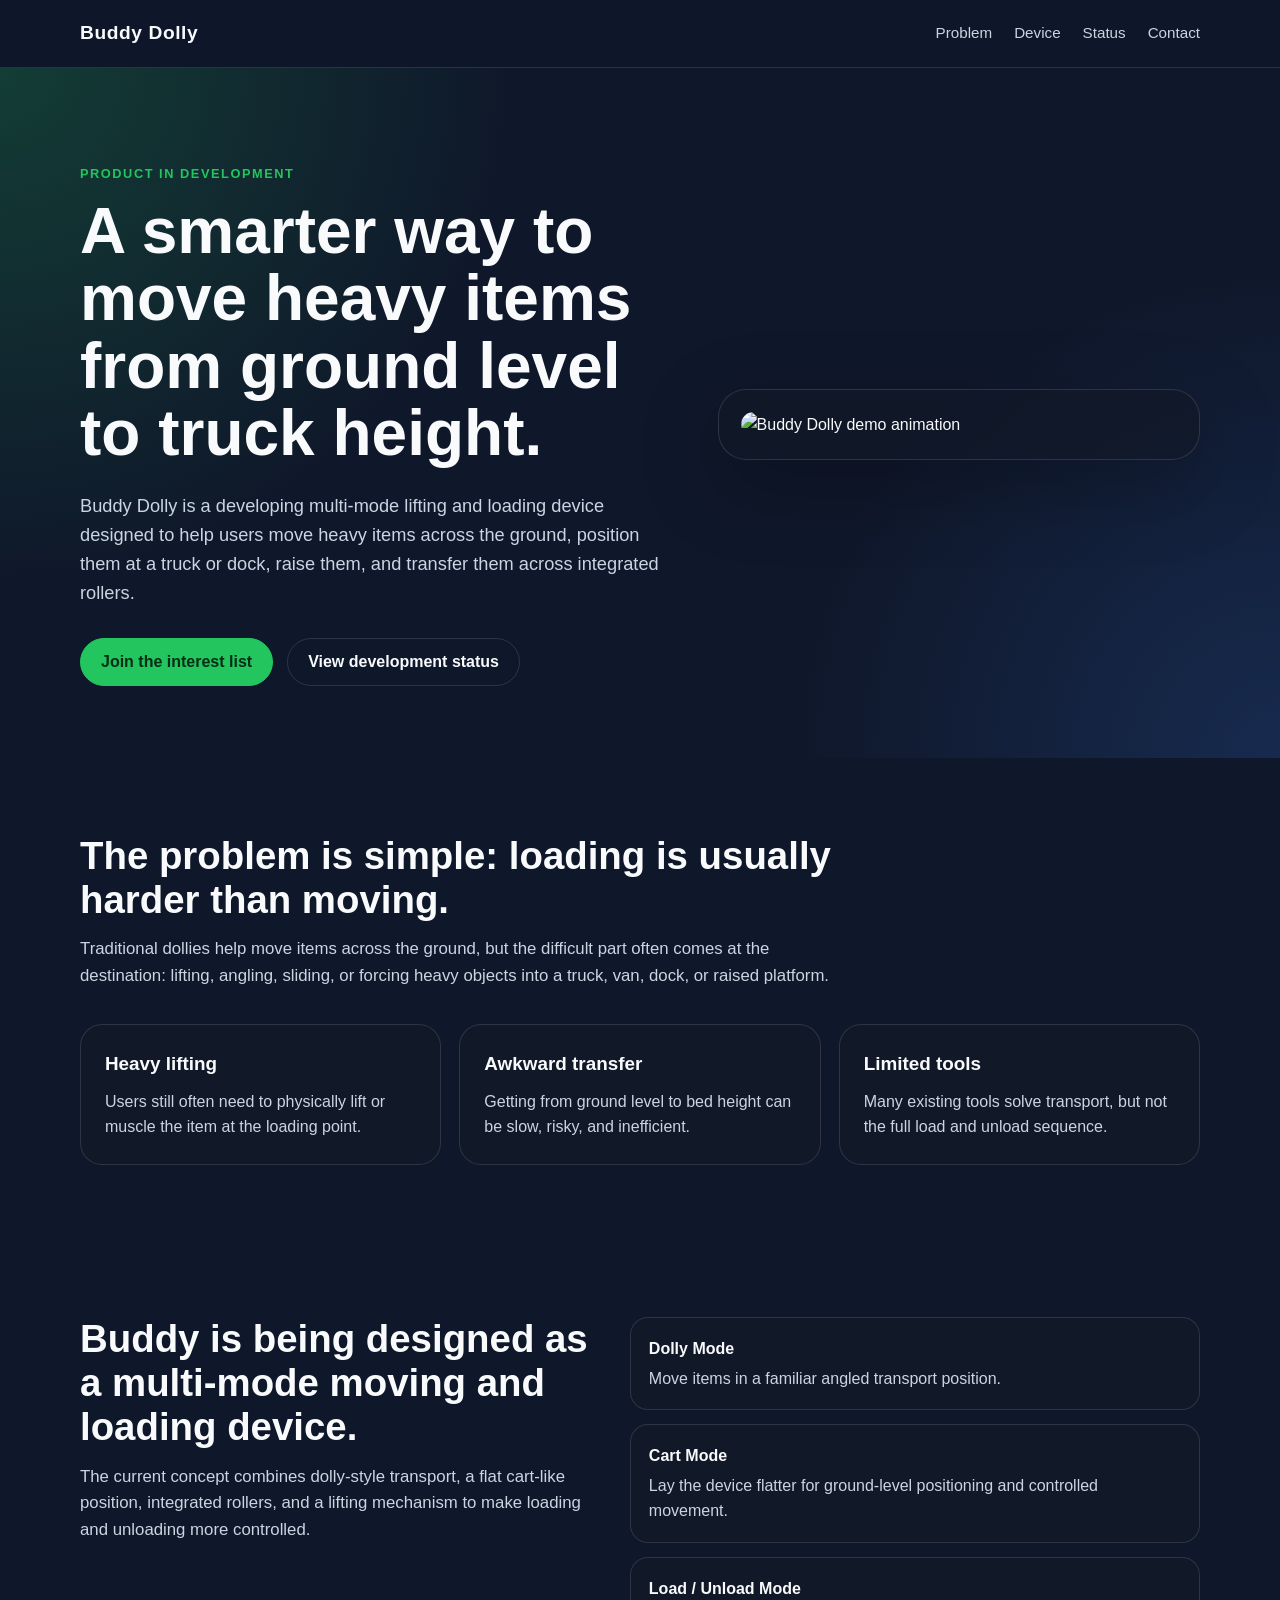
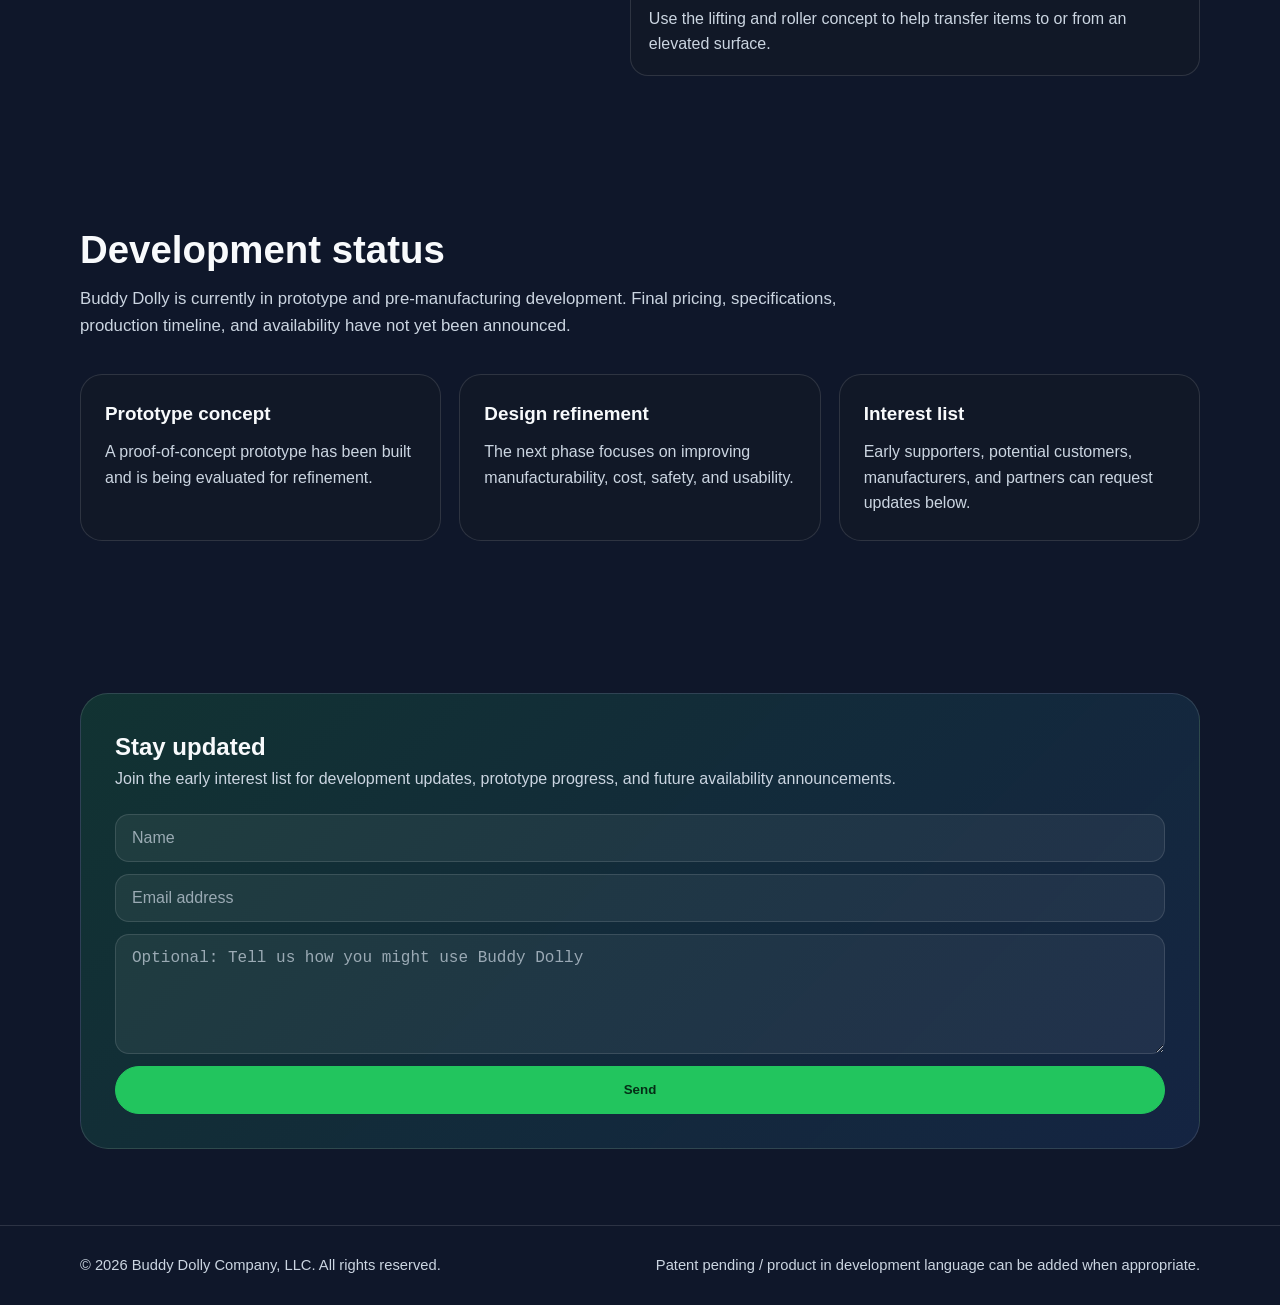
==== index.html @ 894f37d9 "Update index.html" ====
<!DOCTYPE html>
<html lang="en">
<head>
  <meta charset="UTF-8" />
  <meta name="viewport" content="width=device-width, initial-scale=1.0" />
  <title>Buddy Dolly Company</title>
  <meta name="description" content="Buddy Dolly is a developing multi-mode lifting and loading device designed to help move heavy items from ground level to trucks, docks, and elevated surfaces." />
  <style>
    :root {
      --bg: #0f172a;
      --panel: #111827;
      --panel-light: #1f2937;
      --text: #f8fafc;
      --muted: #cbd5e1;
      --accent: #22c55e;
      --accent-dark: #16a34a;
      --border: rgba(255, 255, 255, 0.12);
      --max-width: 1120px;
    }

    * {
      box-sizing: border-box;
      margin: 0;
      padding: 0;
    }

    body {
      font-family: Arial, Helvetica, sans-serif;
      background: var(--bg);
      color: var(--text);
      line-height: 1.6;
    }

    a {
      color: inherit;
      text-decoration: none;
    }

    .container {
      width: min(92%, var(--max-width));
      margin: 0 auto;
    }

    header {
      border-bottom: 1px solid var(--border);
      background: rgba(15, 23, 42, 0.92);
      position: sticky;
      top: 0;
      z-index: 10;
      backdrop-filter: blur(12px);
    }

    .nav {
      display: flex;
      justify-content: space-between;
      align-items: center;
      padding: 18px 0;
    }

    .logo {
      font-size: 1.2rem;
      font-weight: 800;
      letter-spacing: 0.03em;
    }

    .nav-links {
      display: flex;
      gap: 22px;
      font-size: 0.95rem;
      color: var(--muted);
    }

    .nav-links a:hover {
      color: var(--text);
    }

    .hero {
      padding: 96px 0 72px;
      background:
        radial-gradient(circle at top left, rgba(34, 197, 94, 0.22), transparent 36%),
        radial-gradient(circle at bottom right, rgba(59, 130, 246, 0.18), transparent 34%);
    }

    .hero-grid {
      display: grid;
      grid-template-columns: 1.1fr 0.9fr;
      gap: 48px;
      align-items: center;
    }

    .eyebrow {
      color: var(--accent);
      font-weight: 700;
      text-transform: uppercase;
      letter-spacing: 0.12em;
      font-size: 0.8rem;
      margin-bottom: 14px;
    }

    h1 {
      font-size: clamp(2.35rem, 5vw, 4.75rem);
      line-height: 1.05;
      margin-bottom: 24px;
    }

    .hero p {
      color: var(--muted);
      font-size: 1.14rem;
      max-width: 660px;
      margin-bottom: 30px;
    }

    .button-row {
      display: flex;
      gap: 14px;
      flex-wrap: wrap;
    }

    .button {
      display: inline-flex;
      align-items: center;
      justify-content: center;
      min-height: 48px;
      padding: 0 20px;
      border-radius: 999px;
      font-weight: 700;
      border: 1px solid var(--border);
      transition: 0.2s ease;
    }

    .button.primary {
      background: var(--accent);
      color: #052e16;
      border-color: var(--accent);
    }

    .button.primary:hover {
      background: var(--accent-dark);
      color: white;
    }

    .button.secondary:hover {
      background: rgba(255, 255, 255, 0.08);
    }

    .prototype-card {
      border: 1px solid var(--border);
      border-radius: 28px;
      padding: 22px;
      background: rgba(17, 24, 39, 0.72);
      box-shadow: 0 24px 80px rgba(0, 0, 0, 0.25);
    }

    .image-placeholder {
      min-height: 340px;
      border: 1px dashed rgba(255, 255, 255, 0.28);
      border-radius: 22px;
      display: flex;
      align-items: center;
      justify-content: center;
      text-align: center;
      padding: 28px;
      color: var(--muted);
      background: rgba(255, 255, 255, 0.04);
    }

    section {
      padding: 76px 0;
    }

    .section-heading {
      max-width: 760px;
      margin-bottom: 34px;
    }

    .section-heading h2 {
      font-size: clamp(1.8rem, 3vw, 2.6rem);
      line-height: 1.15;
      margin-bottom: 14px;
    }

    .section-heading p {
      color: var(--muted);
      font-size: 1.05rem;
    }

    .cards {
      display: grid;
      grid-template-columns: repeat(3, 1fr);
      gap: 18px;
    }

    .card {
      background: var(--panel);
      border: 1px solid var(--border);
      border-radius: 22px;
      padding: 24px;
    }

    .card h3 {
      font-size: 1.18rem;
      margin-bottom: 10px;
    }

    .card p {
      color: var(--muted);
    }

    .split {
      display: grid;
      grid-template-columns: 0.95fr 1.05fr;
      gap: 34px;
      align-items: start;
    }

    .status-list {
      display: grid;
      gap: 14px;
    }

    .status-item {
      background: var(--panel);
      border: 1px solid var(--border);
      border-radius: 18px;
      padding: 18px;
    }

    .status-item strong {
      display: block;
      margin-bottom: 4px;
    }

    .status-item span {
      color: var(--muted);
    }

    .contact-box {
      background: linear-gradient(135deg, rgba(34, 197, 94, 0.16), rgba(59, 130, 246, 0.12));
      border: 1px solid var(--border);
      border-radius: 28px;
      padding: 34px;
    }

    .contact-box p {
      color: var(--muted);
      margin-bottom: 22px;
    }

    form {
      display: grid;
      gap: 12px;
    }

    input,
    textarea {
      width: 100%;
      border: 1px solid var(--border);
      border-radius: 14px;
      background: rgba(255, 255, 255, 0.06);
      color: var(--text);
      padding: 14px 16px;
      font-size: 1rem;
    }

    textarea {
      min-height: 120px;
      resize: vertical;
    }

    input::placeholder,
    textarea::placeholder {
      color: rgba(203, 213, 225, 0.72);
    }

    footer {
      border-top: 1px solid var(--border);
      color: var(--muted);
      padding: 28px 0;
      font-size: 0.92rem;
    }

    .footer-row {
      display: flex;
      justify-content: space-between;
      gap: 18px;
      flex-wrap: wrap;
    }
.hero-gif {
  width: 100%;
  border-radius: 22px;
  display: block;
}
    @media (max-width: 820px) {
      .hero-grid,
      .split,
      .cards {
        grid-template-columns: 1fr;
      }

      .nav-links {
        display: none;
      }

      .hero {
        padding-top: 68px;
      }      
    }
  </style>
</head>
<body>
  <header>
    <div class="container nav">
      <a class="logo" href="#top">Buddy Dolly</a>
      <nav class="nav-links" aria-label="Primary navigation">
        <a href="#problem">Problem</a>
        <a href="#device">Device</a>
        <a href="#status">Status</a>
        <a href="#contact">Contact</a>
      </nav>
    </div>
  </header>

  <main id="top">
    <section class="hero">
      <div class="container hero-grid">
        <div>
          <div class="eyebrow">Product in development</div>
          <h1>A smarter way to move heavy items from ground level to truck height.</h1>
          <p>
            Buddy Dolly is a developing multi-mode lifting and loading device designed to help users move heavy items across the ground, position them at a truck or dock, raise them, and transfer them across integrated rollers.
          </p>
          <div class="button-row">
            <a class="button primary" href="#contact">Join the interest list</a>
            <a class="button secondary" href="#status">View development status</a>
          </div>
        </div>

        <div class="prototype-card">
  <img src="buddy-demo.gif" alt="Buddy Dolly demo animation" class="hero-gif" />
</div>
      </div>
    </section>

    <section id="problem">
      <div class="container">
        <div class="section-heading">
          <h2>The problem is simple: loading is usually harder than moving.</h2>
          <p>
            Traditional dollies help move items across the ground, but the difficult part often comes at the destination: lifting, angling, sliding, or forcing heavy objects into a truck, van, dock, or raised platform.
          </p>
        </div>
        <div class="cards">
          <article class="card">
            <h3>Heavy lifting</h3>
            <p>Users still often need to physically lift or muscle the item at the loading point.</p>
          </article>
          <article class="card">
            <h3>Awkward transfer</h3>
            <p>Getting from ground level to bed height can be slow, risky, and inefficient.</p>
          </article>
          <article class="card">
            <h3>Limited tools</h3>
            <p>Many existing tools solve transport, but not the full load and unload sequence.</p>
          </article>
        </div>
      </div>
    </section>

    <section id="device">
      <div class="container split">
        <div class="section-heading">
          <h2>Buddy is being designed as a multi-mode moving and loading device.</h2>
          <p>
            The current concept combines dolly-style transport, a flat cart-like position, integrated rollers, and a lifting mechanism to make loading and unloading more controlled.
          </p>
        </div>
        <div class="status-list">
          <div class="status-item">
            <strong>Dolly Mode</strong>
            <span>Move items in a familiar angled transport position.</span>
          </div>
          <div class="status-item">
            <strong>Cart Mode</strong>
            <span>Lay the device flatter for ground-level positioning and controlled movement.</span>
          </div>
          <div class="status-item">
            <strong>Load / Unload Mode</strong>
            <span>Use the lifting and roller concept to help transfer items to or from an elevated surface.</span>
          </div>
        </div>
      </div>
    </section>

    <section id="status">
      <div class="container">
        <div class="section-heading">
          <h2>Development status</h2>
          <p>
            Buddy Dolly is currently in prototype and pre-manufacturing development. Final pricing, specifications, production timeline, and availability have not yet been announced.
          </p>
        </div>
        <div class="cards">
          <article class="card">
            <h3>Prototype concept</h3>
            <p>A proof-of-concept prototype has been built and is being evaluated for refinement.</p>
          </article>
          <article class="card">
            <h3>Design refinement</h3>
            <p>The next phase focuses on improving manufacturability, cost, safety, and usability.</p>
          </article>
          <article class="card">
            <h3>Interest list</h3>
            <p>Early supporters, potential customers, manufacturers, and partners can request updates below.</p>
          </article>
        </div>
      </div>
    </section>

    <section id="contact">
      <div class="container">
        <div class="contact-box">
          <h2>Stay updated</h2>
          <p>
            Join the early interest list for development updates, prototype progress, and future availability announcements.
          </p>
          <form action="https://formspree.io/f/xyklqewj" method="POST">
            <input type="text" name="name" placeholder="Name" />
            <input type="email" name="email" placeholder="Email address" required />
            <textarea name="message" placeholder="Optional: Tell us how you might use Buddy Dolly"></textarea>
            <button class="button primary" type="submit">Send</button>
          </form>
        </div>
      </div>
    </section>
  </main>

  <footer>
    <div class="container footer-row">
      <span>© 2026 Buddy Dolly Company, LLC. All rights reserved.</span>
      <span>Patent pending / product in development language can be added when appropriate.</span>
    </div>
  </footer>
</body>
</html>
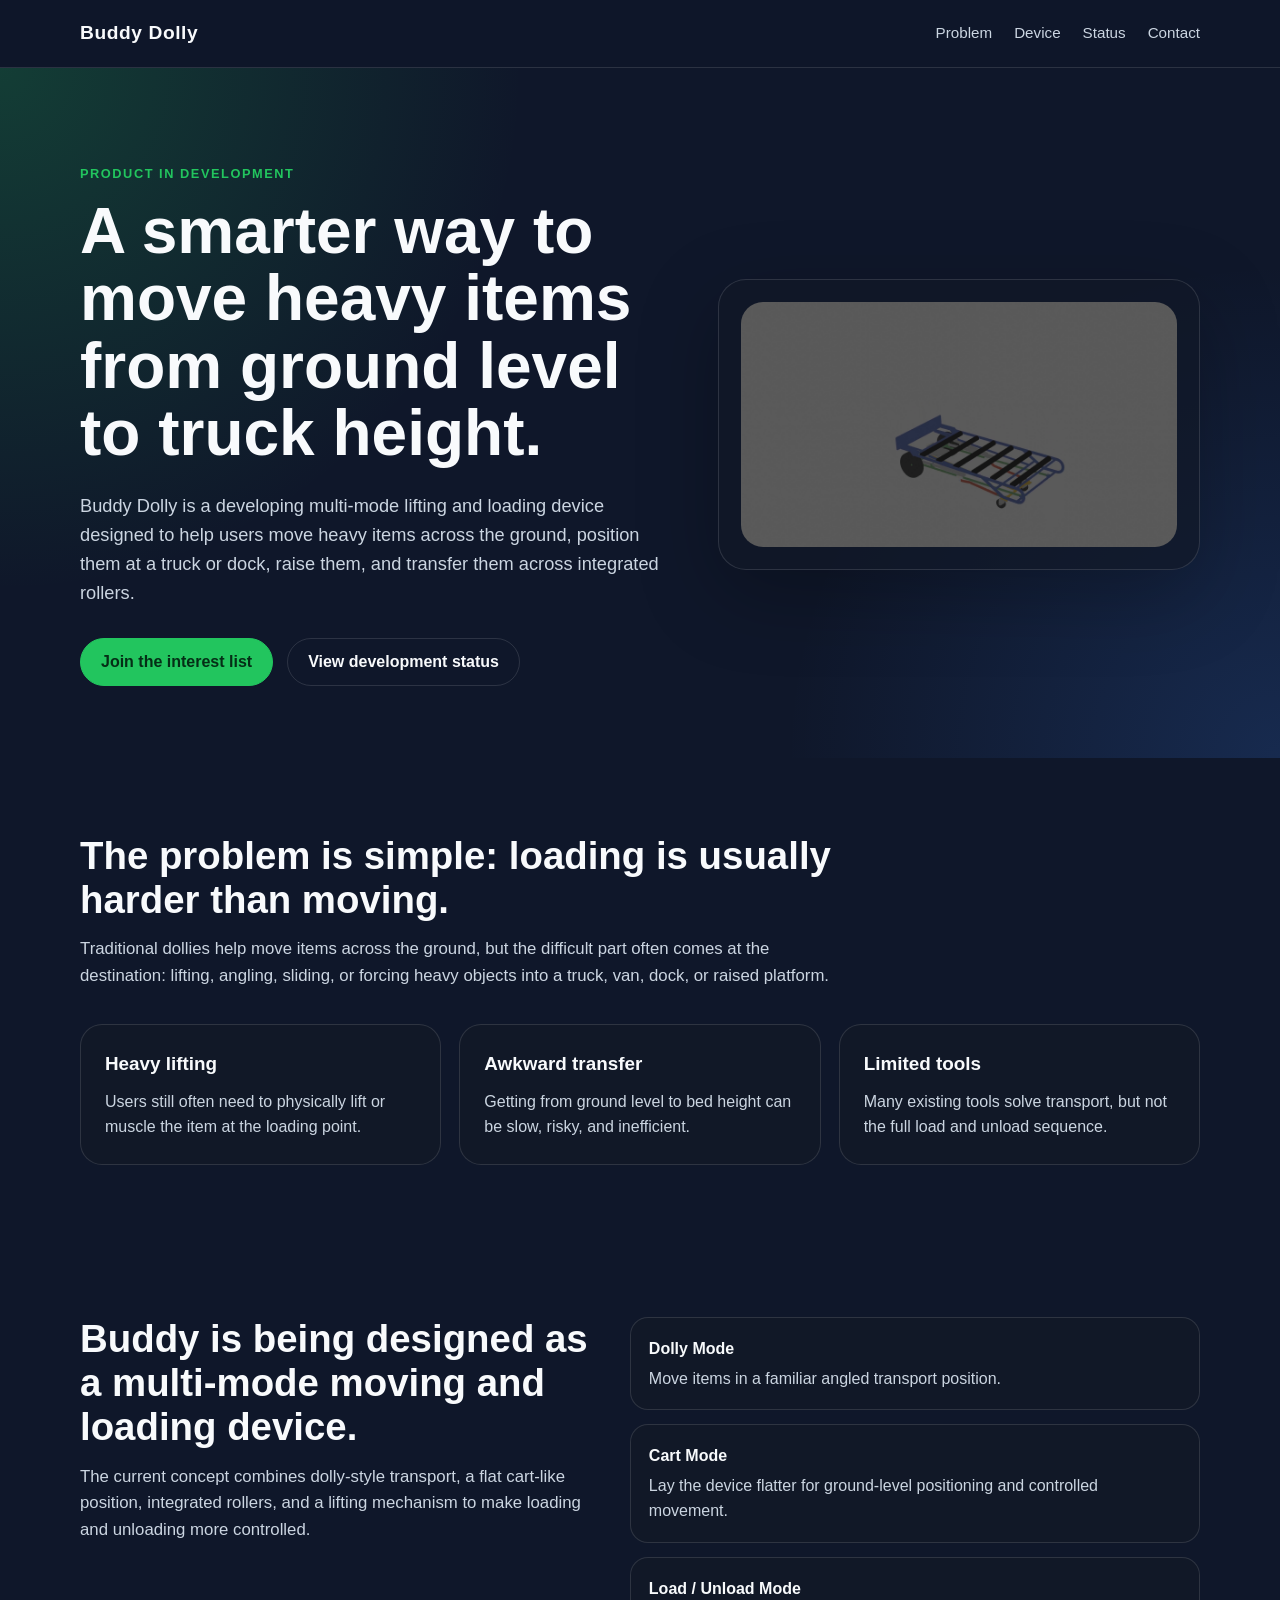
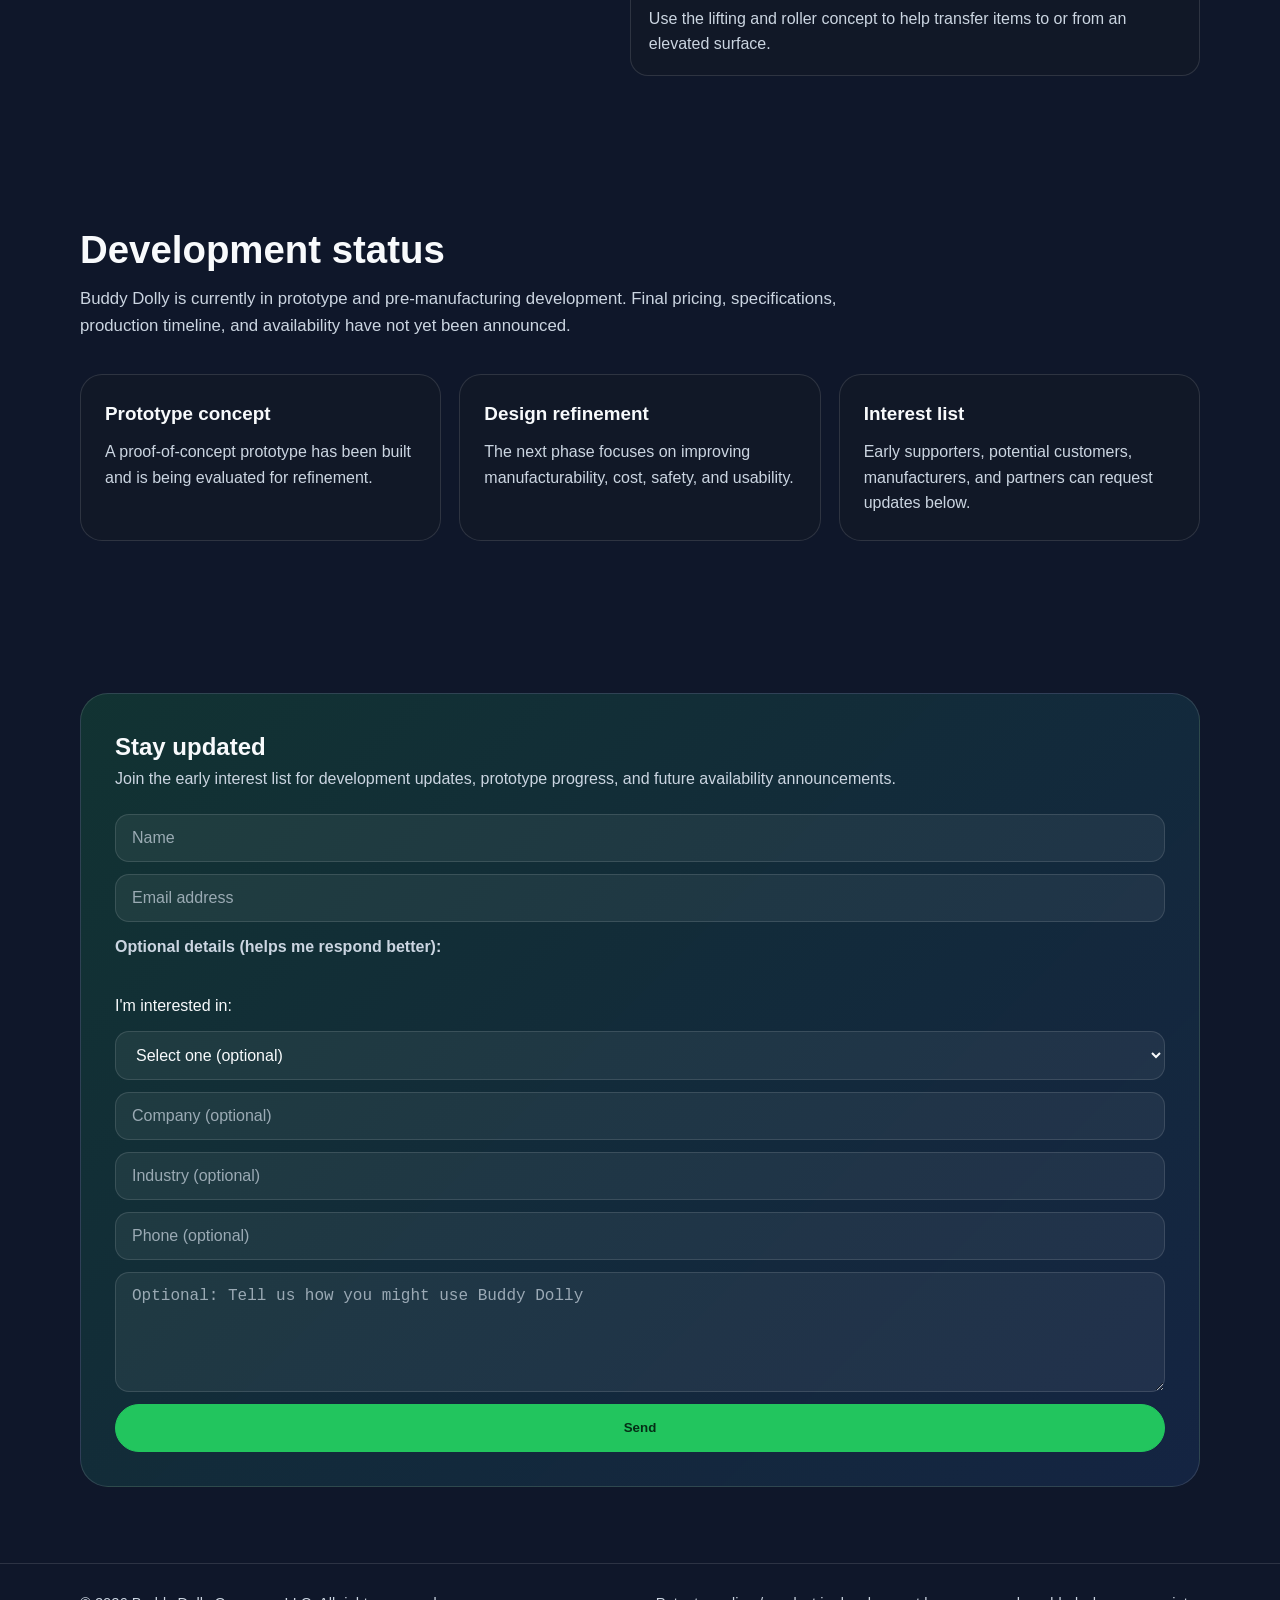
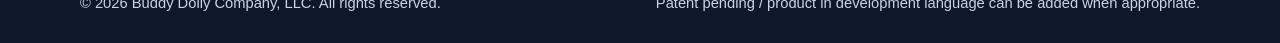
==== commit c9c0683b: "Update Form" ====
--- a/index.html
+++ b/index.html
@@ -252,7 +252,8 @@
     }
 
     input,
-    textarea {
+    textarea,
+    select {
       width: 100%;
       border: 1px solid var(--border);
       border-radius: 14px;
@@ -424,9 +425,27 @@
             Join the early interest list for development updates, prototype progress, and future availability announcements.
           </p>
           <form action="https://formspree.io/f/xyklqewj" method="POST">
-            <input type="text" name="name" placeholder="Name" />
+            <input type="text" name="name" placeholder="Name" required />
             <input type="email" name="email" placeholder="Email address" required />
+          
+            <p><strong>Optional details (helps me respond better):</strong></p>
+          
+            <label>I'm interested in:</label>
+            <select name="interest">
+              <option value="">Select one (optional)</option>
+              <option value="buy">Buying one</option>
+              <option value="invest">Investing</option>
+              <option value="manufacture">Manufacturing / partnership</option>
+              <option value="distribute">Distribution</option>
+              <option value="other">Other</option>
+            </select>
+          
+            <input type="text" name="company" placeholder="Company (optional)" />
+            <input type="text" name="industry" placeholder="Industry (optional)" />
+            <input type="tel" name="phone" placeholder="Phone (optional)" />
+          
             <textarea name="message" placeholder="Optional: Tell us how you might use Buddy Dolly"></textarea>
+          
             <button class="button primary" type="submit">Send</button>
           </form>
         </div>
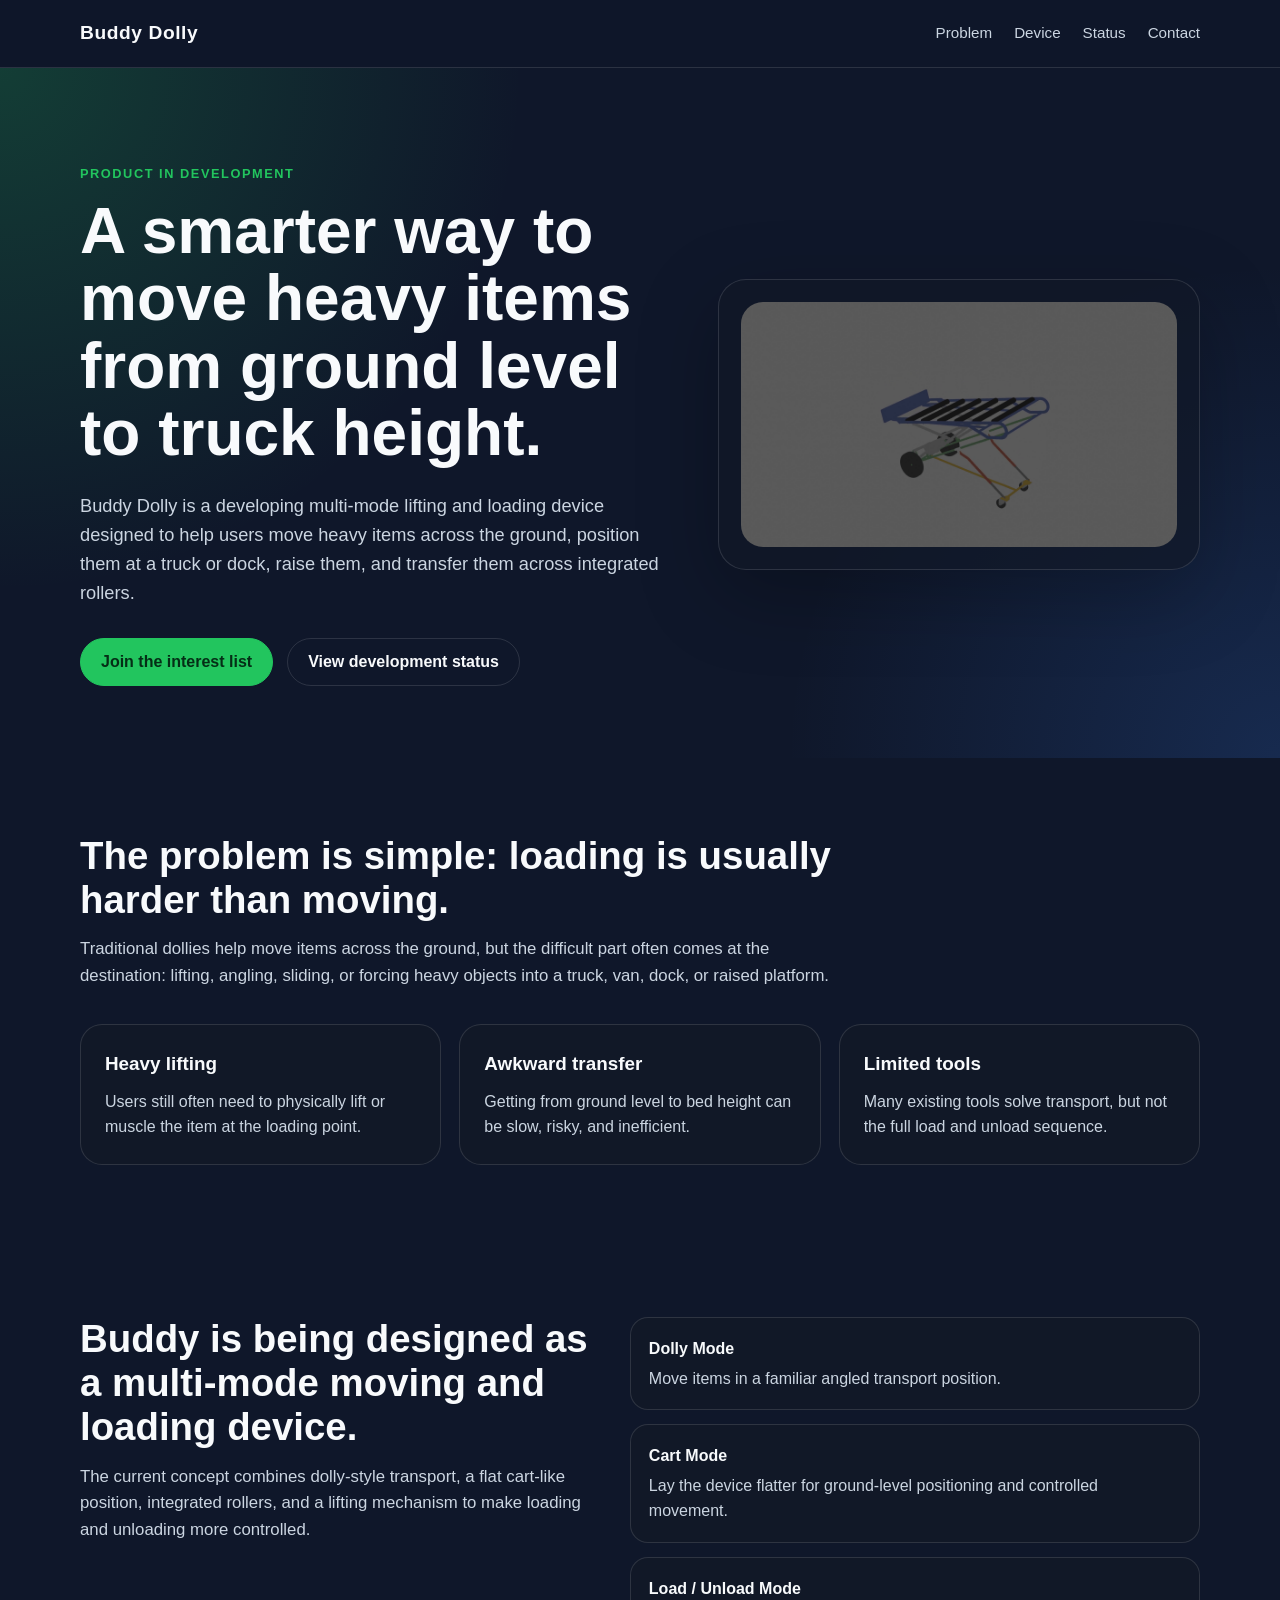
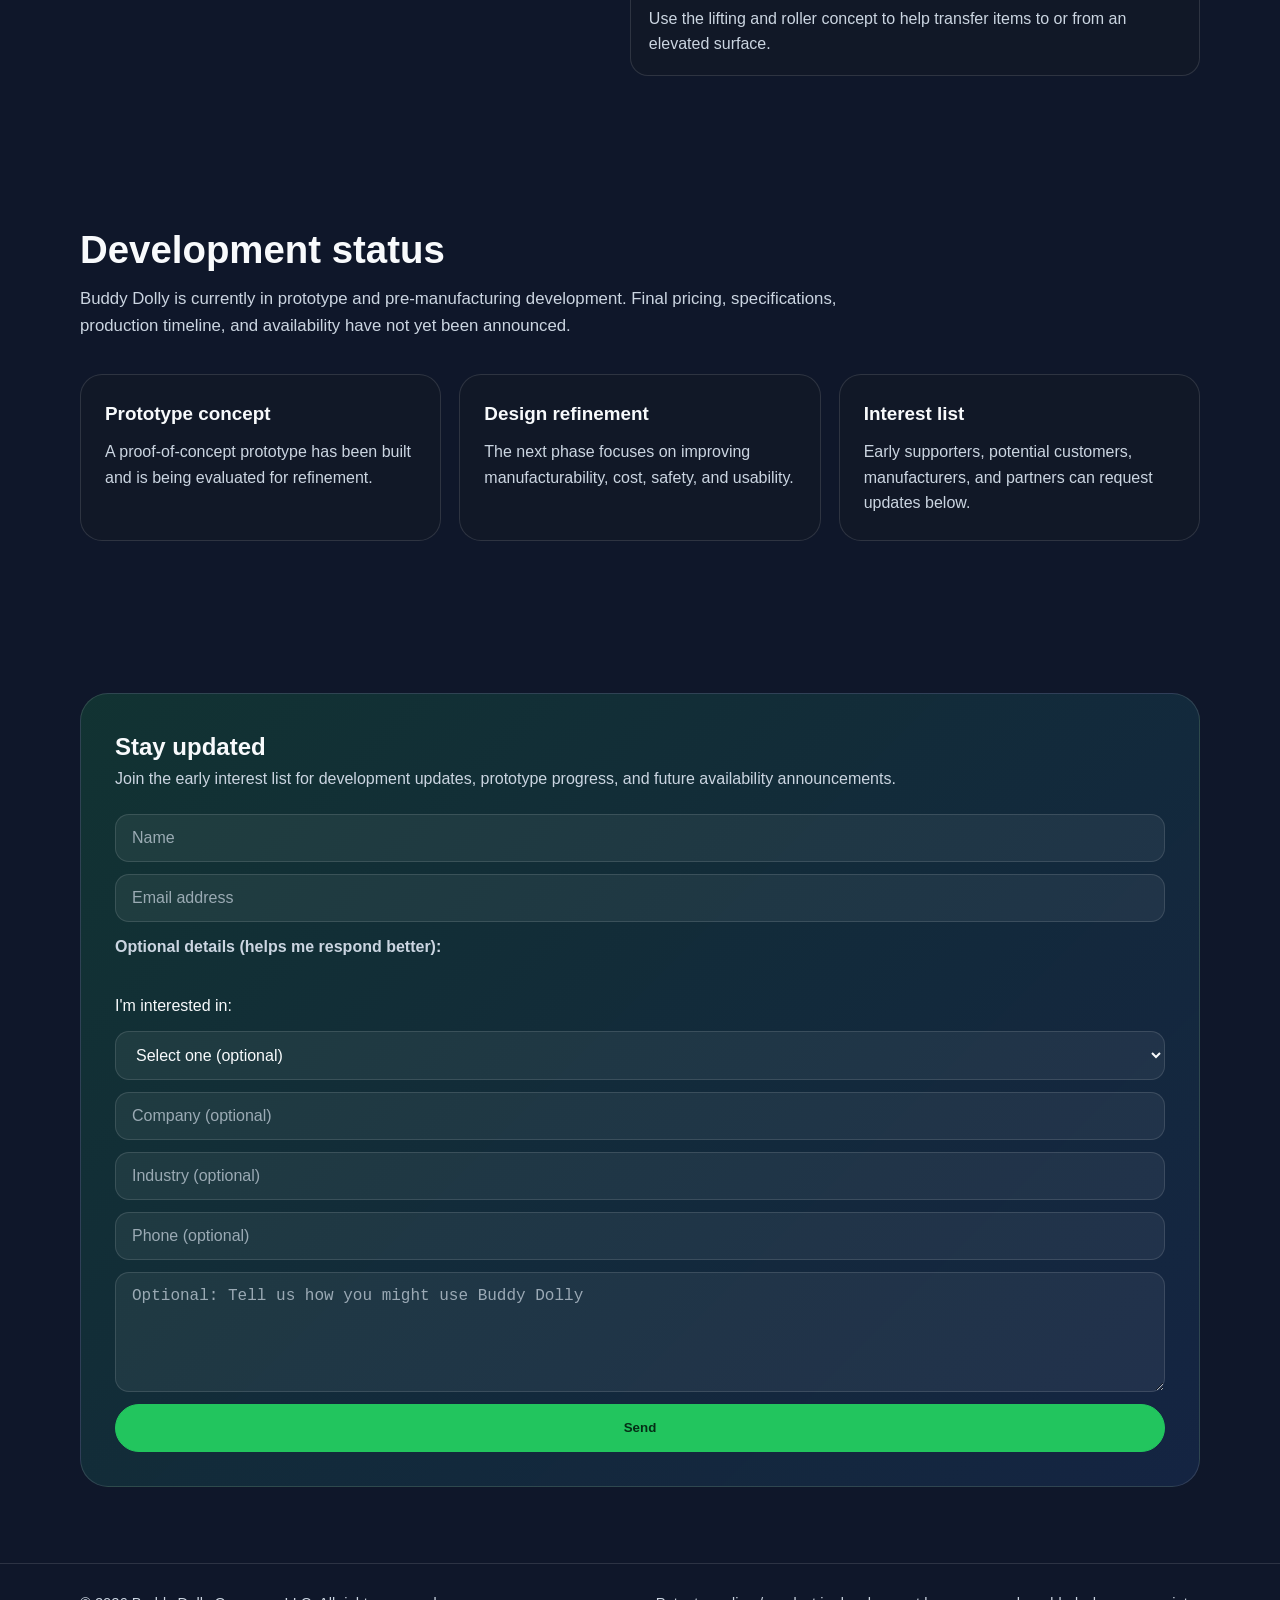
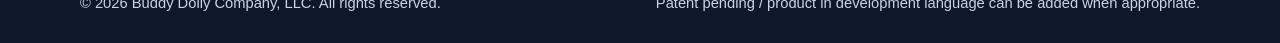
==== commit 7bfb465b: "Form Update" ====
--- a/index.html
+++ b/index.html
@@ -445,7 +445,7 @@
             <input type="tel" name="phone" placeholder="Phone (optional)" />
           
             <textarea name="message" placeholder="Optional: Tell us how you might use Buddy Dolly"></textarea>
-          
+            <input type="hidden" name="_autoresponse" value="Thanks for reaching out! I’ll follow up shortly. – Ryan, Buddy Dolly">
             <button class="button primary" type="submit">Send</button>
           </form>
         </div>
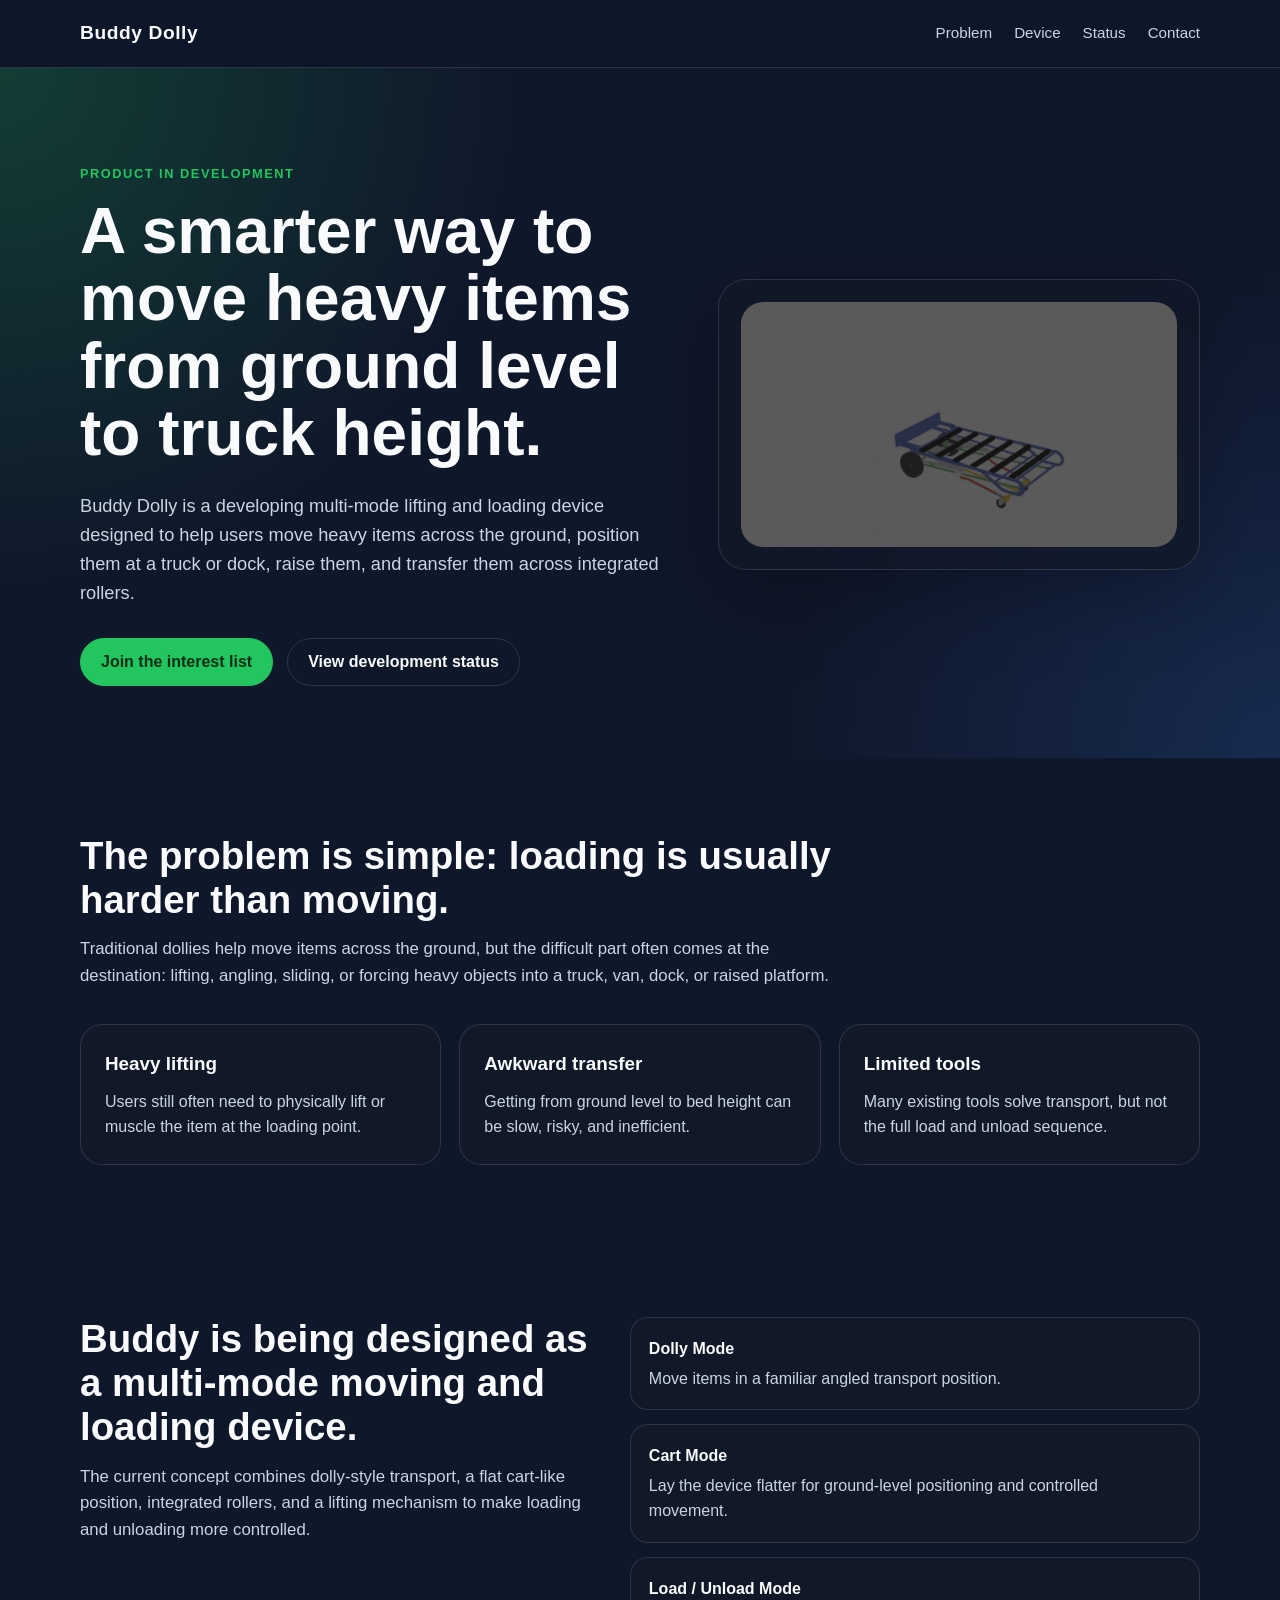
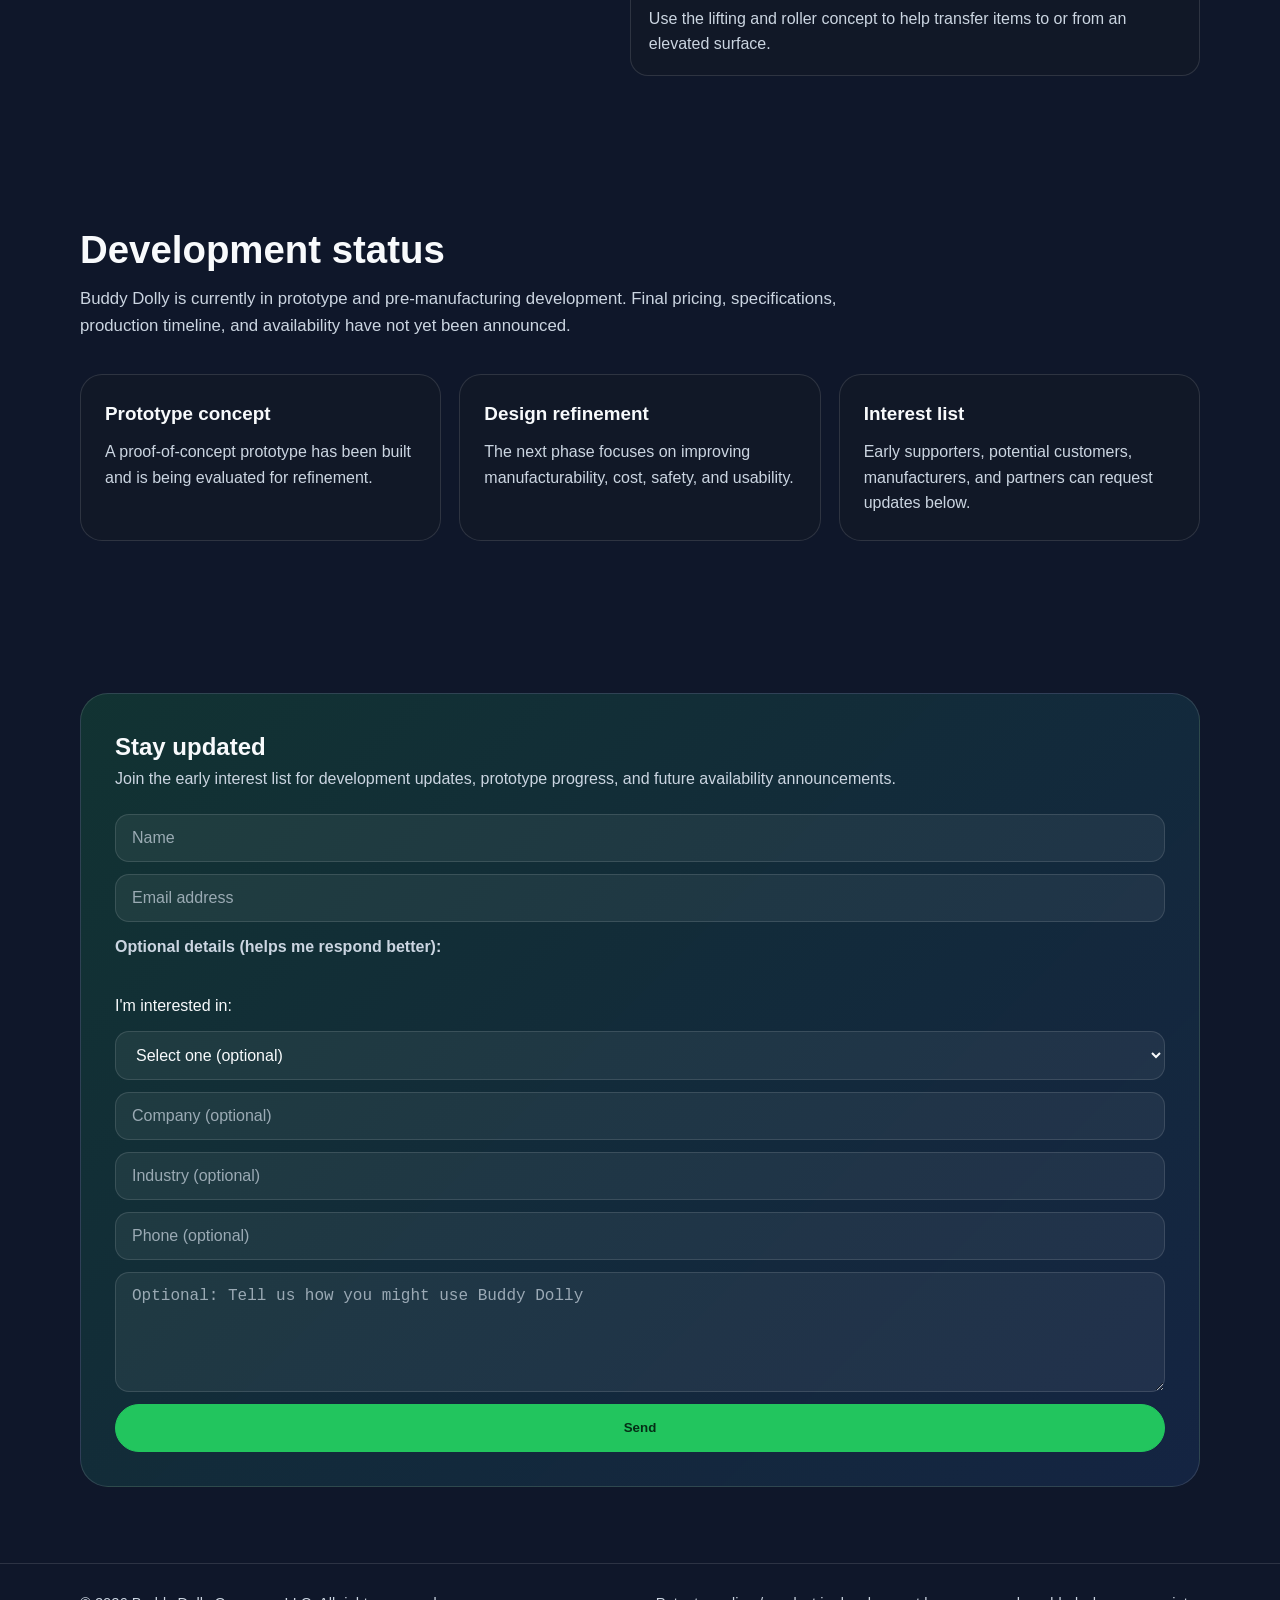
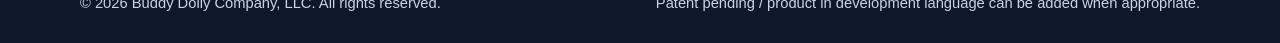
==== commit 72e7a782: "Form Update" ====
--- a/index.html
+++ b/index.html
@@ -446,6 +446,7 @@
           
             <textarea name="message" placeholder="Optional: Tell us how you might use Buddy Dolly"></textarea>
             <input type="hidden" name="_autoresponse" value="Thanks for reaching out! I’ll follow up shortly. – Ryan, Buddy Dolly">
+            <input type="hidden" name="_redirect" value="https://buddydollyco.com/thank-you.html">
             <button class="button primary" type="submit">Send</button>
           </form>
         </div>
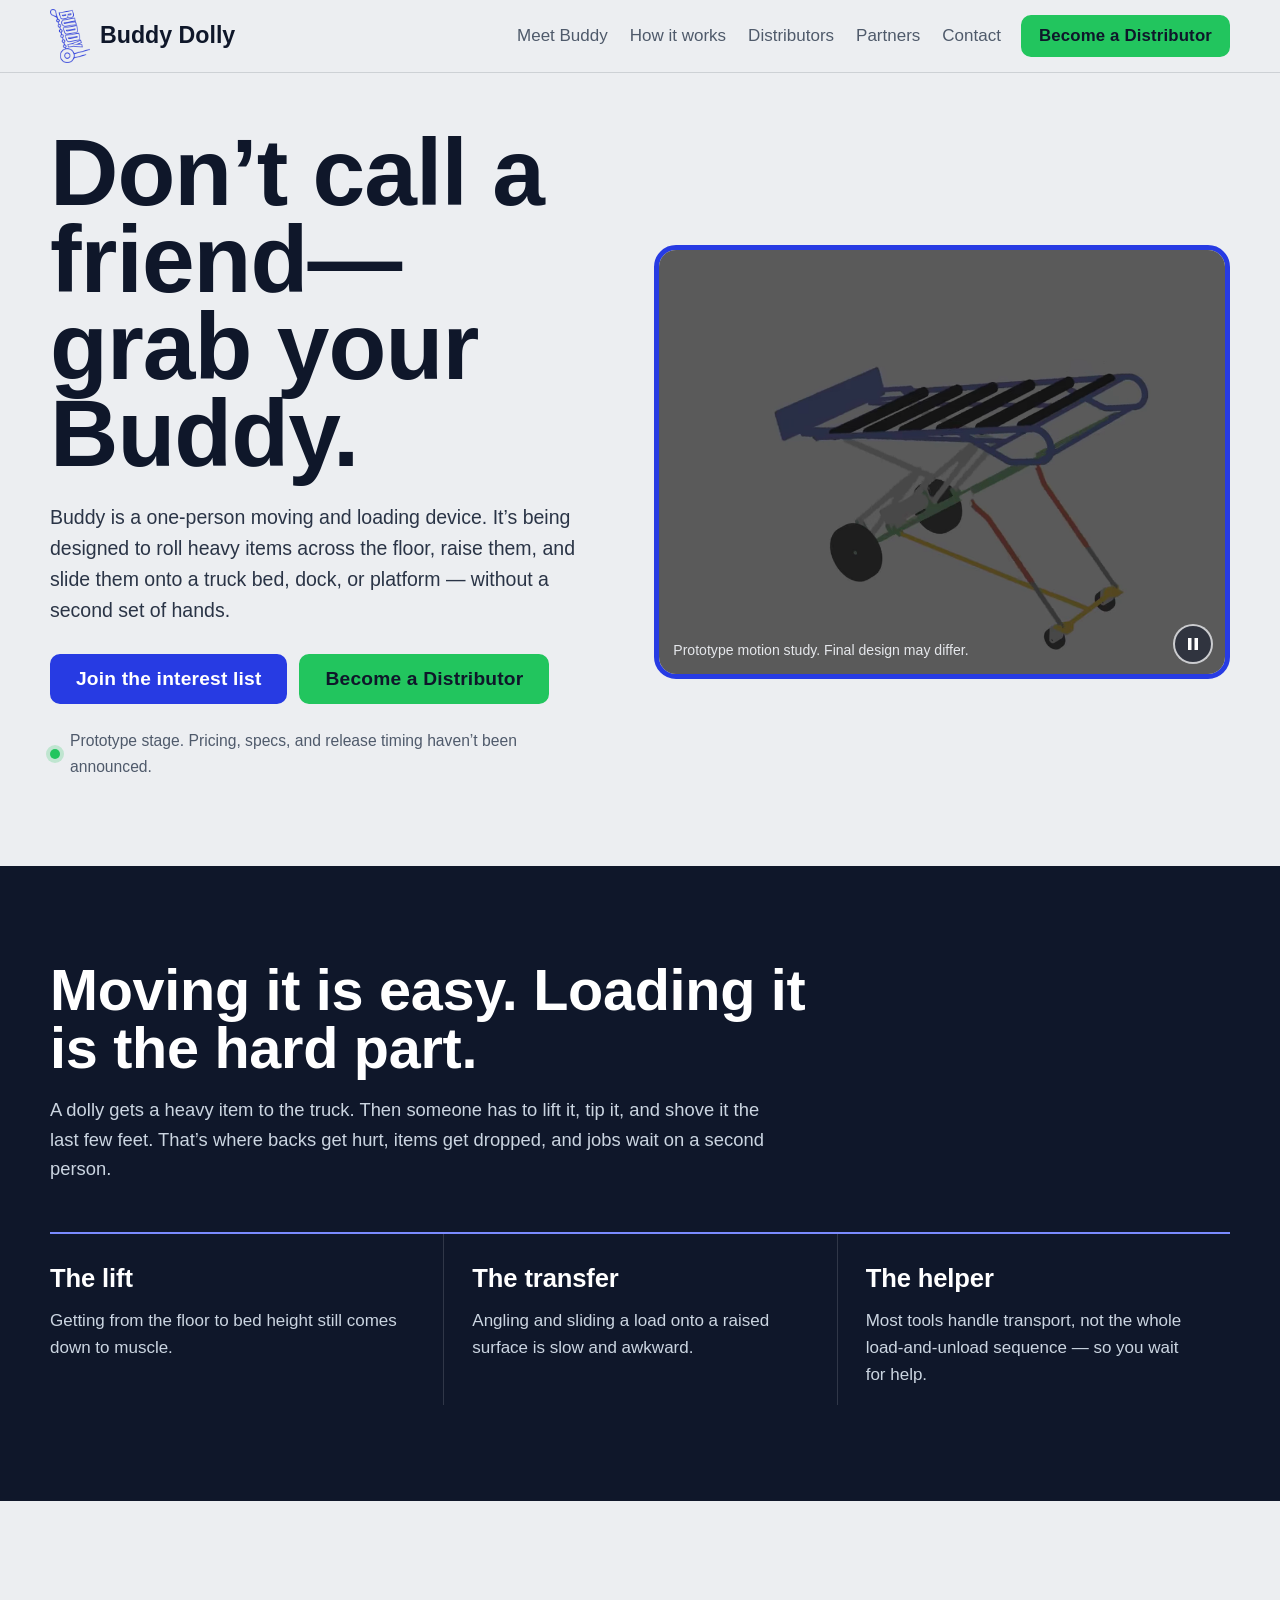
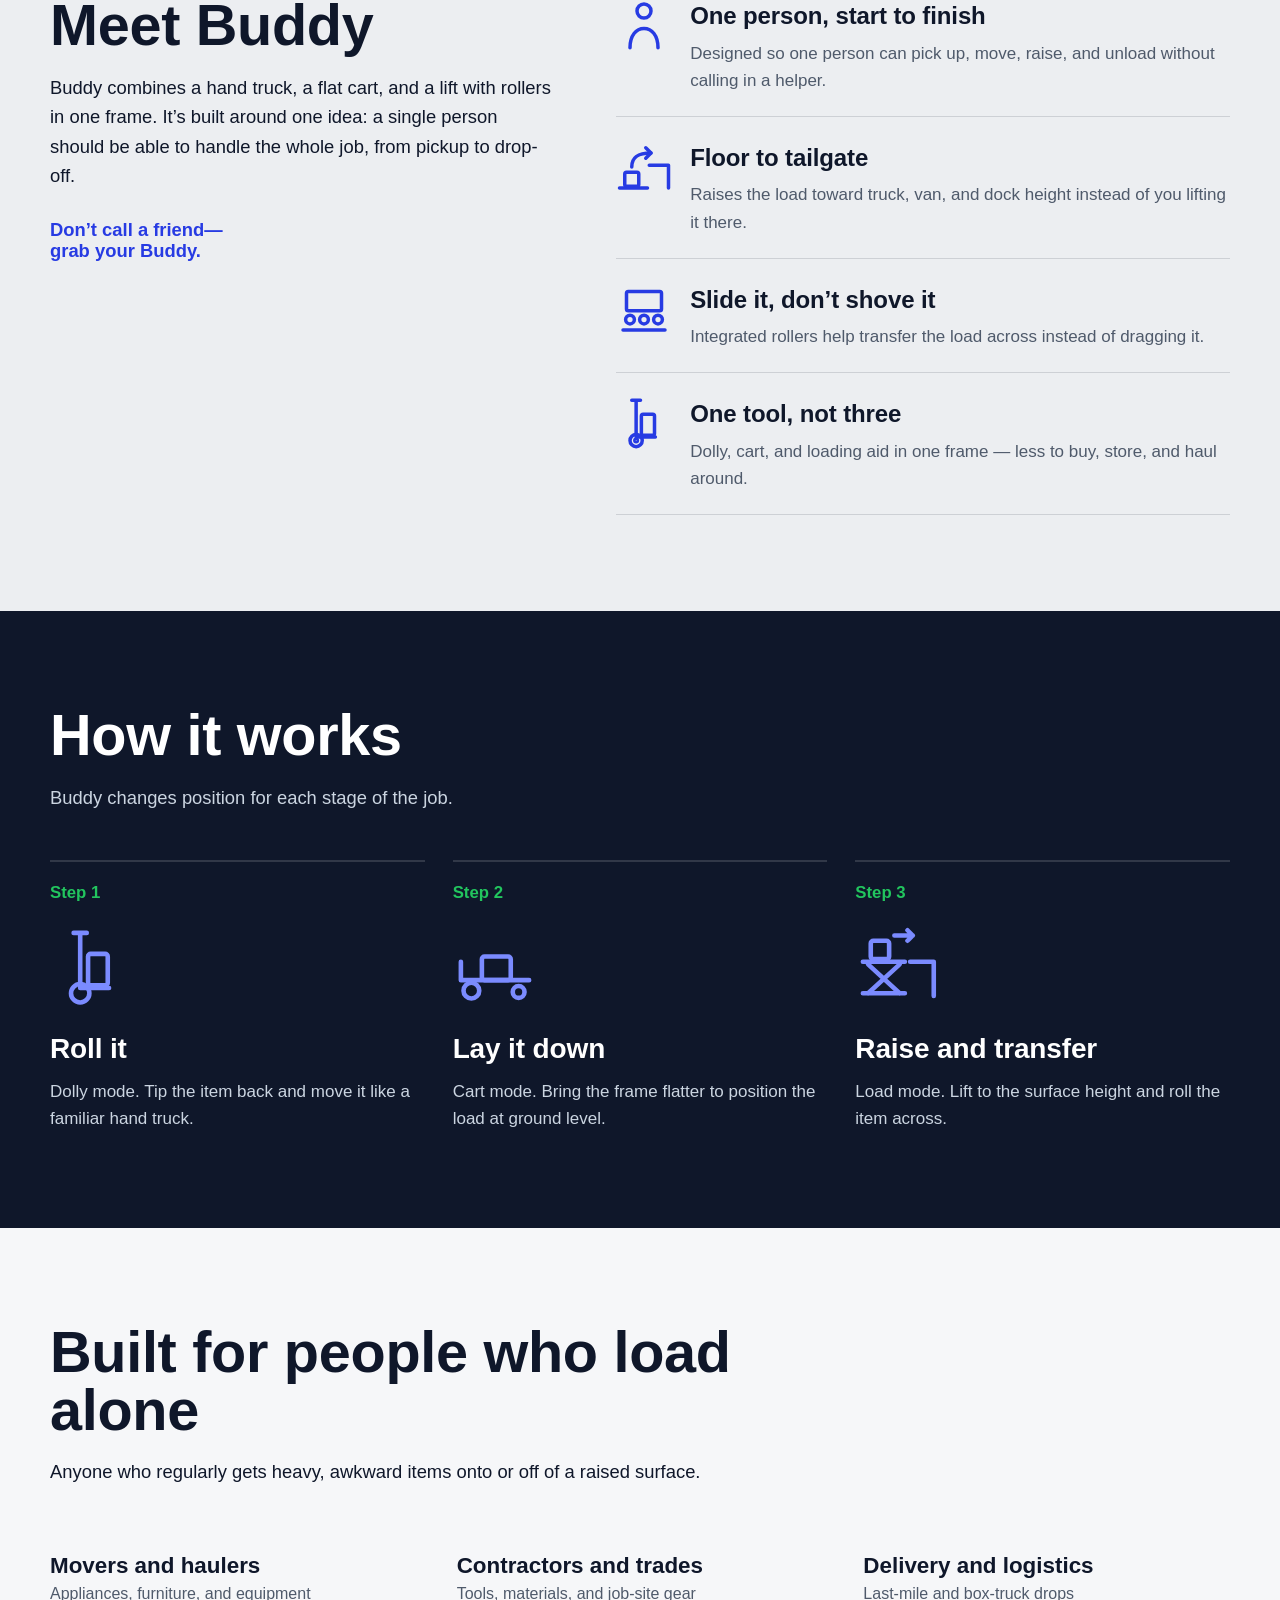
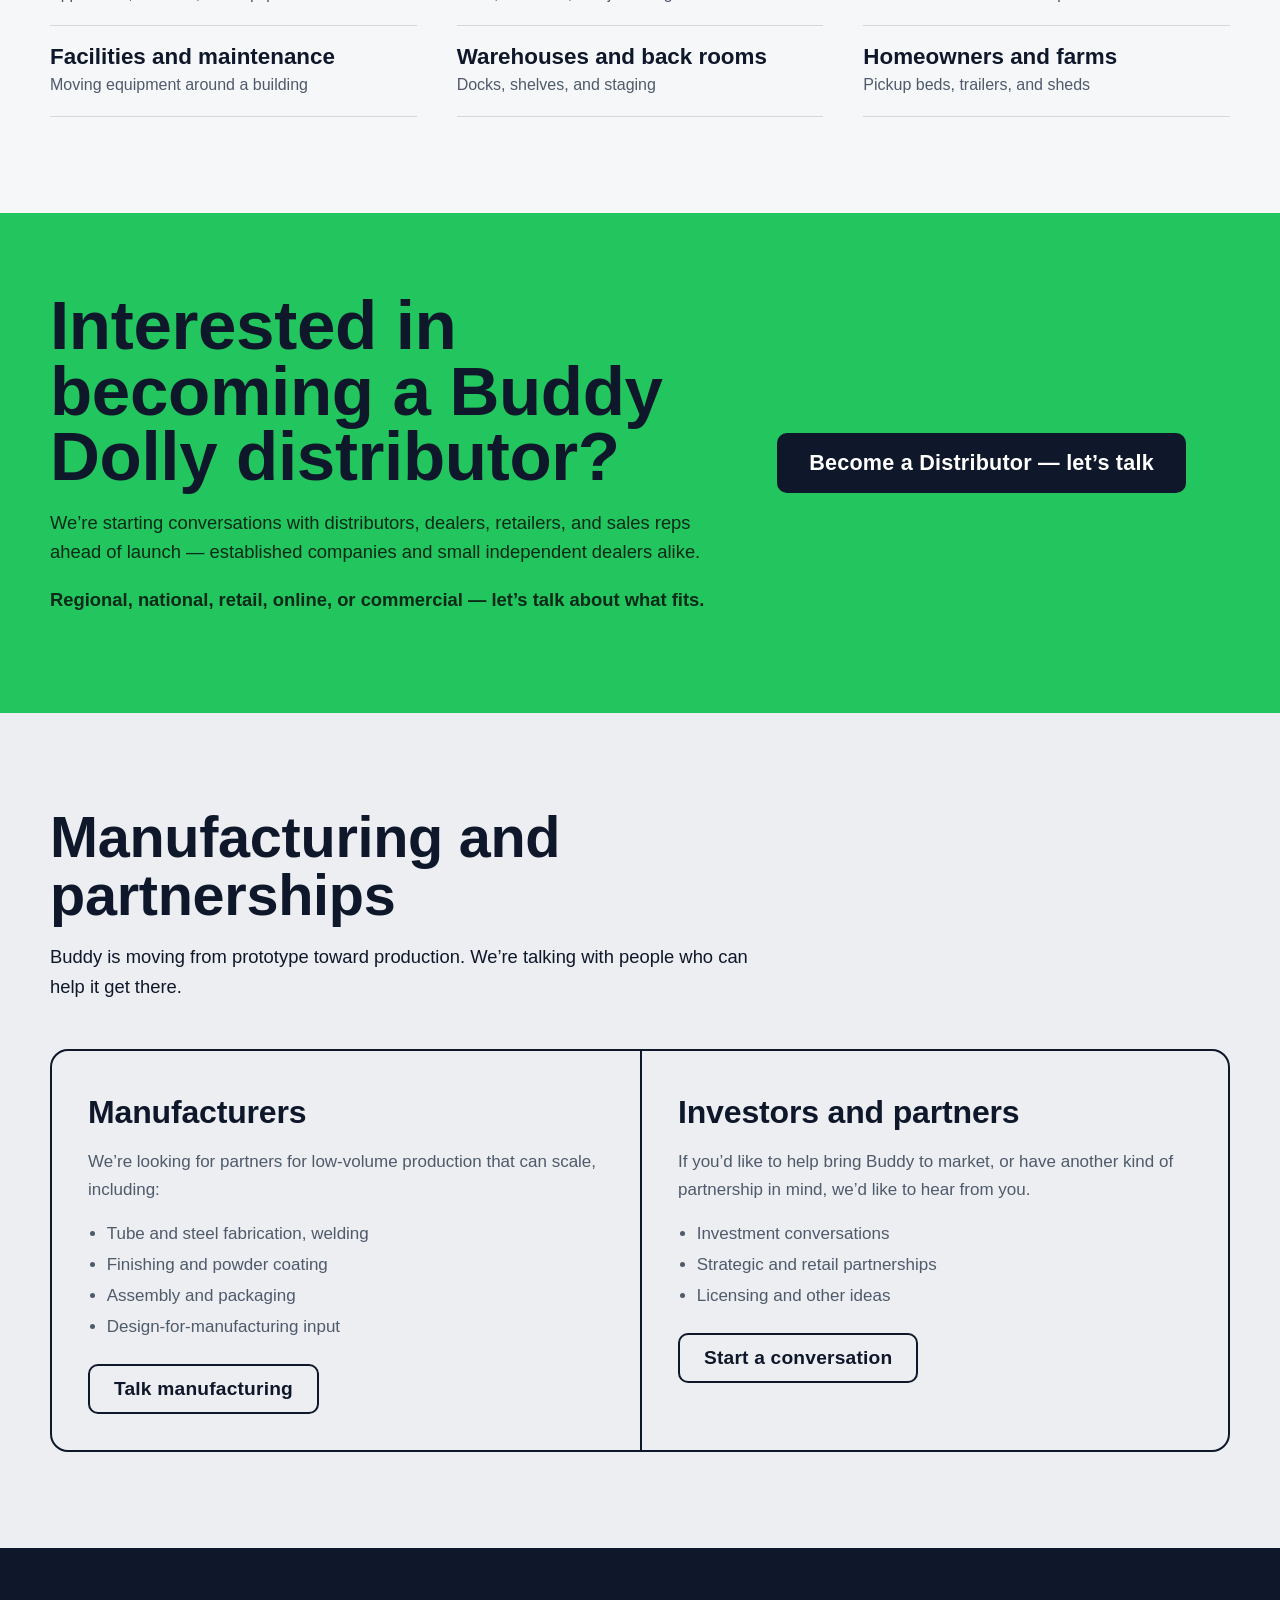
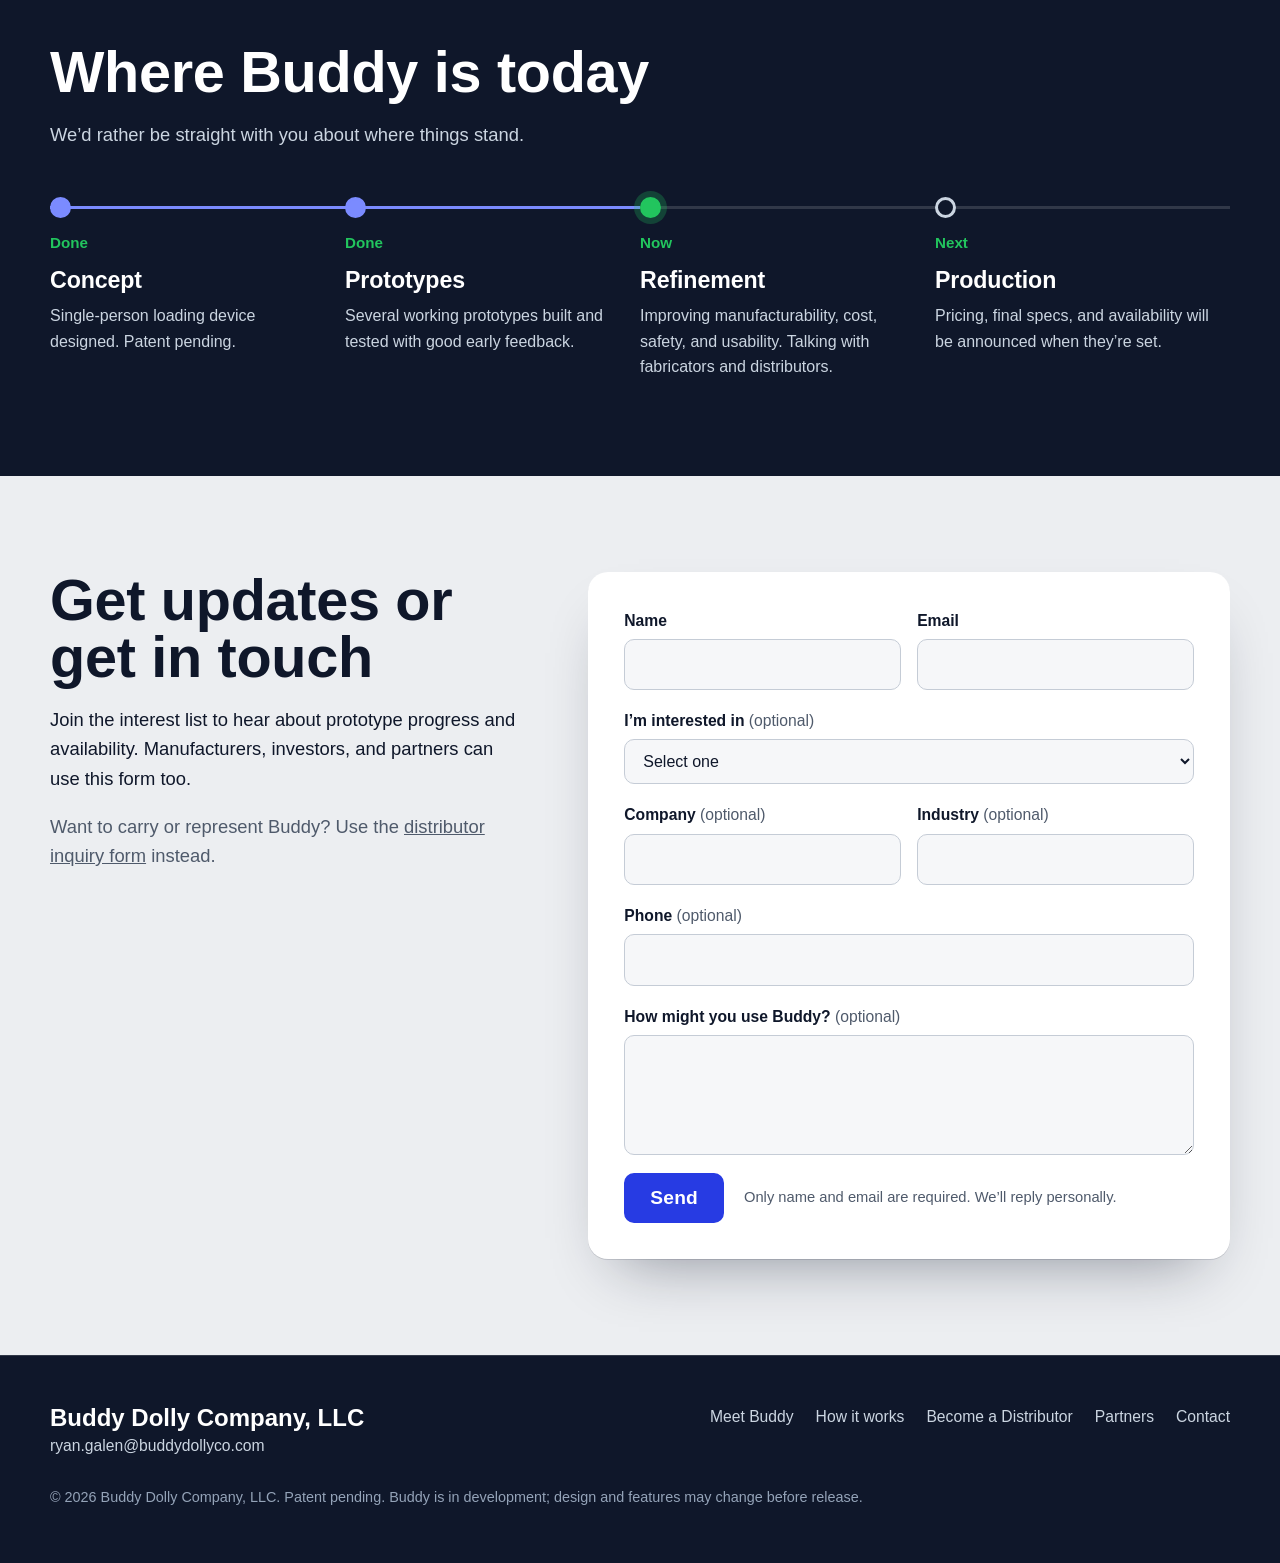
==== commit 91f92e3b: "Revamp site: new homepage, distributor page, restyled thank-you - New industrial design (Barlow type" ====
--- a/index.html
+++ b/index.html
@@ -3,462 +3,311 @@
 <head>
   <meta charset="UTF-8" />
   <meta name="viewport" content="width=device-width, initial-scale=1.0" />
-  <title>Buddy Dolly Company</title>
-  <meta name="description" content="Buddy Dolly is a developing multi-mode lifting and loading device designed to help move heavy items from ground level to trucks, docks, and elevated surfaces." />
-  <style>
-    :root {
-      --bg: #0f172a;
-      --panel: #111827;
-      --panel-light: #1f2937;
-      --text: #f8fafc;
-      --muted: #cbd5e1;
-      --accent: #22c55e;
-      --accent-dark: #16a34a;
-      --border: rgba(255, 255, 255, 0.12);
-      --max-width: 1120px;
-    }
-
-    * {
-      box-sizing: border-box;
-      margin: 0;
-      padding: 0;
-    }
-
-    body {
-      font-family: Arial, Helvetica, sans-serif;
-      background: var(--bg);
-      color: var(--text);
-      line-height: 1.6;
-    }
-
-    a {
-      color: inherit;
-      text-decoration: none;
-    }
-
-    .container {
-      width: min(92%, var(--max-width));
-      margin: 0 auto;
-    }
-
-    header {
-      border-bottom: 1px solid var(--border);
-      background: rgba(15, 23, 42, 0.92);
-      position: sticky;
-      top: 0;
-      z-index: 10;
-      backdrop-filter: blur(12px);
-    }
-
-    .nav {
-      display: flex;
-      justify-content: space-between;
-      align-items: center;
-      padding: 18px 0;
-    }
-
-    .logo {
-      font-size: 1.2rem;
-      font-weight: 800;
-      letter-spacing: 0.03em;
-    }
-
-    .nav-links {
-      display: flex;
-      gap: 22px;
-      font-size: 0.95rem;
-      color: var(--muted);
-    }
-
-    .nav-links a:hover {
-      color: var(--text);
-    }
-
-    .hero {
-      padding: 96px 0 72px;
-      background:
-        radial-gradient(circle at top left, rgba(34, 197, 94, 0.22), transparent 36%),
-        radial-gradient(circle at bottom right, rgba(59, 130, 246, 0.18), transparent 34%);
-    }
-
-    .hero-grid {
-      display: grid;
-      grid-template-columns: 1.1fr 0.9fr;
-      gap: 48px;
-      align-items: center;
-    }
-
-    .eyebrow {
-      color: var(--accent);
-      font-weight: 700;
-      text-transform: uppercase;
-      letter-spacing: 0.12em;
-      font-size: 0.8rem;
-      margin-bottom: 14px;
-    }
-
-    h1 {
-      font-size: clamp(2.35rem, 5vw, 4.75rem);
-      line-height: 1.05;
-      margin-bottom: 24px;
-    }
-
-    .hero p {
-      color: var(--muted);
-      font-size: 1.14rem;
-      max-width: 660px;
-      margin-bottom: 30px;
-    }
-
-    .button-row {
-      display: flex;
-      gap: 14px;
-      flex-wrap: wrap;
-    }
-
-    .button {
-      display: inline-flex;
-      align-items: center;
-      justify-content: center;
-      min-height: 48px;
-      padding: 0 20px;
-      border-radius: 999px;
-      font-weight: 700;
-      border: 1px solid var(--border);
-      transition: 0.2s ease;
-    }
-
-    .button.primary {
-      background: var(--accent);
-      color: #052e16;
-      border-color: var(--accent);
-    }
-
-    .button.primary:hover {
-      background: var(--accent-dark);
-      color: white;
-    }
-
-    .button.secondary:hover {
-      background: rgba(255, 255, 255, 0.08);
-    }
-
-    .prototype-card {
-      border: 1px solid var(--border);
-      border-radius: 28px;
-      padding: 22px;
-      background: rgba(17, 24, 39, 0.72);
-      box-shadow: 0 24px 80px rgba(0, 0, 0, 0.25);
-    }
-
-    .image-placeholder {
-      min-height: 340px;
-      border: 1px dashed rgba(255, 255, 255, 0.28);
-      border-radius: 22px;
-      display: flex;
-      align-items: center;
-      justify-content: center;
-      text-align: center;
-      padding: 28px;
-      color: var(--muted);
-      background: rgba(255, 255, 255, 0.04);
-    }
-
-    section {
-      padding: 76px 0;
-    }
-
-    .section-heading {
-      max-width: 760px;
-      margin-bottom: 34px;
-    }
-
-    .section-heading h2 {
-      font-size: clamp(1.8rem, 3vw, 2.6rem);
-      line-height: 1.15;
-      margin-bottom: 14px;
-    }
-
-    .section-heading p {
-      color: var(--muted);
-      font-size: 1.05rem;
-    }
-
-    .cards {
-      display: grid;
-      grid-template-columns: repeat(3, 1fr);
-      gap: 18px;
-    }
-
-    .card {
-      background: var(--panel);
-      border: 1px solid var(--border);
-      border-radius: 22px;
-      padding: 24px;
-    }
-
-    .card h3 {
-      font-size: 1.18rem;
-      margin-bottom: 10px;
-    }
-
-    .card p {
-      color: var(--muted);
-    }
-
-    .split {
-      display: grid;
-      grid-template-columns: 0.95fr 1.05fr;
-      gap: 34px;
-      align-items: start;
-    }
-
-    .status-list {
-      display: grid;
-      gap: 14px;
-    }
-
-    .status-item {
-      background: var(--panel);
-      border: 1px solid var(--border);
-      border-radius: 18px;
-      padding: 18px;
-    }
-
-    .status-item strong {
-      display: block;
-      margin-bottom: 4px;
-    }
-
-    .status-item span {
-      color: var(--muted);
-    }
-
-    .contact-box {
-      background: linear-gradient(135deg, rgba(34, 197, 94, 0.16), rgba(59, 130, 246, 0.12));
-      border: 1px solid var(--border);
-      border-radius: 28px;
-      padding: 34px;
-    }
-
-    .contact-box p {
-      color: var(--muted);
-      margin-bottom: 22px;
-    }
-
-    form {
-      display: grid;
-      gap: 12px;
-    }
-
-    input,
-    textarea,
-    select {
-      width: 100%;
-      border: 1px solid var(--border);
-      border-radius: 14px;
-      background: rgba(255, 255, 255, 0.06);
-      color: var(--text);
-      padding: 14px 16px;
-      font-size: 1rem;
-    }
-
-    textarea {
-      min-height: 120px;
-      resize: vertical;
-    }
-
-    input::placeholder,
-    textarea::placeholder {
-      color: rgba(203, 213, 225, 0.72);
-    }
-
-    footer {
-      border-top: 1px solid var(--border);
-      color: var(--muted);
-      padding: 28px 0;
-      font-size: 0.92rem;
-    }
-
-    .footer-row {
-      display: flex;
-      justify-content: space-between;
-      gap: 18px;
-      flex-wrap: wrap;
-    }
-.hero-gif {
-  width: 100%;
-  border-radius: 22px;
-  display: block;
-}
-    @media (max-width: 820px) {
-      .hero-grid,
-      .split,
-      .cards {
-        grid-template-columns: 1fr;
-      }
-
-      .nav-links {
-        display: none;
-      }
-
-      .hero {
-        padding-top: 68px;
-      }      
-    }
-  </style>
+  <title>Buddy Dolly — Don’t call a friend, grab your Buddy</title>
+  <meta name="description" content="Buddy Dolly is a one-person material-handling device in development, designed to move, raise, load, and unload heavy items. Join the interest list or ask about becoming a distributor." />
+  <link rel="canonical" href="https://buddydollyco.com/" />
+  <meta property="og:type" content="website" />
+  <meta property="og:title" content="Buddy Dolly — Don't call a friend, grab your Buddy" />
+  <meta property="og:description" content="A one-person device in development for moving, raising, loading, and unloading heavy items. Distributor conversations now open." />
+  <meta property="og:url" content="https://buddydollyco.com/" />
+  <meta property="og:image" content="https://buddydollyco.com/assets/buddy-demo-poster.jpg" />
+  <meta name="theme-color" content="#eceef1" />
+  <link rel="icon" type="image/png" href="assets/favicon.png" />
+  <link rel="apple-touch-icon" href="assets/apple-touch-icon.png" />
+  <link rel="preload" href="assets/fonts/barlow-condensed-latin-700-normal.woff2" as="font" type="font/woff2" crossorigin />
+  <link rel="stylesheet" href="assets/site.css" />
+  <script type="application/ld+json">
+  {"@context":"https://schema.org","@type":"Organization","name":"Buddy Dolly Company, LLC","url":"https://buddydollyco.com/","logo":"https://buddydollyco.com/assets/buddy-logo.png","slogan":"Don't call a friend—grab your Buddy."}
+  </script>
 </head>
 <body>
-  <header>
-    <div class="container nav">
-      <a class="logo" href="#top">Buddy Dolly</a>
-      <nav class="nav-links" aria-label="Primary navigation">
-        <a href="#problem">Problem</a>
-        <a href="#device">Device</a>
-        <a href="#status">Status</a>
+  <a class="skip" href="#main">Skip to content</a>
+
+  <header class="site-header">
+    <div class="wrap header-row">
+      <a class="brand" href="#top" aria-label="Buddy Dolly home">
+        <img src="assets/buddy-logo.png" alt="" width="34" height="45" />
+        <span>Buddy Dolly</span>
+      </a>
+      <nav id="site-nav" class="nav" aria-label="Primary">
+        <a href="#meet">Meet Buddy</a>
+        <a href="#how">How it works</a>
+        <a href="distributors/">Distributors</a>
+        <a href="#partners">Partners</a>
         <a href="#contact">Contact</a>
       </nav>
+      <a class="btn btn-green btn-sm" href="distributors/">Become a Distributor</a>
+      <button class="menu-toggle" type="button" aria-controls="site-nav" aria-expanded="false" aria-label="Menu">
+        <svg width="20" height="20" viewBox="0 0 20 20" aria-hidden="true"><path d="M2 5h16M2 10h16M2 15h16" stroke="currentColor" stroke-width="2.4" stroke-linecap="round"/></svg>
+      </button>
     </div>
   </header>
 
-  <main id="top">
-    <section class="hero">
-      <div class="container hero-grid">
+  <main id="main">
+    <!-- Hero -->
+    <section class="hero" id="top">
+      <div class="wrap hero-grid">
         <div>
-          <div class="eyebrow">Product in development</div>
-          <h1>A smarter way to move heavy items from ground level to truck height.</h1>
-          <p>
-            Buddy Dolly is a developing multi-mode lifting and loading device designed to help users move heavy items across the ground, position them at a truck or dock, raise them, and transfer them across integrated rollers.
-          </p>
-          <div class="button-row">
-            <a class="button primary" href="#contact">Join the interest list</a>
-            <a class="button secondary" href="#status">View development status</a>
-          </div>
-        </div>
-
-        <div class="prototype-card">
-  <img src="buddy-demo.gif" alt="Buddy Dolly demo animation" class="hero-gif" />
-</div>
-      </div>
-    </section>
-
-    <section id="problem">
-      <div class="container">
-        <div class="section-heading">
-          <h2>The problem is simple: loading is usually harder than moving.</h2>
-          <p>
-            Traditional dollies help move items across the ground, but the difficult part often comes at the destination: lifting, angling, sliding, or forcing heavy objects into a truck, van, dock, or raised platform.
-          </p>
-        </div>
-        <div class="cards">
-          <article class="card">
-            <h3>Heavy lifting</h3>
-            <p>Users still often need to physically lift or muscle the item at the loading point.</p>
-          </article>
-          <article class="card">
-            <h3>Awkward transfer</h3>
-            <p>Getting from ground level to bed height can be slow, risky, and inefficient.</p>
-          </article>
-          <article class="card">
-            <h3>Limited tools</h3>
-            <p>Many existing tools solve transport, but not the full load and unload sequence.</p>
-          </article>
-        </div>
-      </div>
-    </section>
-
-    <section id="device">
-      <div class="container split">
-        <div class="section-heading">
-          <h2>Buddy is being designed as a multi-mode moving and loading device.</h2>
-          <p>
-            The current concept combines dolly-style transport, a flat cart-like position, integrated rollers, and a lifting mechanism to make loading and unloading more controlled.
-          </p>
-        </div>
-        <div class="status-list">
-          <div class="status-item">
-            <strong>Dolly Mode</strong>
-            <span>Move items in a familiar angled transport position.</span>
-          </div>
-          <div class="status-item">
-            <strong>Cart Mode</strong>
-            <span>Lay the device flatter for ground-level positioning and controlled movement.</span>
-          </div>
-          <div class="status-item">
-            <strong>Load / Unload Mode</strong>
-            <span>Use the lifting and roller concept to help transfer items to or from an elevated surface.</span>
-          </div>
-        </div>
-      </div>
-    </section>
-
-    <section id="status">
-      <div class="container">
-        <div class="section-heading">
-          <h2>Development status</h2>
-          <p>
-            Buddy Dolly is currently in prototype and pre-manufacturing development. Final pricing, specifications, production timeline, and availability have not yet been announced.
-          </p>
-        </div>
-        <div class="cards">
-          <article class="card">
-            <h3>Prototype concept</h3>
-            <p>A proof-of-concept prototype has been built and is being evaluated for refinement.</p>
-          </article>
-          <article class="card">
-            <h3>Design refinement</h3>
-            <p>The next phase focuses on improving manufacturability, cost, safety, and usability.</p>
-          </article>
-          <article class="card">
-            <h3>Interest list</h3>
-            <p>Early supporters, potential customers, manufacturers, and partners can request updates below.</p>
-          </article>
-        </div>
-      </div>
-    </section>
-
-    <section id="contact">
-      <div class="container">
-        <div class="contact-box">
-          <h2>Stay updated</h2>
-          <p>
-            Join the early interest list for development updates, prototype progress, and future availability announcements.
-          </p>
-          <form action="https://formspree.io/f/xyklqewj" method="POST">
-            <input type="text" name="name" placeholder="Name" required />
-            <input type="email" name="email" placeholder="Email address" required />
-          
-            <p><strong>Optional details (helps me respond better):</strong></p>
-          
-            <label>I'm interested in:</label>
-            <select name="interest">
-              <option value="">Select one (optional)</option>
-              <option value="buy">Buying one</option>
-              <option value="invest">Investing</option>
-              <option value="manufacture">Manufacturing / partnership</option>
-              <option value="distribute">Distribution</option>
-              <option value="other">Other</option>
-            </select>
-          
-            <input type="text" name="company" placeholder="Company (optional)" />
-            <input type="text" name="industry" placeholder="Industry (optional)" />
-            <input type="tel" name="phone" placeholder="Phone (optional)" />
-          
-            <textarea name="message" placeholder="Optional: Tell us how you might use Buddy Dolly"></textarea>
+          <h1>Don’t call a friend—grab your Buddy.</h1>
+          <p class="hero-lede">Buddy is a one-person moving and loading device. It’s being designed to roll heavy items across the floor, raise them, and slide them onto a truck bed, dock, or platform — without a second set of hands.</p>
+          <div class="cta-row">
+            <a class="btn btn-blue" href="#contact" data-interest="buy">Join the interest list</a>
+            <a class="btn btn-green" href="distributors/">Become a Distributor</a>
+          </div>
+          <p class="status-note">Prototype stage. Pricing, specs, and release timing haven’t been announced.</p>
+        </div>
+        <figure class="viewport">
+          <video autoplay muted loop playsinline preload="metadata" poster="assets/buddy-demo-poster.jpg" aria-label="Animation of the Buddy Dolly prototype changing between upright dolly and flat cart positions">
+            <source src="assets/buddy-demo.webm" type="video/webm" />
+            <source src="assets/buddy-demo.mp4" type="video/mp4" />
+            <img src="assets/buddy-demo-poster.jpg" alt="Buddy Dolly prototype render" />
+          </video>
+          <figcaption>Prototype motion study. Final design may differ.</figcaption>
+          <button class="video-toggle" type="button" aria-label="Pause demo animation"></button>
+        </figure>
+      </div>
+    </section>
+
+    <!-- Problem -->
+    <section class="band dark" id="problem">
+      <div class="wrap">
+        <div class="section-head">
+          <h2>Moving it is easy. Loading it is the hard part.</h2>
+          <p>A dolly gets a heavy item to the truck. Then someone has to lift it, tip it, and shove it the last few feet. That’s where backs get hurt, items get dropped, and jobs wait on a second person.</p>
+        </div>
+        <div class="ruled">
+          <div>
+            <h3>The lift</h3>
+            <p>Getting from the floor to bed height still comes down to muscle.</p>
+          </div>
+          <div>
+            <h3>The transfer</h3>
+            <p>Angling and sliding a load onto a raised surface is slow and awkward.</p>
+          </div>
+          <div>
+            <h3>The helper</h3>
+            <p>Most tools handle transport, not the whole load-and-unload sequence — so you wait for help.</p>
+          </div>
+        </div>
+      </div>
+    </section>
+
+    <!-- Meet Buddy -->
+    <section class="band" id="meet">
+      <div class="wrap split">
+        <div class="section-head">
+          <h2>Meet Buddy</h2>
+          <p>Buddy combines a hand truck, a flat cart, and a lift with rollers in one frame. It’s built around one idea: a single person should be able to handle the whole job, from pickup to drop-off.</p>
+          <p class="slogan">Don’t call a friend—<br />grab your Buddy.</p>
+        </div>
+        <ul class="benefits">
+          <li>
+            <svg viewBox="0 0 64 64" fill="none" stroke="currentColor" stroke-width="4" stroke-linecap="round" stroke-linejoin="round" aria-hidden="true"><circle cx="32" cy="16" r="8"/><path d="M16 58c0-14 7-22 16-22s16 8 16 22"/></svg>
+            <div><h3>One person, start to finish</h3><p>Designed so one person can pick up, move, raise, and unload without calling in a helper.</p></div>
+          </li>
+          <li>
+            <svg viewBox="0 0 64 64" fill="none" stroke="currentColor" stroke-width="4" stroke-linecap="round" stroke-linejoin="round" aria-hidden="true"><path d="M4 56h32M38 30h22v26"/><rect x="10" y="38" width="16" height="16" rx="2"/><path d="M18 32c0-12 8-16 22-16"/><path d="M34 10l6 6-6 6"/></svg>
+            <div><h3>Floor to tailgate</h3><p>Raises the load toward truck, van, and dock height instead of you lifting it there.</p></div>
+          </li>
+          <li>
+            <svg viewBox="0 0 64 64" fill="none" stroke="currentColor" stroke-width="4" stroke-linecap="round" stroke-linejoin="round" aria-hidden="true"><rect x="12" y="12" width="40" height="22" rx="2"/><circle cx="16" cy="44" r="5"/><circle cx="32" cy="44" r="5"/><circle cx="48" cy="44" r="5"/><path d="M8 56h48"/></svg>
+            <div><h3>Slide it, don’t shove it</h3><p>Integrated rollers help transfer the load across instead of dragging it.</p></div>
+          </li>
+          <li>
+            <svg viewBox="0 0 64 64" fill="none" stroke="currentColor" stroke-width="4" stroke-linecap="round" stroke-linejoin="round" aria-hidden="true"><path d="M18 6h10M23 6v42h22"/><rect x="29" y="22" width="15" height="24" rx="2"/><circle cx="23" cy="52" r="7"/><circle cx="23" cy="52" r="1.5"/></svg>
+            <div><h3>One tool, not three</h3><p>Dolly, cart, and loading aid in one frame — less to buy, store, and haul around.</p></div>
+          </li>
+        </ul>
+      </div>
+    </section>
+
+    <!-- How it works -->
+    <section class="band dark" id="how">
+      <div class="wrap">
+        <div class="section-head">
+          <h2>How it works</h2>
+          <p>Buddy changes position for each stage of the job.</p>
+        </div>
+        <ol class="steps">
+          <li>
+            <span class="num">Step 1</span>
+            <svg viewBox="0 0 64 64" fill="none" stroke="currentColor" stroke-width="3.5" stroke-linecap="round" stroke-linejoin="round" aria-hidden="true"><path d="M18 6h10M23 6v42h22"/><rect x="29" y="22" width="15" height="24" rx="2"/><circle cx="23" cy="52" r="7"/></svg>
+            <h3>Roll it</h3>
+            <p>Dolly mode. Tip the item back and move it like a familiar hand truck.</p>
+          </li>
+          <li>
+            <span class="num">Step 2</span>
+            <svg viewBox="0 0 64 64" fill="none" stroke="currentColor" stroke-width="3.5" stroke-linecap="round" stroke-linejoin="round" aria-hidden="true"><path d="M6 28v14h52"/><rect x="22" y="24" width="22" height="18" rx="2"/><circle cx="14" cy="50" r="6"/><circle cx="50" cy="51" r="4.5"/></svg>
+            <h3>Lay it down</h3>
+            <p>Cart mode. Bring the frame flatter to position the load at ground level.</p>
+          </li>
+          <li>
+            <span class="num">Step 3</span>
+            <svg viewBox="0 0 64 64" fill="none" stroke="currentColor" stroke-width="3.5" stroke-linecap="round" stroke-linejoin="round" aria-hidden="true"><path d="M6 28h32M10 52l24-22M10 30l24 22M6 52h32"/><rect x="12" y="12" width="14" height="14" rx="2"/><path d="M42 28h18v26"/><path d="M30 8h14M40 4l4 4-4 4"/></svg>
+            <h3>Raise and transfer</h3>
+            <p>Load mode. Lift to the surface height and roll the item across.</p>
+          </li>
+        </ol>
+      </div>
+    </section>
+
+    <!-- Who it's for -->
+    <section class="band paler" id="uses">
+      <div class="wrap">
+        <div class="section-head">
+          <h2>Built for people who load alone</h2>
+          <p>Anyone who regularly gets heavy, awkward items onto or off of a raised surface.</p>
+        </div>
+        <ul class="uses">
+          <li><strong>Movers and haulers</strong><span>Appliances, furniture, and equipment</span></li>
+          <li><strong>Contractors and trades</strong><span>Tools, materials, and job-site gear</span></li>
+          <li><strong>Delivery and logistics</strong><span>Last-mile and box-truck drops</span></li>
+          <li><strong>Facilities and maintenance</strong><span>Moving equipment around a building</span></li>
+          <li><strong>Warehouses and back rooms</strong><span>Docks, shelves, and staging</span></li>
+          <li><strong>Homeowners and farms</strong><span>Pickup beds, trailers, and sheds</span></li>
+        </ul>
+      </div>
+    </section>
+
+    <!-- Distributor band -->
+    <section class="dist-band" id="distributors" aria-labelledby="dist-title">
+      <div class="wrap dist-grid">
+        <div>
+          <h2 id="dist-title">Interested in becoming a Buddy Dolly distributor?</h2>
+          <p>We’re starting conversations with distributors, dealers, retailers, and sales reps ahead of launch — established companies and small independent dealers alike.</p>
+          <p class="channels">Regional, national, retail, online, or commercial — let’s talk about what fits.</p>
+        </div>
+        <div>
+          <a class="btn btn-night" href="distributors/">Become a Distributor — let’s talk</a>
+        </div>
+      </div>
+    </section>
+
+    <!-- Partners -->
+    <section class="band" id="partners">
+      <div class="wrap">
+        <div class="section-head">
+          <h2>Manufacturing and partnerships</h2>
+          <p>Buddy is moving from prototype toward production. We’re talking with people who can help it get there.</p>
+        </div>
+        <div class="partner-cols">
+          <div>
+            <h3>Manufacturers</h3>
+            <p class="muted">We’re looking for partners for low-volume production that can scale, including:</p>
+            <ul>
+              <li>Tube and steel fabrication, welding</li>
+              <li>Finishing and powder coating</li>
+              <li>Assembly and packaging</li>
+              <li>Design-for-manufacturing input</li>
+            </ul>
+            <a class="btn btn-outline" href="#contact" data-interest="manufacture">Talk manufacturing</a>
+          </div>
+          <div>
+            <h3>Investors and partners</h3>
+            <p class="muted">If you’d like to help bring Buddy to market, or have another kind of partnership in mind, we’d like to hear from you.</p>
+            <ul>
+              <li>Investment conversations</li>
+              <li>Strategic and retail partnerships</li>
+              <li>Licensing and other ideas</li>
+            </ul>
+            <a class="btn btn-outline" href="#contact" data-interest="invest">Start a conversation</a>
+          </div>
+        </div>
+      </div>
+    </section>
+
+    <!-- Status -->
+    <section class="band dark" id="status">
+      <div class="wrap">
+        <div class="section-head">
+          <h2>Where Buddy is today</h2>
+          <p>We’d rather be straight with you about where things stand.</p>
+        </div>
+        <ol class="timeline">
+          <li class="done"><span class="when">Done</span><h3>Concept</h3><p>Single-person loading device designed. Patent pending.</p></li>
+          <li class="done"><span class="when">Done</span><h3>Prototypes</h3><p>Several working prototypes built and tested with good early feedback.</p></li>
+          <li class="now"><span class="when">Now</span><h3>Refinement</h3><p>Improving manufacturability, cost, safety, and usability. Talking with fabricators and distributors.</p></li>
+          <li><span class="when">Next</span><h3>Production</h3><p>Pricing, final specs, and availability will be announced when they’re set.</p></li>
+        </ol>
+      </div>
+    </section>
+
+    <!-- Contact (original Formspree form, restyled; same endpoint and fields) -->
+    <section class="band" id="contact">
+      <div class="wrap form-split">
+        <div class="section-head">
+          <h2>Get updates or get in touch</h2>
+          <p>Join the interest list to hear about prototype progress and availability. Manufacturers, investors, and partners can use this form too.</p>
+          <p class="muted">Want to carry or represent Buddy? Use the <a href="distributors/">distributor inquiry form</a> instead.</p>
+        </div>
+        <div class="form-panel">
+          <form class="form" action="https://formspree.io/f/xyklqewj" method="POST" data-enhance>
+            <div class="field">
+              <label for="c-name">Name</label>
+              <input id="c-name" type="text" name="name" autocomplete="name" required />
+            </div>
+            <div class="field">
+              <label for="c-email">Email</label>
+              <input id="c-email" type="email" name="email" autocomplete="email" required />
+            </div>
+            <div class="field full">
+              <label for="c-interest">I’m interested in <span class="opt">(optional)</span></label>
+              <select id="c-interest" name="interest">
+                <option value="">Select one</option>
+                <option value="buy">Buying one</option>
+                <option value="invest">Investing</option>
+                <option value="manufacture">Manufacturing / partnership</option>
+                <option value="distribute">Distribution</option>
+                <option value="other">Other</option>
+              </select>
+            </div>
+            <div class="field">
+              <label for="c-company">Company <span class="opt">(optional)</span></label>
+              <input id="c-company" type="text" name="company" autocomplete="organization" />
+            </div>
+            <div class="field">
+              <label for="c-industry">Industry <span class="opt">(optional)</span></label>
+              <input id="c-industry" type="text" name="industry" />
+            </div>
+            <div class="field full">
+              <label for="c-phone">Phone <span class="opt">(optional)</span></label>
+              <input id="c-phone" type="tel" name="phone" autocomplete="tel" />
+            </div>
+            <div class="field full">
+              <label for="c-message">How might you use Buddy? <span class="opt">(optional)</span></label>
+              <textarea id="c-message" name="message"></textarea>
+            </div>
             <input type="hidden" name="_autoresponse" value="Thanks for reaching out! I’ll follow up shortly. – Ryan, Buddy Dolly">
             <input type="hidden" name="_redirect" value="https://buddydollyco.com/thank-you.html">
-            <button class="button primary" type="submit">Send</button>
+            <div class="form-foot">
+              <button class="btn btn-blue" type="submit">Send</button>
+              <small>Only name and email are required. We’ll reply personally.</small>
+            </div>
           </form>
         </div>
       </div>
     </section>
   </main>
 
-  <footer>
-    <div class="container footer-row">
-      <span>© 2026 Buddy Dolly Company, LLC. All rights reserved.</span>
-      <span>Patent pending / product in development language can be added when appropriate.</span>
+  <footer class="site-footer">
+    <div class="wrap">
+      <div class="footer-grid">
+        <div>
+          <div class="footer-brand">Buddy Dolly Company, LLC</div>
+          <div><a href="mailto:ryan.galen@buddydollyco.com">ryan.galen@buddydollyco.com</a></div>
+        </div>
+        <nav aria-label="Footer">
+          <a href="#meet">Meet Buddy</a>
+          <a href="#how">How it works</a>
+          <a href="distributors/">Become a Distributor</a>
+          <a href="#partners">Partners</a>
+          <a href="#contact">Contact</a>
+        </nav>
+      </div>
+      <p class="footer-small">© 2026 Buddy Dolly Company, LLC. Patent pending. Buddy is in development; design and features may change before release.</p>
     </div>
   </footer>
+
+  <script src="assets/site.js" defer></script>
 </body>
 </html>
--- a/assets/site.css
+++ b/assets/site.css
@@ -0,0 +1,330 @@
+/* Buddy Dolly Company — site styles */
+/* Barlow by Jeremy Tribby, SIL Open Font License (assets/fonts/OFL-LICENSE.txt) */
+@font-face { font-family: "Barlow"; font-style: normal; font-weight: 400; font-display: swap; src: url("fonts/barlow-latin-400-normal.woff2") format("woff2"); }
+@font-face { font-family: "Barlow"; font-style: normal; font-weight: 500; font-display: swap; src: url("fonts/barlow-latin-500-normal.woff2") format("woff2"); }
+@font-face { font-family: "Barlow"; font-style: normal; font-weight: 600; font-display: swap; src: url("fonts/barlow-latin-600-normal.woff2") format("woff2"); }
+@font-face { font-family: "Barlow Condensed"; font-style: normal; font-weight: 600; font-display: swap; src: url("fonts/barlow-condensed-latin-600-normal.woff2") format("woff2"); }
+@font-face { font-family: "Barlow Condensed"; font-style: normal; font-weight: 700; font-display: swap; src: url("fonts/barlow-condensed-latin-700-normal.woff2") format("woff2"); }
+:root {
+  --night: #0f172a;
+  --night-2: #17223b;
+  --concrete: #eceef1;
+  --concrete-2: #dfe3e8;
+  --blue: #273be3;
+  --blue-bright: #7b8bff;
+  --green: #22c55e;
+  --green-dark: #15803d;
+  --steel: #4f5a6b;
+  --slate: #cbd5e1;
+  --render: #5a5a5a;
+  --line-dark: rgba(255, 255, 255, 0.14);
+  --line-light: rgba(15, 23, 42, 0.14);
+  --max: 1180px;
+  --display: "Barlow Condensed", "Arial Narrow", Arial, sans-serif;
+  --body: "Barlow", Arial, Helvetica, sans-serif;
+}
+
+*, *::before, *::after { box-sizing: border-box; }
+html { scroll-behavior: smooth; scroll-padding-top: 88px; }
+@media (prefers-reduced-motion: reduce) { html { scroll-behavior: auto; } }
+
+body {
+  margin: 0;
+  font-family: var(--body);
+  font-size: 1.0625rem;
+  line-height: 1.6;
+  color: var(--night);
+  background: var(--concrete);
+  -webkit-font-smoothing: antialiased;
+}
+
+img, video, svg { display: block; max-width: 100%; }
+a { color: inherit; }
+p { margin: 0 0 1em; }
+h1, h2, h3 { font-family: var(--display); margin: 0; letter-spacing: -0.005em; }
+
+.wrap { width: min(100% - 32px, var(--max)); margin-inline: auto; }
+
+.skip {
+  position: absolute; left: 12px; top: -60px; z-index: 100;
+  background: var(--night); color: #fff; padding: 10px 14px; border-radius: 8px;
+}
+.skip:focus { top: 12px; }
+
+:focus-visible { outline: 3px solid var(--blue); outline-offset: 3px; }
+.dark :focus-visible, .site-footer :focus-visible { outline-color: var(--blue-bright); }
+
+/* ---------- Buttons ---------- */
+.btn {
+  white-space: nowrap;
+  display: inline-flex; align-items: center; justify-content: center; gap: 8px;
+  min-height: 50px; padding: 0 24px;
+  font-family: var(--display); font-weight: 600; font-size: 1.2rem; letter-spacing: 0.01em;
+  border-radius: 10px; border: 2px solid transparent;
+  text-decoration: none; cursor: pointer;
+  transition: background-color .15s ease, color .15s ease, border-color .15s ease;
+}
+.btn-green { background: var(--green); color: var(--night); border-color: var(--green); }
+.btn-green:hover { background: #16a34a; border-color: #16a34a; color: #fff; }
+.btn-blue { background: var(--blue); color: #fff; border-color: var(--blue); }
+.btn-blue:hover { background: #1d2cb3; border-color: #1d2cb3; }
+.btn-outline { background: transparent; color: var(--night); border-color: var(--night); }
+.btn-outline:hover { background: var(--night); color: #fff; }
+.dark .btn-outline { color: #fff; border-color: rgba(255,255,255,.6); }
+.dark .btn-outline:hover { background: #fff; color: var(--night); border-color: #fff; }
+.btn-night { background: var(--night); color: #fff; border-color: var(--night); }
+.btn-night:hover { background: #000; border-color: #000; }
+.btn-sm { min-height: 42px; padding: 0 16px; font-size: 1.05rem; }
+
+/* ---------- Header ---------- */
+.site-header {
+  position: sticky; top: 0; z-index: 50;
+  background: rgba(236, 238, 241, 0.94);
+  backdrop-filter: blur(10px);
+  border-bottom: 1px solid var(--line-light);
+}
+.header-row { display: flex; align-items: center; gap: 20px; min-height: 72px; }
+.brand { display: flex; align-items: center; gap: 10px; text-decoration: none; margin-right: auto; }
+.brand img { width: 40px; height: auto; }
+.brand span { font-family: var(--display); font-weight: 700; font-size: 1.45rem; line-height: 1; }
+.nav { display: flex; gap: 22px; }
+.nav a { text-decoration: none; font-weight: 500; color: var(--steel); }
+.nav a:hover, .nav a[aria-current="page"] { color: var(--night); }
+.menu-toggle {
+  display: none; background: none; border: 2px solid var(--night); border-radius: 8px;
+  width: 42px; height: 42px; padding: 0; cursor: pointer; color: var(--night);
+}
+.menu-toggle svg { margin: auto; }
+
+@media (max-width: 900px) {
+  .nav {
+    display: none; position: absolute; left: 0; right: 0; top: 100%;
+    flex-direction: column; gap: 0; background: var(--concrete);
+    border-bottom: 1px solid var(--line-light); padding: 8px 16px 16px;
+  }
+  .nav.open { display: flex; }
+  .nav a { padding: 12px 0; border-bottom: 1px solid var(--line-light); font-size: 1.1rem; }
+  .menu-toggle { display: grid; }
+  .header-row { gap: 10px; }
+}
+@media (max-width: 480px) {
+  .brand span { display: none; }
+  .header-row > .btn-sm { margin-left: auto; }
+}
+@media (max-width: 520px) {
+  .btn { white-space: normal; text-align: center; }
+  .header-row > .btn-sm { white-space: nowrap; }
+}
+
+/* ---------- Hero ---------- */
+.hero { padding: 56px 0 72px; }
+.hero-grid { display: grid; grid-template-columns: 1fr 1.05fr; gap: 56px; align-items: center; }
+.hero h1 {
+  font-size: clamp(3.1rem, 7.4vw, 6.4rem);
+  font-weight: 700; line-height: 0.92; letter-spacing: -0.01em;
+  margin-bottom: 24px;
+}
+.hero-lede { font-size: 1.22rem; color: #2a3446; max-width: 34em; margin-bottom: 28px; }
+.cta-row { display: flex; flex-wrap: wrap; gap: 12px; }
+.status-note {
+  display: flex; align-items: center; gap: 10px;
+  margin-top: 24px; font-size: 0.98rem; color: var(--steel);
+}
+.status-note::before {
+  content: ""; width: 10px; height: 10px; border-radius: 50%;
+  background: var(--green); box-shadow: 0 0 0 4px rgba(34,197,94,.22); flex: none;
+}
+
+.viewport {
+  position: relative; margin: 0;
+  border: 5px solid var(--blue); border-radius: 22px; overflow: hidden;
+  background: var(--render);
+}
+.viewport video, .viewport img { width: 100%; height: auto; aspect-ratio: 4 / 3; object-fit: cover; }
+.viewport figcaption {
+  position: absolute; left: 14px; bottom: 12px; right: 64px;
+  font-size: 0.88rem; color: #e5e7eb;
+}
+.video-toggle {
+  position: absolute; right: 12px; bottom: 10px;
+  width: 40px; height: 40px; border-radius: 50%;
+  border: 2px solid rgba(255,255,255,.75); background: rgba(15,23,42,.55); color: #fff;
+  display: grid; place-items: center; cursor: pointer;
+}
+.video-toggle:hover { background: var(--night); }
+
+@media (max-width: 900px) {
+  .hero { padding: 28px 0 48px; }
+  .hero-grid { grid-template-columns: 1fr; gap: 32px; }
+  .hero-lede { font-size: 1.12rem; }
+}
+@media (max-width: 520px) {
+  .cta-row .btn { flex: 1 1 100%; }
+}
+
+/* ---------- Sections ---------- */
+.band { padding: 96px 0; }
+.band.tight { padding: 72px 0; }
+.dark { background: var(--night); color: #f8fafc; }
+.dark .muted, .dark p { color: var(--slate); }
+.paler { background: #f6f7f9; }
+.muted { color: var(--steel); }
+
+.section-head { max-width: 760px; margin-bottom: 48px; }
+.section-head h2, .h2 {
+  font-size: clamp(2.3rem, 4.6vw, 3.6rem); font-weight: 700; line-height: 1; margin-bottom: 18px;
+}
+.section-head p { font-size: 1.15rem; max-width: 40em; }
+.dark h2, .dark h3 { color: #fff; }
+
+/* problem: three ruled columns */
+.ruled { display: grid; grid-template-columns: repeat(3, 1fr); gap: 0; border-top: 2px solid var(--blue-bright); }
+.ruled > div { padding: 24px 28px 0 0; }
+.ruled > div + div { padding-left: 28px; border-left: 1px solid var(--line-dark); }
+.ruled h3 { font-size: 1.6rem; font-weight: 600; margin-bottom: 8px; }
+@media (max-width: 820px) {
+  .ruled { grid-template-columns: 1fr; }
+  .ruled > div, .ruled > div + div { padding: 20px 0; border-left: 0; border-bottom: 1px solid var(--line-dark); }
+}
+
+/* meet buddy: split with benefit list */
+.split { display: grid; grid-template-columns: 0.9fr 1.1fr; gap: 64px; align-items: start; }
+.split .section-head { margin-bottom: 0; }
+.slogan {
+  font-family: var(--display); font-weight: 700; font-size: 2.2rem; line-height: 1.15;
+  color: var(--blue); margin-top: 28px;
+}
+.benefits { list-style: none; margin: 0; padding: 0; }
+.benefits li {
+  display: grid; grid-template-columns: 56px 1fr; gap: 18px; align-items: start;
+  padding: 22px 0; border-bottom: 1px solid var(--line-light);
+}
+.benefits li:first-child { padding-top: 0; }
+.benefits svg { width: 56px; height: 56px; color: var(--blue); }
+.benefits h3 { font-size: 1.5rem; font-weight: 600; margin-bottom: 4px; }
+.benefits p { margin: 0; color: var(--steel); }
+@media (max-width: 900px) { .split { grid-template-columns: 1fr; gap: 40px; } }
+
+/* how it works: sequence */
+.steps { list-style: none; margin: 0; padding: 0; display: grid; grid-template-columns: repeat(3, 1fr); gap: 28px; counter-reset: step; }
+.steps li { counter-increment: step; position: relative; padding-top: 18px; border-top: 2px solid var(--line-dark); }
+.steps .num {
+  font-family: var(--display); font-weight: 700; font-size: 1.05rem; color: var(--green);
+  display: block; margin-bottom: 18px;
+}
+.steps svg { width: 84px; height: 84px; color: var(--blue-bright); margin-bottom: 18px; }
+.steps h3 { font-size: 1.75rem; font-weight: 600; margin-bottom: 6px; }
+.steps p { margin: 0; }
+@media (max-width: 820px) { .steps { grid-template-columns: 1fr; } }
+
+/* who it's for */
+.uses { display: grid; grid-template-columns: repeat(3, 1fr); gap: 0 40px; margin: 0; padding: 0; list-style: none; }
+.uses li { padding: 18px 0; border-bottom: 1px solid var(--line-light); }
+.uses strong { display: block; font-family: var(--display); font-size: 1.4rem; font-weight: 600; line-height: 1.2; }
+.uses span { color: var(--steel); font-size: 1rem; }
+@media (max-width: 820px) { .uses { grid-template-columns: 1fr 1fr; gap: 0 24px; } }
+@media (max-width: 520px) { .uses { grid-template-columns: 1fr; } }
+
+/* distributor band */
+.dist-band { background: var(--green); color: var(--night); padding: 80px 0; }
+.dist-grid { display: grid; grid-template-columns: 1.5fr 1fr; gap: 48px; align-items: center; }
+.dist-grid .btn { min-height: 60px; padding: 0 30px; font-size: 1.35rem; }
+.dist-band h2 { font-size: clamp(2.6rem, 5.4vw, 4.4rem); font-weight: 700; line-height: 0.95; margin-bottom: 18px; }
+.dist-band p { font-size: 1.15rem; color: #0b2a17; max-width: 36em; }
+.dist-band .channels { font-weight: 600; }
+@media (max-width: 900px) { .dist-grid { grid-template-columns: 1fr; gap: 24px; } }
+
+/* partners */
+.partner-cols { display: grid; grid-template-columns: 1fr 1fr; gap: 0; border: 2px solid var(--night); border-radius: 18px; overflow: hidden; }
+.partner-cols > div { padding: 36px; }
+.partner-cols > div + div { border-left: 2px solid var(--night); }
+.partner-cols h3 { font-size: 2rem; font-weight: 700; margin-bottom: 10px; }
+.partner-cols ul { margin: 0 0 24px; padding-left: 1.1em; color: var(--steel); }
+.partner-cols li { margin-bottom: 4px; }
+@media (max-width: 820px) {
+  .partner-cols { grid-template-columns: 1fr; }
+  .partner-cols > div + div { border-left: 0; border-top: 2px solid var(--night); }
+  .partner-cols > div { padding: 28px 22px; }
+}
+
+/* status timeline */
+.timeline { list-style: none; margin: 0; padding: 0; display: grid; grid-template-columns: repeat(4, 1fr); }
+.timeline li { position: relative; padding: 34px 20px 0 0; }
+.timeline li::before {
+  content: ""; position: absolute; top: 9px; left: 0; right: 0; height: 3px; background: var(--line-dark);
+}
+.timeline li::after {
+  content: ""; position: absolute; top: 0; left: 0; width: 21px; height: 21px; border-radius: 50%;
+  background: var(--night); border: 3px solid var(--slate);
+}
+.timeline li.done::before { background: var(--blue-bright); }
+.timeline li.done::after { background: var(--blue-bright); border-color: var(--blue-bright); }
+.timeline li.now::after { background: var(--green); border-color: var(--green); box-shadow: 0 0 0 6px rgba(34,197,94,.25); }
+.timeline h3 { font-size: 1.45rem; font-weight: 600; margin-bottom: 4px; }
+.timeline .when { font-size: 0.95rem; color: var(--green); font-weight: 600; margin-bottom: 6px; display: block; }
+.timeline p { margin: 0; font-size: 1rem; }
+@media (max-width: 820px) {
+  .timeline { grid-template-columns: 1fr; }
+  .timeline li { padding: 0 0 28px 40px; }
+  .timeline li::before { top: 0; bottom: 0; left: 9px; right: auto; width: 3px; height: auto; }
+}
+
+/* ---------- Forms ---------- */
+.form-panel {
+  background: #fff; color: var(--night);
+  border-radius: 20px; padding: 36px;
+  box-shadow: 0 1px 0 var(--line-light), 0 30px 60px -30px rgba(15,23,42,.45);
+}
+.form-split { display: grid; grid-template-columns: 0.85fr 1.15fr; gap: 64px; align-items: start; }
+@media (max-width: 900px) { .form-split { grid-template-columns: 1fr; gap: 32px; } .form-panel { padding: 24px 18px; } }
+
+.form { display: grid; grid-template-columns: 1fr 1fr; gap: 18px 16px; }
+.field { display: grid; gap: 6px; }
+.field.full { grid-column: 1 / -1; }
+@media (max-width: 560px) { .form { grid-template-columns: 1fr; } }
+
+.form label, .form legend { font-weight: 600; font-size: 0.98rem; }
+.opt { font-weight: 400; color: var(--steel); }
+.form input[type=text], .form input[type=email], .form input[type=tel], .form select, .form textarea {
+  width: 100%; font: inherit; font-size: 1rem; color: var(--night);
+  background: #f6f7f9; border: 1.5px solid #c5ccd6; border-radius: 10px; padding: 12px 14px;
+}
+.form textarea { min-height: 120px; resize: vertical; }
+.form input:focus, .form select:focus, .form textarea:focus { border-color: var(--blue); outline: 3px solid rgba(39,59,227,.25); outline-offset: 0; background: #fff; }
+.form .invalid { border-color: #b91c1c; }
+.err { color: #b91c1c; font-size: 0.92rem; min-height: 0; }
+.err:empty { display: none; }
+.form fieldset { border: 0; padding: 0; margin: 0; }
+.checks { display: flex; flex-wrap: wrap; gap: 8px; margin-top: 8px; }
+.checks label {
+  display: inline-flex; align-items: center; gap: 8px; font-weight: 500;
+  border: 1.5px solid #c5ccd6; border-radius: 999px; padding: 7px 14px; cursor: pointer; background: #f6f7f9;
+}
+.checks input { accent-color: var(--blue); width: 17px; height: 17px; margin: 0; }
+.checks label:has(input:checked) { border-color: var(--blue); background: #eef0ff; }
+.form-foot { grid-column: 1 / -1; display: flex; flex-wrap: wrap; gap: 14px 20px; align-items: center; }
+.form-foot small { color: var(--steel); font-size: 0.92rem; }
+.hp { position: absolute !important; left: -9999px; width: 1px; height: 1px; overflow: hidden; }
+
+/* ---------- Footer ---------- */
+.site-footer { background: var(--night); color: var(--slate); padding: 48px 0 40px; font-size: 0.98rem; border-top: 1px solid var(--line-dark); }
+.footer-grid { display: flex; flex-wrap: wrap; gap: 24px 48px; justify-content: space-between; align-items: flex-start; }
+.footer-grid nav { display: flex; flex-wrap: wrap; gap: 10px 22px; }
+.footer-grid a { text-decoration: none; }
+.footer-grid a:hover { color: #fff; text-decoration: underline; }
+.footer-brand { font-family: var(--display); font-size: 1.5rem; font-weight: 600; color: #fff; line-height: 1.2; }
+.footer-small { margin-top: 28px; font-size: 0.9rem; color: #94a3b8; }
+
+/* ---------- Distributor page ---------- */
+.page-hero { padding: 64px 0 56px; }
+.page-hero h1 { font-size: clamp(2.9rem, 6.6vw, 5.4rem); font-weight: 700; line-height: 0.95; margin-bottom: 22px; max-width: 16ch; }
+.page-hero-grid { display: grid; grid-template-columns: 1fr auto; gap: 48px; align-items: center; }
+.hero-logo { width: clamp(150px, 20vw, 240px); height: auto; margin-right: 4%; }
+@media (max-width: 760px) { .page-hero-grid { grid-template-columns: 1fr; } .hero-logo { display: none; } .page-hero { padding: 36px 0 44px; } }
+.fit-title { font-size: 1.9rem; font-weight: 600; margin-bottom: 8px; }
+.page-hero .hero-lede { max-width: 38em; }
+.fit-list { columns: 2; column-gap: 40px; list-style: none; padding: 0; margin: 0; }
+.fit-list li { break-inside: avoid; padding: 12px 0; border-bottom: 1px solid var(--line-dark); font-size: 1.1rem; color: #e2e8f0; }
+@media (max-width: 620px) { .fit-list { columns: 1; } }
+.honest { border-left: 4px solid var(--blue); padding: 4px 0 4px 18px; margin-top: 28px; }
+.honest p { margin: 0; }
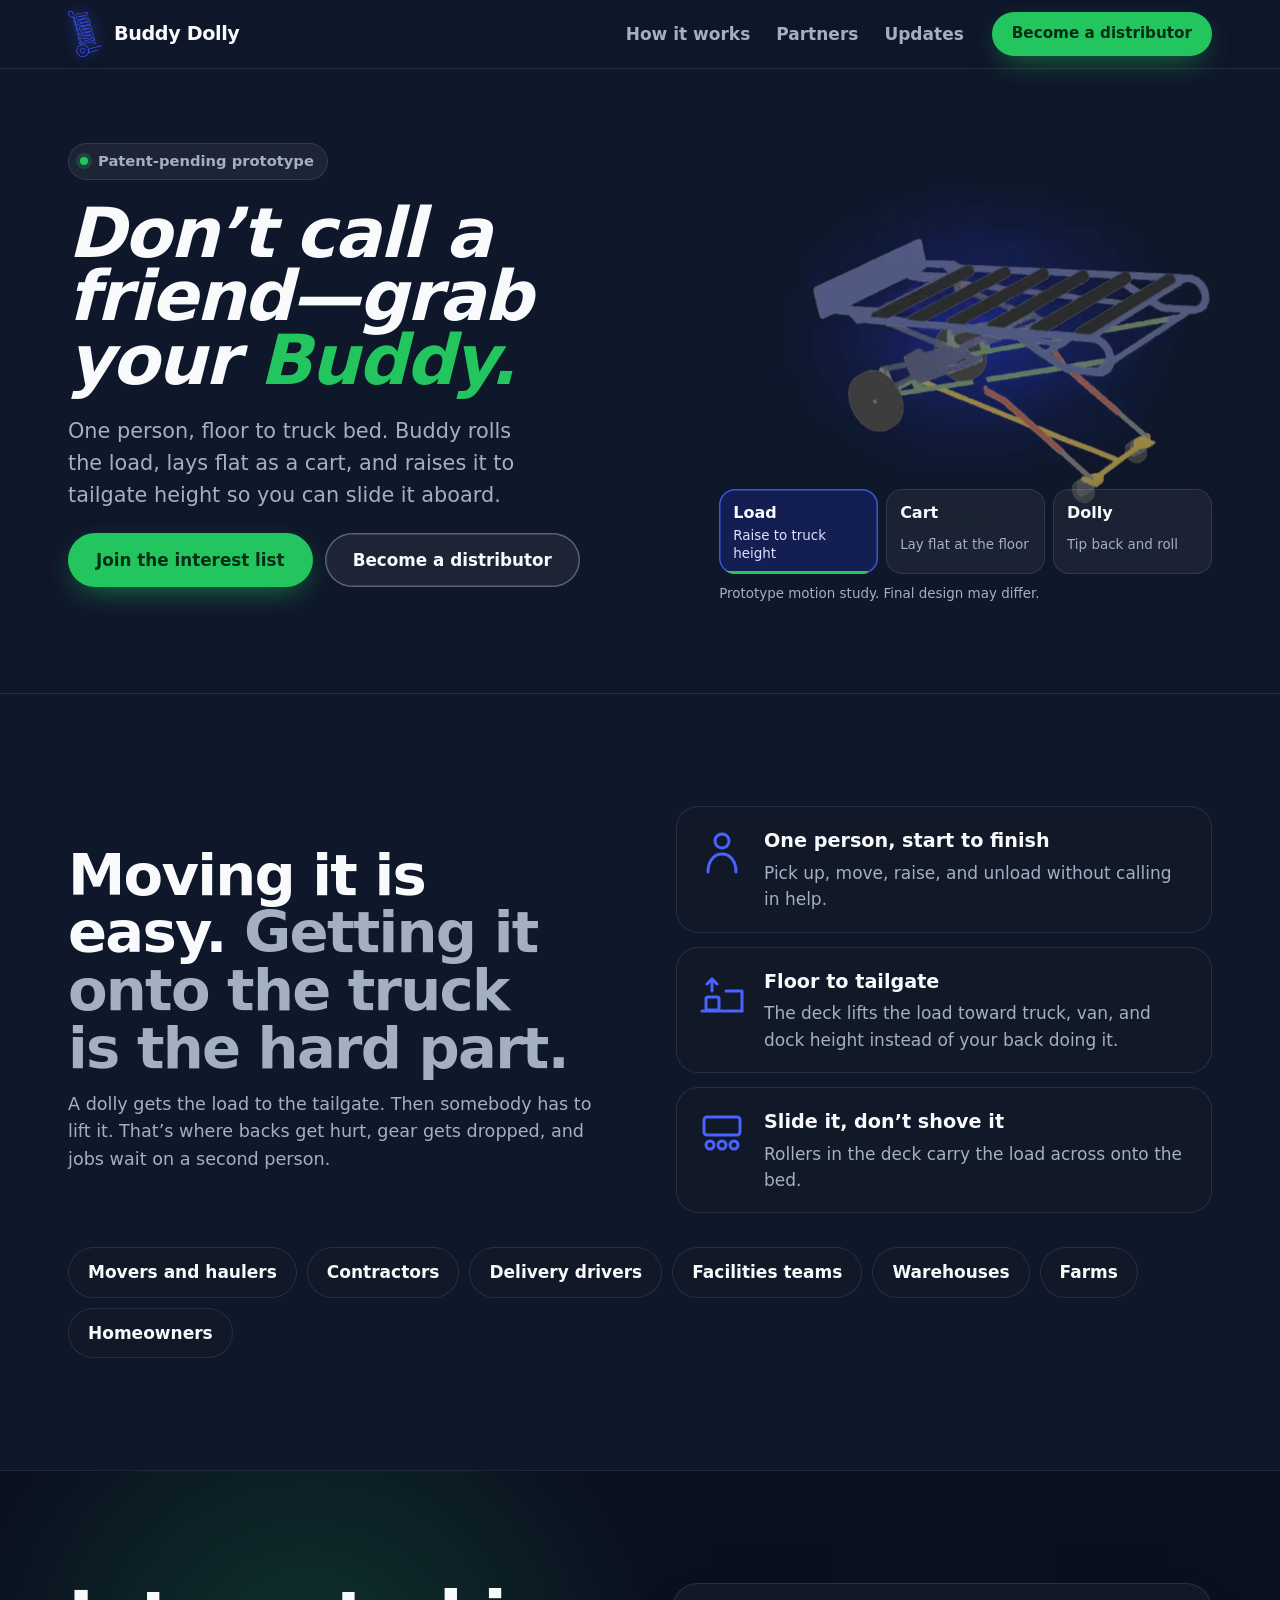
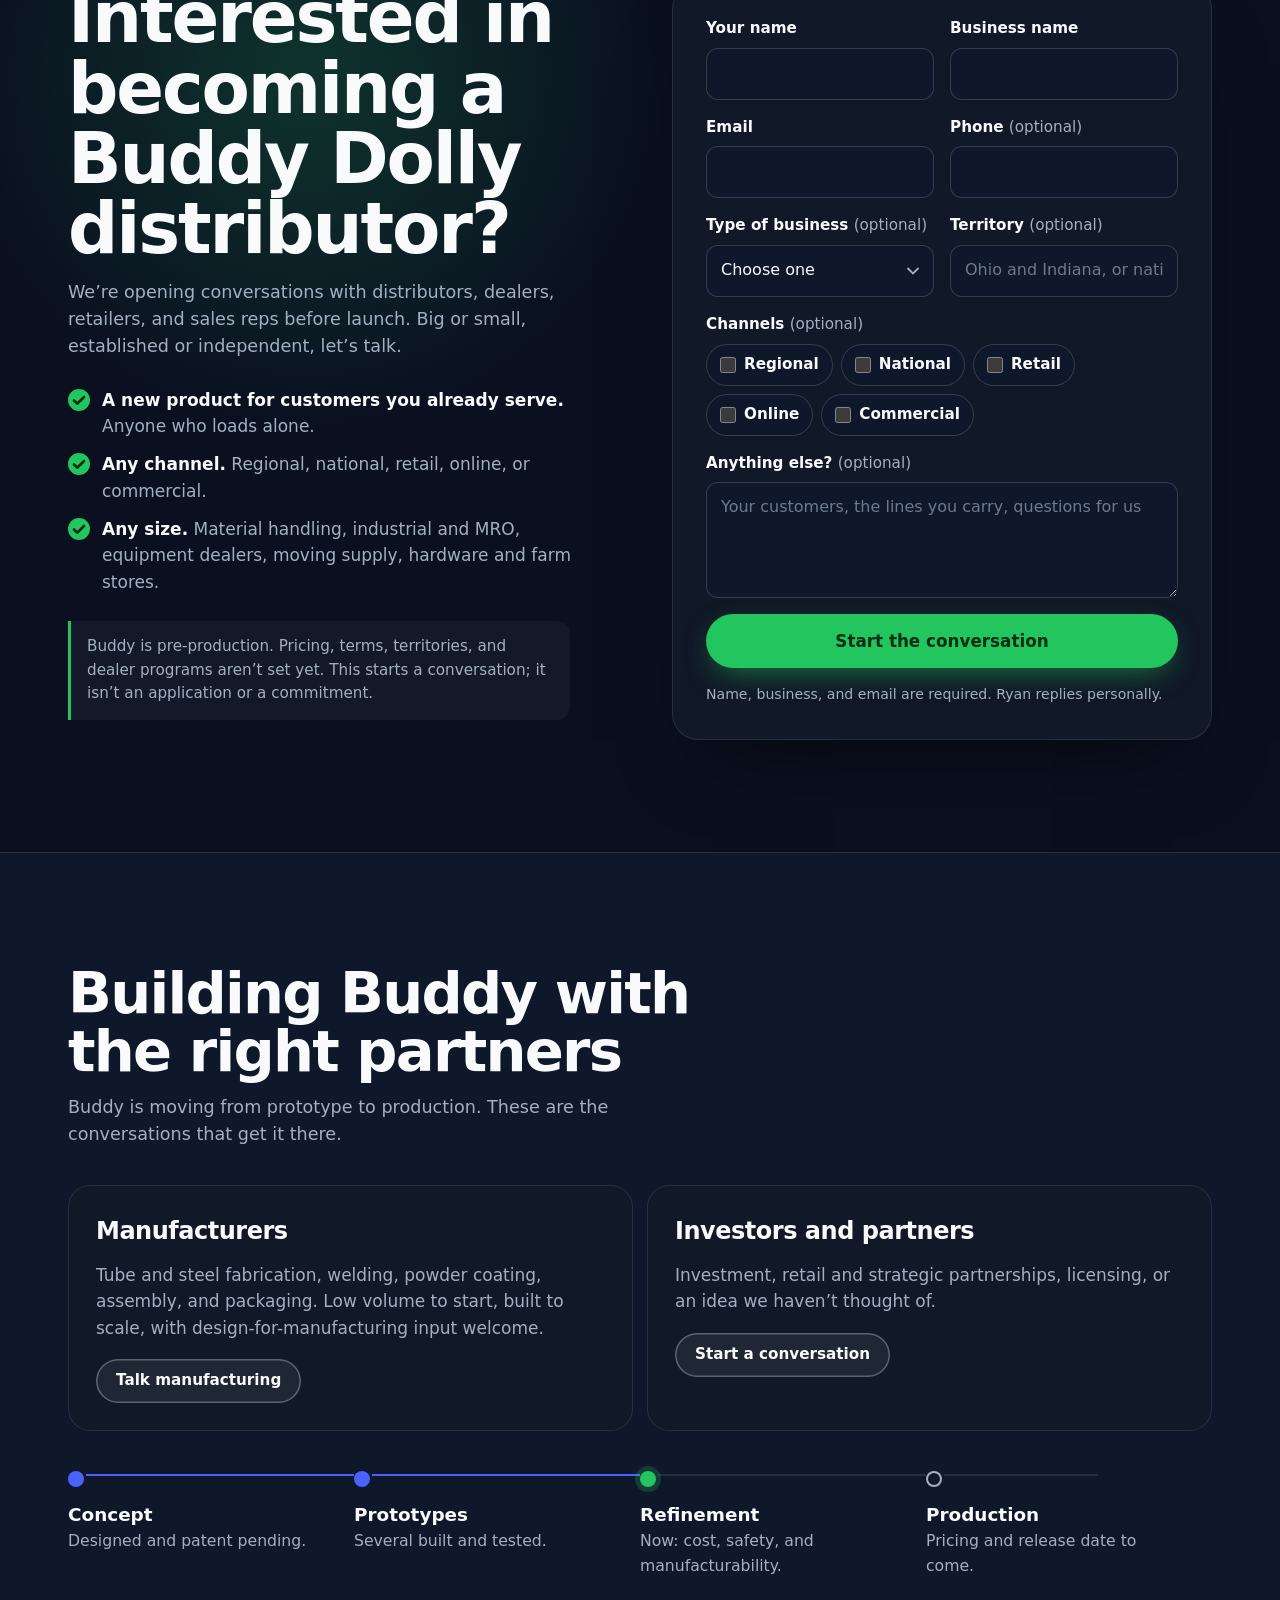
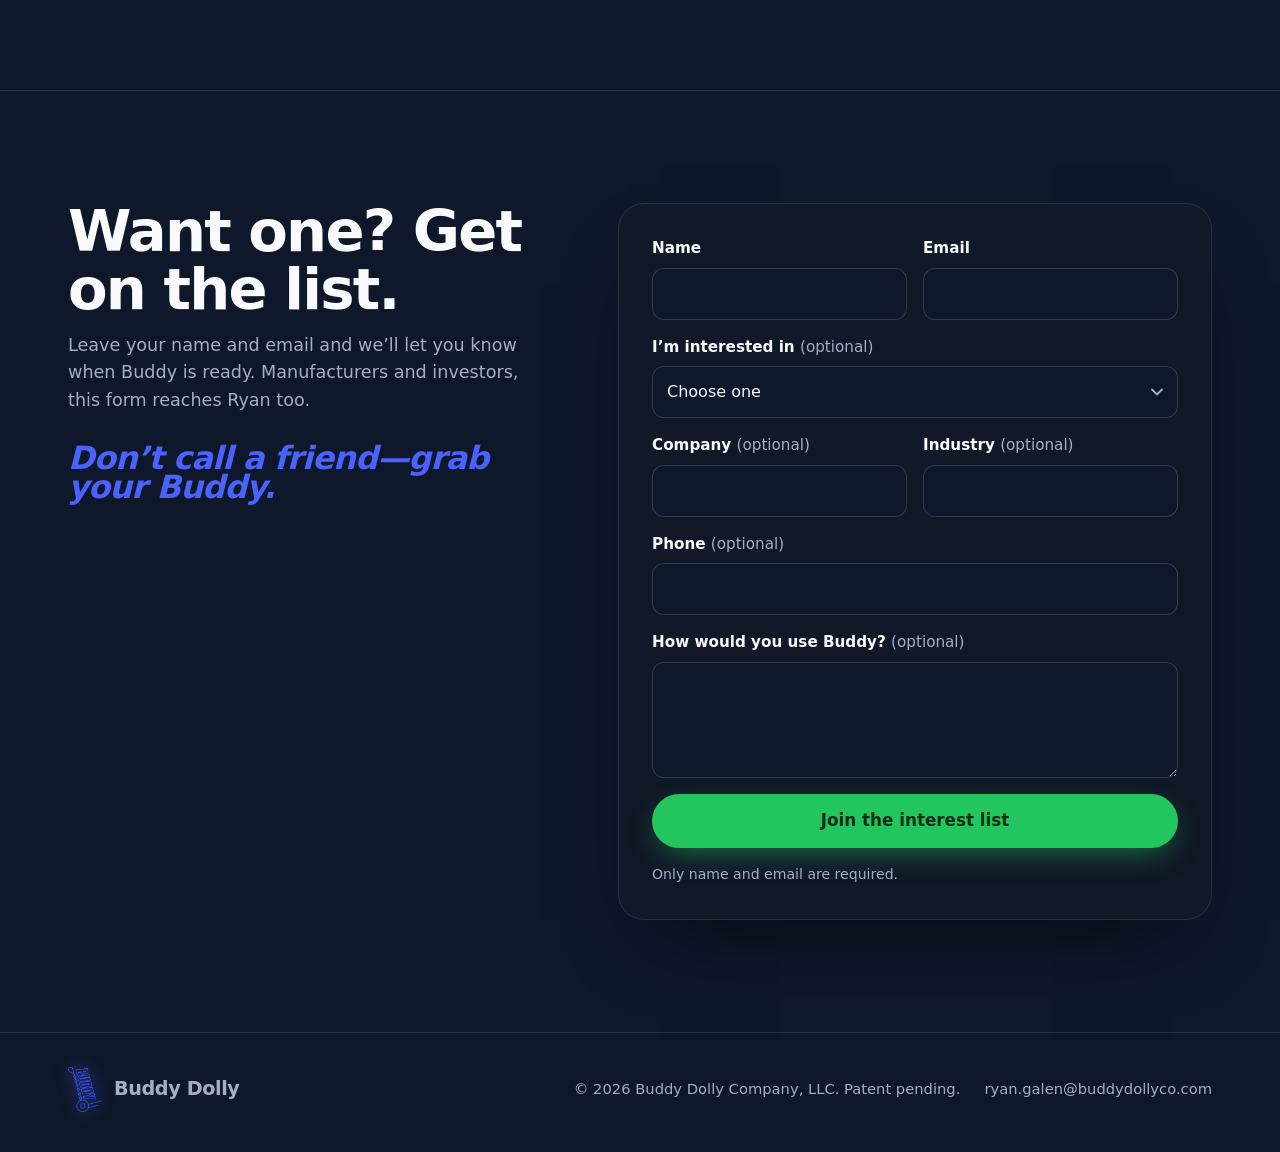
==== commit da2a6767: "Rebuild site from scratch: dark hero, live mode demo, inline distributor form Replaces the previous " ====
--- a/index.html
+++ b/index.html
@@ -1,313 +1,222 @@
 <!DOCTYPE html>
 <html lang="en">
 <head>
-  <meta charset="UTF-8" />
-  <meta name="viewport" content="width=device-width, initial-scale=1.0" />
-  <title>Buddy Dolly — Don’t call a friend, grab your Buddy</title>
-  <meta name="description" content="Buddy Dolly is a one-person material-handling device in development, designed to move, raise, load, and unload heavy items. Join the interest list or ask about becoming a distributor." />
-  <link rel="canonical" href="https://buddydollyco.com/" />
-  <meta property="og:type" content="website" />
-  <meta property="og:title" content="Buddy Dolly — Don't call a friend, grab your Buddy" />
-  <meta property="og:description" content="A one-person device in development for moving, raising, loading, and unloading heavy items. Distributor conversations now open." />
-  <meta property="og:url" content="https://buddydollyco.com/" />
-  <meta property="og:image" content="https://buddydollyco.com/assets/buddy-demo-poster.jpg" />
-  <meta name="theme-color" content="#eceef1" />
-  <link rel="icon" type="image/png" href="assets/favicon.png" />
-  <link rel="apple-touch-icon" href="assets/apple-touch-icon.png" />
-  <link rel="preload" href="assets/fonts/barlow-condensed-latin-700-normal.woff2" as="font" type="font/woff2" crossorigin />
-  <link rel="stylesheet" href="assets/site.css" />
-  <script type="application/ld+json">
-  {"@context":"https://schema.org","@type":"Organization","name":"Buddy Dolly Company, LLC","url":"https://buddydollyco.com/","logo":"https://buddydollyco.com/assets/buddy-logo.png","slogan":"Don't call a friend—grab your Buddy."}
-  </script>
+<meta charset="UTF-8">
+<meta name="viewport" content="width=device-width, initial-scale=1, viewport-fit=cover">
+<meta name="color-scheme" content="dark">
+<meta name="theme-color" content="#0f172a">
+<title>Buddy Dolly | Don’t call a friend—grab your Buddy</title>
+<meta name="description" content="Buddy is a one-person moving and loading device in development. It rolls heavy items, lays flat as a cart, and raises the load to truck height. Join the interest list or become a distributor.">
+<link rel="canonical" href="https://buddydollyco.com/">
+<meta property="og:type" content="website">
+<meta property="og:title" content="Buddy Dolly | Don’t call a friend—grab your Buddy">
+<meta property="og:description" content="A one-person moving and loading device in development. Distributor conversations are open.">
+<meta property="og:url" content="https://buddydollyco.com/">
+<meta property="og:image" content="https://buddydollyco.com/assets/buddy-modes-poster.jpg">
+<meta name="twitter:card" content="summary_large_image">
+<link rel="icon" type="image/png" href="/assets/favicon.png">
+<link rel="apple-touch-icon" href="/assets/apple-touch-icon.png">
+<link rel="preload" href="/assets/fonts/archivo-latin-wdth-italic.woff2" as="font" type="font/woff2" crossorigin>
+<link rel="preload" href="/assets/fonts/archivo-latin-wdth-normal.woff2" as="font" type="font/woff2" crossorigin>
+<link rel="stylesheet" href="/assets/buddy.css">
+<script type="application/ld+json">{"@context":"https://schema.org","@type":"Organization","name":"Buddy Dolly Company, LLC","url":"https://buddydollyco.com/","logo":"https://buddydollyco.com/assets/buddy-logo.png","slogan":"Don’t call a friend—grab your Buddy."}</script>
 </head>
 <body>
-  <a class="skip" href="#main">Skip to content</a>
-
-  <header class="site-header">
-    <div class="wrap header-row">
-      <a class="brand" href="#top" aria-label="Buddy Dolly home">
-        <img src="assets/buddy-logo.png" alt="" width="34" height="45" />
-        <span>Buddy Dolly</span>
-      </a>
-      <nav id="site-nav" class="nav" aria-label="Primary">
-        <a href="#meet">Meet Buddy</a>
-        <a href="#how">How it works</a>
-        <a href="distributors/">Distributors</a>
-        <a href="#partners">Partners</a>
-        <a href="#contact">Contact</a>
-      </nav>
-      <a class="btn btn-green btn-sm" href="distributors/">Become a Distributor</a>
-      <button class="menu-toggle" type="button" aria-controls="site-nav" aria-expanded="false" aria-label="Menu">
-        <svg width="20" height="20" viewBox="0 0 20 20" aria-hidden="true"><path d="M2 5h16M2 10h16M2 15h16" stroke="currentColor" stroke-width="2.4" stroke-linecap="round"/></svg>
-      </button>
-    </div>
-  </header>
-
-  <main id="main">
-    <!-- Hero -->
-    <section class="hero" id="top">
-      <div class="wrap hero-grid">
-        <div>
-          <h1>Don’t call a friend—grab your Buddy.</h1>
-          <p class="hero-lede">Buddy is a one-person moving and loading device. It’s being designed to roll heavy items across the floor, raise them, and slide them onto a truck bed, dock, or platform — without a second set of hands.</p>
-          <div class="cta-row">
-            <a class="btn btn-blue" href="#contact" data-interest="buy">Join the interest list</a>
-            <a class="btn btn-green" href="distributors/">Become a Distributor</a>
+<a class="skip" href="#main">Skip to content</a>
+
+<header class="top">
+  <div class="wrap nav">
+    <a class="brand" href="/" aria-label="Buddy Dolly home"><img src="/assets/buddy-logo.png" alt="" width="30" height="40"><span>Buddy Dolly</span></a>
+    <nav class="links" aria-label="Primary">
+      <a href="#how">How it works</a>
+      <a href="#partners">Partners</a>
+      <a href="#updates">Updates</a>
+    </nav>
+    <a class="btn btn-go btn-sm" href="#distributors">Become a distributor</a>
+  </div>
+</header>
+
+<main id="main">
+  <section class="hero" aria-labelledby="hero-title">
+    <div class="wrap hero-grid">
+      <div class="hero-copy">
+        <p class="badge">Patent-pending prototype</p>
+        <h1 id="hero-title" class="display">Don’t call a <span class="nw">friend—</span>grab your <span class="buddy">Buddy.</span></h1>
+        <p class="lead">One person, floor to truck bed. Buddy rolls the load, lays flat as a cart, and raises it to tailgate height so you can slide it aboard.</p>
+        <div class="cta-row">
+          <a class="btn btn-go" href="#updates" data-interest="buy">Join the interest list</a>
+          <a class="btn btn-ghost" href="#distributors">Become a distributor</a>
+        </div>
+      </div>
+
+      <figure class="stage" id="how" aria-labelledby="stage-cap">
+        <video id="buddy-video" autoplay muted loop playsinline preload="auto" poster="/assets/buddy-modes-poster.jpg" width="960" height="720" aria-label="Animation of the Buddy prototype: deck raised for loading, lowered flat as a cart, then folded upright as a dolly.">
+          <source src="/assets/buddy-modes.webm" type="video/webm">
+          <source src="/assets/buddy-modes.mp4" type="video/mp4">
+        </video>
+        <div class="modes" role="group" aria-label="Show a mode">
+          <button class="mode" type="button" data-from="0" data-to="2.1" data-hold="0.4" aria-pressed="false"><b>Load</b><small>Raise to truck height</small><span class="bar"></span></button>
+          <button class="mode" type="button" data-from="2.1" data-to="4.7" data-hold="4.2" aria-pressed="false"><b>Cart</b><small>Lay flat at the floor</small><span class="bar"></span></button>
+          <button class="mode" type="button" data-from="4.7" data-to="7.8" data-hold="7.6" aria-pressed="false"><b>Dolly</b><small>Tip back and roll</small><span class="bar"></span></button>
+        </div>
+        <figcaption class="stage-note" id="stage-cap"><span>Prototype motion study. Final design may differ.</span><button class="play" type="button" hidden>Play all</button></figcaption>
+      </figure>
+    </div>
+  </section>
+
+  <section class="section" aria-labelledby="problem-title">
+    <div class="wrap problem">
+      <div>
+        <h2 id="problem-title" class="h2">Moving it is easy. <span>Getting it onto the truck is the hard part.</span></h2>
+        <p class="sub">A dolly gets the load to the tailgate. Then somebody has to lift it. That’s where backs get hurt, gear gets dropped, and jobs wait on a second person.</p>
+      </div>
+      <ul class="facts">
+        <li>
+          <svg viewBox="0 0 52 52" fill="none" stroke="currentColor" stroke-width="3" stroke-linecap="round" stroke-linejoin="round" aria-hidden="true"><circle cx="26" cy="15" r="7"/><path d="M12 46c0-11 6-18 14-18s14 7 14 18"/></svg>
+          <div><h3>One person, start to finish</h3><p>Pick up, move, raise, and unload without calling in help.</p></div>
+        </li>
+        <li>
+          <svg viewBox="0 0 52 52" fill="none" stroke="currentColor" stroke-width="3" stroke-linecap="round" stroke-linejoin="round" aria-hidden="true"><path d="M6 44h40"/><rect x="10" y="30" width="13" height="13" rx="2"/><path d="M30 24h16v20"/><path d="M16 24V12"/><path d="M11 17l5-5 5 5"/></svg>
+          <div><h3>Floor to tailgate</h3><p>The deck lifts the load toward truck, van, and dock height instead of your back doing it.</p></div>
+        </li>
+        <li>
+          <svg viewBox="0 0 52 52" fill="none" stroke="currentColor" stroke-width="3" stroke-linecap="round" stroke-linejoin="round" aria-hidden="true"><rect x="8" y="10" width="36" height="18" rx="3"/><circle cx="14" cy="38" r="4"/><circle cx="26" cy="38" r="4"/><circle cx="38" cy="38" r="4"/></svg>
+          <div><h3>Slide it, don’t shove it</h3><p>Rollers in the deck carry the load across onto the bed.</p></div>
+        </li>
+      </ul>
+    </div>
+    <div class="wrap">
+      <ul class="who" aria-label="Who Buddy is for">
+        <li>Movers and haulers</li><li>Contractors</li><li>Delivery drivers</li><li>Facilities teams</li><li>Warehouses</li><li>Farms</li><li>Homeowners</li>
+      </ul>
+    </div>
+  </section>
+
+  <section class="section dist" id="distributors" aria-labelledby="dist-title">
+    <div class="wrap dist-grid">
+      <div>
+        <h2 id="dist-title" class="h2">Interested in becoming a Buddy Dolly distributor?</h2>
+        <p class="sub">We’re opening conversations with distributors, dealers, retailers, and sales reps before launch. Big or small, established or independent, let’s talk.</p>
+        <ul class="points">
+          <li><span><b>A new product for customers you already serve.</b> Anyone who loads alone.</span></li>
+          <li><span><b>Any channel.</b> Regional, national, retail, online, or commercial.</span></li>
+          <li><span><b>Any size.</b> Material handling, industrial and MRO, equipment dealers, moving supply, hardware and farm stores.</span></li>
+        </ul>
+        <p class="fineprint">Buddy is pre-production. Pricing, terms, territories, and dealer programs aren’t set yet. This starts a conversation; it isn’t an application or a commitment.</p>
+      </div>
+      <div class="form-card">
+        <form class="form" id="distributor-form" action="https://formspree.io/f/xyklqewj" method="POST" data-enhance>
+          <input type="hidden" name="interest" value="distribute">
+          <input type="hidden" name="_subject" value="Distributor inquiry — Buddy Dolly">
+          <div class="field"><label for="d-name">Your name</label><input id="d-name" name="name" type="text" autocomplete="name" required></div>
+          <div class="field"><label for="d-company">Business name</label><input id="d-company" name="company" type="text" autocomplete="organization" required></div>
+          <div class="field"><label for="d-email">Email</label><input id="d-email" name="email" type="email" autocomplete="email" required></div>
+          <div class="field"><label for="d-phone">Phone <span class="opt">(optional)</span></label><input id="d-phone" name="phone" type="tel" autocomplete="tel"></div>
+          <div class="field">
+            <label for="d-industry">Type of business <span class="opt">(optional)</span></label>
+            <select id="d-industry" name="industry">
+              <option value="">Choose one</option>
+              <option>Material-handling distributor</option>
+              <option>Industrial / MRO supplier</option>
+              <option>Equipment dealer or rental</option>
+              <option>Moving-equipment supplier</option>
+              <option>Retail store</option>
+              <option>Online seller</option>
+              <option>Independent sales rep or agency</option>
+              <option>Other</option>
+            </select>
           </div>
-          <p class="status-note">Prototype stage. Pricing, specs, and release timing haven’t been announced.</p>
-        </div>
-        <figure class="viewport">
-          <video autoplay muted loop playsinline preload="metadata" poster="assets/buddy-demo-poster.jpg" aria-label="Animation of the Buddy Dolly prototype changing between upright dolly and flat cart positions">
-            <source src="assets/buddy-demo.webm" type="video/webm" />
-            <source src="assets/buddy-demo.mp4" type="video/mp4" />
-            <img src="assets/buddy-demo-poster.jpg" alt="Buddy Dolly prototype render" />
-          </video>
-          <figcaption>Prototype motion study. Final design may differ.</figcaption>
-          <button class="video-toggle" type="button" aria-label="Pause demo animation"></button>
-        </figure>
-      </div>
-    </section>
-
-    <!-- Problem -->
-    <section class="band dark" id="problem">
-      <div class="wrap">
-        <div class="section-head">
-          <h2>Moving it is easy. Loading it is the hard part.</h2>
-          <p>A dolly gets a heavy item to the truck. Then someone has to lift it, tip it, and shove it the last few feet. That’s where backs get hurt, items get dropped, and jobs wait on a second person.</p>
-        </div>
-        <div class="ruled">
-          <div>
-            <h3>The lift</h3>
-            <p>Getting from the floor to bed height still comes down to muscle.</p>
+          <div class="field"><label for="d-territory">Territory <span class="opt">(optional)</span></label><input id="d-territory" name="territory" type="text" placeholder="Ohio and Indiana, or nationwide"></div>
+          <fieldset class="field full">
+            <legend>Channels <span class="opt">(optional)</span></legend>
+            <div class="chips">
+              <label><input type="checkbox" data-channel value="Regional">Regional</label>
+              <label><input type="checkbox" data-channel value="National">National</label>
+              <label><input type="checkbox" data-channel value="Retail">Retail</label>
+              <label><input type="checkbox" data-channel value="Online">Online</label>
+              <label><input type="checkbox" data-channel value="Commercial">Commercial</label>
+            </div>
+            <input type="hidden" name="channels" value="">
+          </fieldset>
+          <div class="field full"><label for="d-message">Anything else? <span class="opt">(optional)</span></label><textarea id="d-message" name="message" placeholder="Your customers, the lines you carry, questions for us"></textarea></div>
+          <input type="hidden" name="_autoresponse" value="Thanks for reaching out! I’ll follow up shortly. – Ryan, Buddy Dolly">
+          <input type="hidden" name="_redirect" value="https://buddydollyco.com/thank-you.html">
+          <div class="full"><button class="btn btn-go" type="submit">Start the conversation</button></div>
+          <p class="form-note">Name, business, and email are required. Ryan replies personally.</p>
+        </form>
+      </div>
+    </div>
+  </section>
+
+  <section class="section" id="partners" aria-labelledby="partners-title">
+    <div class="wrap">
+      <h2 id="partners-title" class="h2">Building Buddy with the right partners</h2>
+      <p class="sub">Buddy is moving from prototype to production. These are the conversations that get it there.</p>
+      <div class="partners">
+        <article class="partner">
+          <h3>Manufacturers</h3>
+          <p>Tube and steel fabrication, welding, powder coating, assembly, and packaging. Low volume to start, built to scale, with design-for-manufacturing input welcome.</p>
+          <a class="btn btn-ghost btn-sm" href="#updates" data-interest="manufacture">Talk manufacturing</a>
+        </article>
+        <article class="partner">
+          <h3>Investors and partners</h3>
+          <p>Investment, retail and strategic partnerships, licensing, or an idea we haven’t thought of.</p>
+          <a class="btn btn-ghost btn-sm" href="#updates" data-interest="invest">Start a conversation</a>
+        </article>
+      </div>
+      <ol class="progress" aria-label="Development progress">
+        <li class="done"><h3>Concept</h3><p>Designed and patent pending.</p></li>
+        <li class="done"><h3>Prototypes</h3><p>Several built and tested.</p></li>
+        <li class="now"><h3>Refinement</h3><p>Now: cost, safety, and manufacturability.</p></li>
+        <li><h3>Production</h3><p>Pricing and release date to come.</p></li>
+      </ol>
+    </div>
+  </section>
+
+  <section class="section" id="updates" aria-labelledby="updates-title">
+    <div class="wrap contact-grid">
+      <div>
+        <h2 id="updates-title" class="h2">Want one? Get on the list.</h2>
+        <p class="sub">Leave your name and email and we’ll let you know when Buddy is ready. Manufacturers and investors, this form reaches Ryan too.</p>
+        <p class="display motto" aria-hidden="true">Don’t call a friend—grab your Buddy.</p>
+      </div>
+      <div class="form-card">
+        <form class="form" id="contact-form" action="https://formspree.io/f/xyklqewj" method="POST" data-enhance>
+          <div class="field"><label for="c-name">Name</label><input id="c-name" type="text" name="name" autocomplete="name" required></div>
+          <div class="field"><label for="c-email">Email</label><input id="c-email" type="email" name="email" autocomplete="email" required></div>
+          <div class="field full">
+            <label for="c-interest">I’m interested in <span class="opt">(optional)</span></label>
+            <select id="c-interest" name="interest">
+              <option value="">Choose one</option>
+              <option value="buy">Buying one</option>
+              <option value="invest">Investing</option>
+              <option value="manufacture">Manufacturing / partnership</option>
+              <option value="distribute">Distribution</option>
+              <option value="other">Other</option>
+            </select>
           </div>
-          <div>
-            <h3>The transfer</h3>
-            <p>Angling and sliding a load onto a raised surface is slow and awkward.</p>
-          </div>
-          <div>
-            <h3>The helper</h3>
-            <p>Most tools handle transport, not the whole load-and-unload sequence — so you wait for help.</p>
-          </div>
-        </div>
-      </div>
-    </section>
-
-    <!-- Meet Buddy -->
-    <section class="band" id="meet">
-      <div class="wrap split">
-        <div class="section-head">
-          <h2>Meet Buddy</h2>
-          <p>Buddy combines a hand truck, a flat cart, and a lift with rollers in one frame. It’s built around one idea: a single person should be able to handle the whole job, from pickup to drop-off.</p>
-          <p class="slogan">Don’t call a friend—<br />grab your Buddy.</p>
-        </div>
-        <ul class="benefits">
-          <li>
-            <svg viewBox="0 0 64 64" fill="none" stroke="currentColor" stroke-width="4" stroke-linecap="round" stroke-linejoin="round" aria-hidden="true"><circle cx="32" cy="16" r="8"/><path d="M16 58c0-14 7-22 16-22s16 8 16 22"/></svg>
-            <div><h3>One person, start to finish</h3><p>Designed so one person can pick up, move, raise, and unload without calling in a helper.</p></div>
-          </li>
-          <li>
-            <svg viewBox="0 0 64 64" fill="none" stroke="currentColor" stroke-width="4" stroke-linecap="round" stroke-linejoin="round" aria-hidden="true"><path d="M4 56h32M38 30h22v26"/><rect x="10" y="38" width="16" height="16" rx="2"/><path d="M18 32c0-12 8-16 22-16"/><path d="M34 10l6 6-6 6"/></svg>
-            <div><h3>Floor to tailgate</h3><p>Raises the load toward truck, van, and dock height instead of you lifting it there.</p></div>
-          </li>
-          <li>
-            <svg viewBox="0 0 64 64" fill="none" stroke="currentColor" stroke-width="4" stroke-linecap="round" stroke-linejoin="round" aria-hidden="true"><rect x="12" y="12" width="40" height="22" rx="2"/><circle cx="16" cy="44" r="5"/><circle cx="32" cy="44" r="5"/><circle cx="48" cy="44" r="5"/><path d="M8 56h48"/></svg>
-            <div><h3>Slide it, don’t shove it</h3><p>Integrated rollers help transfer the load across instead of dragging it.</p></div>
-          </li>
-          <li>
-            <svg viewBox="0 0 64 64" fill="none" stroke="currentColor" stroke-width="4" stroke-linecap="round" stroke-linejoin="round" aria-hidden="true"><path d="M18 6h10M23 6v42h22"/><rect x="29" y="22" width="15" height="24" rx="2"/><circle cx="23" cy="52" r="7"/><circle cx="23" cy="52" r="1.5"/></svg>
-            <div><h3>One tool, not three</h3><p>Dolly, cart, and loading aid in one frame — less to buy, store, and haul around.</p></div>
-          </li>
-        </ul>
-      </div>
-    </section>
-
-    <!-- How it works -->
-    <section class="band dark" id="how">
-      <div class="wrap">
-        <div class="section-head">
-          <h2>How it works</h2>
-          <p>Buddy changes position for each stage of the job.</p>
-        </div>
-        <ol class="steps">
-          <li>
-            <span class="num">Step 1</span>
-            <svg viewBox="0 0 64 64" fill="none" stroke="currentColor" stroke-width="3.5" stroke-linecap="round" stroke-linejoin="round" aria-hidden="true"><path d="M18 6h10M23 6v42h22"/><rect x="29" y="22" width="15" height="24" rx="2"/><circle cx="23" cy="52" r="7"/></svg>
-            <h3>Roll it</h3>
-            <p>Dolly mode. Tip the item back and move it like a familiar hand truck.</p>
-          </li>
-          <li>
-            <span class="num">Step 2</span>
-            <svg viewBox="0 0 64 64" fill="none" stroke="currentColor" stroke-width="3.5" stroke-linecap="round" stroke-linejoin="round" aria-hidden="true"><path d="M6 28v14h52"/><rect x="22" y="24" width="22" height="18" rx="2"/><circle cx="14" cy="50" r="6"/><circle cx="50" cy="51" r="4.5"/></svg>
-            <h3>Lay it down</h3>
-            <p>Cart mode. Bring the frame flatter to position the load at ground level.</p>
-          </li>
-          <li>
-            <span class="num">Step 3</span>
-            <svg viewBox="0 0 64 64" fill="none" stroke="currentColor" stroke-width="3.5" stroke-linecap="round" stroke-linejoin="round" aria-hidden="true"><path d="M6 28h32M10 52l24-22M10 30l24 22M6 52h32"/><rect x="12" y="12" width="14" height="14" rx="2"/><path d="M42 28h18v26"/><path d="M30 8h14M40 4l4 4-4 4"/></svg>
-            <h3>Raise and transfer</h3>
-            <p>Load mode. Lift to the surface height and roll the item across.</p>
-          </li>
-        </ol>
-      </div>
-    </section>
-
-    <!-- Who it's for -->
-    <section class="band paler" id="uses">
-      <div class="wrap">
-        <div class="section-head">
-          <h2>Built for people who load alone</h2>
-          <p>Anyone who regularly gets heavy, awkward items onto or off of a raised surface.</p>
-        </div>
-        <ul class="uses">
-          <li><strong>Movers and haulers</strong><span>Appliances, furniture, and equipment</span></li>
-          <li><strong>Contractors and trades</strong><span>Tools, materials, and job-site gear</span></li>
-          <li><strong>Delivery and logistics</strong><span>Last-mile and box-truck drops</span></li>
-          <li><strong>Facilities and maintenance</strong><span>Moving equipment around a building</span></li>
-          <li><strong>Warehouses and back rooms</strong><span>Docks, shelves, and staging</span></li>
-          <li><strong>Homeowners and farms</strong><span>Pickup beds, trailers, and sheds</span></li>
-        </ul>
-      </div>
-    </section>
-
-    <!-- Distributor band -->
-    <section class="dist-band" id="distributors" aria-labelledby="dist-title">
-      <div class="wrap dist-grid">
-        <div>
-          <h2 id="dist-title">Interested in becoming a Buddy Dolly distributor?</h2>
-          <p>We’re starting conversations with distributors, dealers, retailers, and sales reps ahead of launch — established companies and small independent dealers alike.</p>
-          <p class="channels">Regional, national, retail, online, or commercial — let’s talk about what fits.</p>
-        </div>
-        <div>
-          <a class="btn btn-night" href="distributors/">Become a Distributor — let’s talk</a>
-        </div>
-      </div>
-    </section>
-
-    <!-- Partners -->
-    <section class="band" id="partners">
-      <div class="wrap">
-        <div class="section-head">
-          <h2>Manufacturing and partnerships</h2>
-          <p>Buddy is moving from prototype toward production. We’re talking with people who can help it get there.</p>
-        </div>
-        <div class="partner-cols">
-          <div>
-            <h3>Manufacturers</h3>
-            <p class="muted">We’re looking for partners for low-volume production that can scale, including:</p>
-            <ul>
-              <li>Tube and steel fabrication, welding</li>
-              <li>Finishing and powder coating</li>
-              <li>Assembly and packaging</li>
-              <li>Design-for-manufacturing input</li>
-            </ul>
-            <a class="btn btn-outline" href="#contact" data-interest="manufacture">Talk manufacturing</a>
-          </div>
-          <div>
-            <h3>Investors and partners</h3>
-            <p class="muted">If you’d like to help bring Buddy to market, or have another kind of partnership in mind, we’d like to hear from you.</p>
-            <ul>
-              <li>Investment conversations</li>
-              <li>Strategic and retail partnerships</li>
-              <li>Licensing and other ideas</li>
-            </ul>
-            <a class="btn btn-outline" href="#contact" data-interest="invest">Start a conversation</a>
-          </div>
-        </div>
-      </div>
-    </section>
-
-    <!-- Status -->
-    <section class="band dark" id="status">
-      <div class="wrap">
-        <div class="section-head">
-          <h2>Where Buddy is today</h2>
-          <p>We’d rather be straight with you about where things stand.</p>
-        </div>
-        <ol class="timeline">
-          <li class="done"><span class="when">Done</span><h3>Concept</h3><p>Single-person loading device designed. Patent pending.</p></li>
-          <li class="done"><span class="when">Done</span><h3>Prototypes</h3><p>Several working prototypes built and tested with good early feedback.</p></li>
-          <li class="now"><span class="when">Now</span><h3>Refinement</h3><p>Improving manufacturability, cost, safety, and usability. Talking with fabricators and distributors.</p></li>
-          <li><span class="when">Next</span><h3>Production</h3><p>Pricing, final specs, and availability will be announced when they’re set.</p></li>
-        </ol>
-      </div>
-    </section>
-
-    <!-- Contact (original Formspree form, restyled; same endpoint and fields) -->
-    <section class="band" id="contact">
-      <div class="wrap form-split">
-        <div class="section-head">
-          <h2>Get updates or get in touch</h2>
-          <p>Join the interest list to hear about prototype progress and availability. Manufacturers, investors, and partners can use this form too.</p>
-          <p class="muted">Want to carry or represent Buddy? Use the <a href="distributors/">distributor inquiry form</a> instead.</p>
-        </div>
-        <div class="form-panel">
-          <form class="form" action="https://formspree.io/f/xyklqewj" method="POST" data-enhance>
-            <div class="field">
-              <label for="c-name">Name</label>
-              <input id="c-name" type="text" name="name" autocomplete="name" required />
-            </div>
-            <div class="field">
-              <label for="c-email">Email</label>
-              <input id="c-email" type="email" name="email" autocomplete="email" required />
-            </div>
-            <div class="field full">
-              <label for="c-interest">I’m interested in <span class="opt">(optional)</span></label>
-              <select id="c-interest" name="interest">
-                <option value="">Select one</option>
-                <option value="buy">Buying one</option>
-                <option value="invest">Investing</option>
-                <option value="manufacture">Manufacturing / partnership</option>
-                <option value="distribute">Distribution</option>
-                <option value="other">Other</option>
-              </select>
-            </div>
-            <div class="field">
-              <label for="c-company">Company <span class="opt">(optional)</span></label>
-              <input id="c-company" type="text" name="company" autocomplete="organization" />
-            </div>
-            <div class="field">
-              <label for="c-industry">Industry <span class="opt">(optional)</span></label>
-              <input id="c-industry" type="text" name="industry" />
-            </div>
-            <div class="field full">
-              <label for="c-phone">Phone <span class="opt">(optional)</span></label>
-              <input id="c-phone" type="tel" name="phone" autocomplete="tel" />
-            </div>
-            <div class="field full">
-              <label for="c-message">How might you use Buddy? <span class="opt">(optional)</span></label>
-              <textarea id="c-message" name="message"></textarea>
-            </div>
-            <input type="hidden" name="_autoresponse" value="Thanks for reaching out! I’ll follow up shortly. – Ryan, Buddy Dolly">
-            <input type="hidden" name="_redirect" value="https://buddydollyco.com/thank-you.html">
-            <div class="form-foot">
-              <button class="btn btn-blue" type="submit">Send</button>
-              <small>Only name and email are required. We’ll reply personally.</small>
-            </div>
-          </form>
-        </div>
-      </div>
-    </section>
-  </main>
-
-  <footer class="site-footer">
-    <div class="wrap">
-      <div class="footer-grid">
-        <div>
-          <div class="footer-brand">Buddy Dolly Company, LLC</div>
-          <div><a href="mailto:ryan.galen@buddydollyco.com">ryan.galen@buddydollyco.com</a></div>
-        </div>
-        <nav aria-label="Footer">
-          <a href="#meet">Meet Buddy</a>
-          <a href="#how">How it works</a>
-          <a href="distributors/">Become a Distributor</a>
-          <a href="#partners">Partners</a>
-          <a href="#contact">Contact</a>
-        </nav>
-      </div>
-      <p class="footer-small">© 2026 Buddy Dolly Company, LLC. Patent pending. Buddy is in development; design and features may change before release.</p>
-    </div>
-  </footer>
-
-  <script src="assets/site.js" defer></script>
+          <div class="field"><label for="c-company">Company <span class="opt">(optional)</span></label><input id="c-company" type="text" name="company" autocomplete="organization"></div>
+          <div class="field"><label for="c-industry">Industry <span class="opt">(optional)</span></label><input id="c-industry" type="text" name="industry"></div>
+          <div class="field full"><label for="c-phone">Phone <span class="opt">(optional)</span></label><input id="c-phone" type="tel" name="phone" autocomplete="tel"></div>
+          <div class="field full"><label for="c-message">How would you use Buddy? <span class="opt">(optional)</span></label><textarea id="c-message" name="message"></textarea></div>
+          <input type="hidden" name="_autoresponse" value="Thanks for reaching out! I’ll follow up shortly. – Ryan, Buddy Dolly">
+          <input type="hidden" name="_redirect" value="https://buddydollyco.com/thank-you.html">
+          <div class="full"><button class="btn btn-go" type="submit">Join the interest list</button></div>
+          <p class="form-note">Only name and email are required.</p>
+        </form>
+      </div>
+    </div>
+  </section>
+</main>
+
+<footer class="foot">
+  <div class="wrap foot-row">
+    <a class="brand" href="/" aria-label="Buddy Dolly home"><img src="/assets/buddy-logo.png" alt="" width="30" height="40"><span>Buddy Dolly</span></a>
+    <span>© 2026 Buddy Dolly Company, LLC. Patent pending.</span>
+    <a href="mailto:ryan.galen@buddydollyco.com">ryan.galen@buddydollyco.com</a>
+  </div>
+</footer>
+
+<script src="/assets/buddy.js" defer></script>
 </body>
 </html>
--- a/assets/buddy.css
+++ b/assets/buddy.css
@@ -0,0 +1,228 @@
+/* Buddy Dolly Company. Dark navy stage, Buddy-blue glow, green action color.
+   Archivo (SIL OFL, assets/fonts/OFL-LICENSE.txt), self-hosted. */
+@font-face { font-family: "Archivo"; font-style: normal; font-weight: 100 900; font-stretch: 62% 125%; font-display: swap; src: url("fonts/archivo-latin-wdth-normal.woff2") format("woff2"); }
+@font-face { font-family: "Archivo"; font-style: italic; font-weight: 100 900; font-stretch: 62% 125%; font-display: swap; src: url("fonts/archivo-latin-wdth-italic.woff2") format("woff2"); }
+
+:root {
+  --bg: #0f172a;
+  --bg-deep: #0a1020;
+  --panel: #111827;
+  --panel-2: #1f2937;
+  --line: rgba(255, 255, 255, 0.10);
+  --text: #f8fafc;
+  --muted: #a3b0c2;
+  --green: #22c55e;
+  --green-ink: #052e16;
+  --blue: #273be3;
+  --glow: #4a62ff;
+  --radius: 22px;
+  --font: "Archivo", system-ui, -apple-system, "Segoe UI", Roboto, sans-serif;
+  color-scheme: dark;
+}
+
+* { box-sizing: border-box; }
+html { -webkit-text-size-adjust: 100%; scroll-behavior: smooth; scroll-padding-top: 84px; }
+@media (prefers-reduced-motion: reduce) { html { scroll-behavior: auto; } }
+body {
+  margin: 0; background: var(--bg); color: var(--text);
+  font: 400 1.0625rem/1.55 var(--font);
+  -webkit-font-smoothing: antialiased;
+}
+img, video { display: block; max-width: 100%; }
+p { margin: 0; }
+h1, h2, h3 { margin: 0; text-wrap: balance; }
+a { color: inherit; }
+:focus-visible { outline: 3px solid var(--green); outline-offset: 3px; border-radius: 6px; }
+
+.wrap { width: 100%; max-width: 1180px; margin: 0 auto; padding-left: max(18px, env(safe-area-inset-left)); padding-right: max(18px, env(safe-area-inset-right)); }
+.skip { position: absolute; left: -9999px; top: 8px; z-index: 60; background: var(--green); color: var(--green-ink); padding: 10px 14px; border-radius: 10px; font-weight: 700; }
+.skip:focus { left: 8px; }
+
+/* type */
+.display {
+  font-weight: 900; font-style: italic; font-stretch: 125%;
+  letter-spacing: -0.025em; line-height: 0.92;
+}
+.h2 { font-size: clamp(2rem, 5.6vw, 3.6rem); font-weight: 850; font-stretch: 112%; letter-spacing: -0.03em; line-height: 1; }
+.lead { font-size: clamp(1.1rem, 2vw, 1.3rem); color: var(--muted); max-width: 36ch; }
+.sub { color: var(--muted); max-width: 54ch; margin-top: 14px; font-size: 1.1rem; }
+
+/* buttons */
+.btn {
+  display: inline-flex; align-items: center; justify-content: center; gap: 8px;
+  min-height: 54px; padding: 0 28px; border-radius: 999px; border: 0;
+  font: 800 1.05rem/1 var(--font); font-stretch: 110%; text-decoration: none; cursor: pointer;
+  touch-action: manipulation; white-space: nowrap;
+  transition: transform .15s ease, filter .15s ease, background-color .15s ease;
+}
+.btn:active { transform: translateY(1px); }
+.btn-go { background: var(--green); color: var(--green-ink); box-shadow: 0 10px 30px -10px rgba(34, 197, 94, .65); }
+.btn-go:hover { filter: brightness(1.08); }
+.btn-ghost { background: rgba(255, 255, 255, .06); color: var(--text); box-shadow: inset 0 0 0 1.5px rgba(255, 255, 255, .28); }
+.btn-ghost:hover { background: rgba(255, 255, 255, .12); }
+.btn-sm { min-height: 44px; padding: 0 20px; font-size: .95rem; }
+.btn[disabled] { opacity: .6; cursor: default; }
+
+/* header */
+.top { position: sticky; top: 0; z-index: 40; background: rgba(15, 23, 42, .82); -webkit-backdrop-filter: blur(12px); backdrop-filter: blur(12px); border-bottom: 1px solid var(--line); }
+.nav { display: flex; align-items: center; gap: 28px; min-height: 68px; }
+.brand { display: flex; align-items: center; gap: 12px; text-decoration: none; margin-right: auto; }
+.brand img { width: 34px; height: auto; filter: brightness(1.6) drop-shadow(0 0 8px rgba(74, 98, 255, .9)); }
+.brand span { font-weight: 850; font-stretch: 115%; font-size: 1.2rem; letter-spacing: -0.02em; }
+.links { display: flex; gap: 26px; }
+.links a { text-decoration: none; color: var(--muted); font-weight: 600; }
+.links a:hover { color: var(--text); }
+@media (max-width: 860px) { .links { display: none; } }
+@media (max-width: 440px) { .top .brand span { display: none; } }
+
+/* hero */
+.hero { position: relative; overflow: hidden; }
+.hero-grid { position: relative; display: grid; gap: 24px; padding-top: 40px; padding-bottom: 56px; }
+.badge {
+  display: inline-flex; align-items: center; gap: 10px; justify-self: start;
+  padding: 7px 14px 7px 12px; border-radius: 999px; background: rgba(255, 255, 255, .06);
+  box-shadow: inset 0 0 0 1px var(--line); color: var(--muted); font-size: .92rem; font-weight: 600;
+}
+.badge::before { content: ""; width: 8px; height: 8px; border-radius: 50%; background: var(--green); box-shadow: 0 0 0 4px rgba(34, 197, 94, .2); }
+.hero-copy { display: grid; gap: 22px; align-content: center; }
+.hero h1 { font-size: clamp(2.7rem, 8.4vw, 5.1rem); }
+.nw { white-space: nowrap; }
+.hero h1 .buddy { color: var(--green); }
+.cta-row { display: flex; flex-wrap: wrap; gap: 12px; }
+
+/* stage: the animation with its three modes */
+.stage { position: relative; margin: 0; }
+.stage video {
+  width: 100%; height: auto; aspect-ratio: 4 / 3;
+  -webkit-mask-image: radial-gradient(ellipse 62% 62% at 50% 50%, #000 72%, transparent 100%);
+  mask-image: radial-gradient(ellipse 62% 62% at 50% 50%, #000 72%, transparent 100%);
+}
+.stage video { transform: scale(1.12); transform-origin: 50% 55%; }
+@media (min-width: 960px) { .stage video { transform: scale(1.2); } .modes { position: relative; } }
+.hero-copy { position: relative; z-index: 2; }
+.modes { display: grid; grid-template-columns: repeat(3, 1fr); gap: 8px; margin-top: -6px; }
+.mode {
+  position: relative; overflow: hidden; display: grid; gap: 2px; text-align: left;
+  padding: 12px 14px; border-radius: 16px; border: 0; cursor: pointer; color: var(--muted);
+  background: rgba(255, 255, 255, .05); box-shadow: inset 0 0 0 1px var(--line);
+  font: inherit; transition: background-color .2s ease, color .2s ease, box-shadow .2s ease;
+}
+.mode b { font-weight: 800; font-stretch: 112%; font-size: 1rem; color: var(--text); }
+.mode small { font-size: .84rem; line-height: 1.3; }
+.mode .bar { position: absolute; left: 0; bottom: 0; height: 3px; width: 0; background: var(--green); }
+.mode[aria-pressed="true"] { background: rgba(39, 59, 227, .22); box-shadow: inset 0 0 0 1.5px rgba(74, 98, 255, .8); color: #dbe2ff; }
+.stage-note { margin-top: 10px; font-size: .84rem; color: var(--muted); display: flex; justify-content: space-between; gap: 12px; align-items: center; }
+.play { background: none; border: 0; color: var(--muted); font: 600 .84rem var(--font); cursor: pointer; padding: 6px 0; text-decoration: underline; text-underline-offset: 3px; }
+.play:hover { color: var(--text); }
+@media (max-width: 520px) {
+  .mode { padding: 10px; }
+  .mode small { display: none; }
+  .cta-row .btn { flex: 1 1 100%; }
+}
+@media (min-width: 960px) {
+  .hero-grid { grid-template-columns: 1.12fr 0.88fr; align-items: center; gap: 24px; padding-top: 56px; padding-bottom: 88px; }
+  .hero h1 { font-size: clamp(3.4rem, 5.4vw, 5.1rem); }
+}
+
+/* sections */
+.section { padding: 76px 0; border-top: 1px solid var(--line); }
+@media (min-width: 960px) { .section { padding: 112px 0; } }
+
+.problem { display: grid; gap: 40px; }
+.problem .h2 span { color: var(--muted); }
+.facts { list-style: none; margin: 0; padding: 0; display: grid; gap: 14px; }
+.facts li { display: grid; grid-template-columns: 52px 1fr; gap: 16px; align-items: start; padding: 20px; border-radius: var(--radius); background: var(--panel); box-shadow: inset 0 0 0 1px var(--line); }
+.facts svg { width: 52px; height: 52px; color: var(--glow); }
+.facts h3 { font-size: 1.2rem; font-weight: 800; font-stretch: 110%; margin-bottom: 4px; }
+.facts p { color: var(--muted); }
+@media (min-width: 960px) {
+  .problem { grid-template-columns: 1fr 1fr; gap: 72px; align-items: center; }
+}
+
+.who { display: flex; flex-wrap: wrap; gap: 10px; list-style: none; padding: 0; margin: 34px 0 0; }
+.who li { padding: 12px 20px; border-radius: 999px; background: var(--panel); box-shadow: inset 0 0 0 1px var(--line); font-weight: 650; }
+
+/* distributor block */
+.dist { position: relative; overflow: hidden; background: var(--bg-deep); }
+.dist::before {
+  content: ""; position: absolute; left: -15%; top: -30%; width: 80vw; height: 80vw; max-width: 1000px; max-height: 1000px;
+  background: radial-gradient(closest-side, rgba(34, 197, 94, .20), rgba(34, 197, 94, 0) 70%); pointer-events: none;
+}
+.dist-grid { position: relative; display: grid; gap: 40px; }
+.dist h2 { font-size: clamp(2.3rem, 6.4vw, 4.4rem); }
+.dist .points { list-style: none; margin: 26px 0 0; padding: 0; display: grid; gap: 12px; }
+.dist .points li { display: grid; grid-template-columns: 22px 1fr; gap: 12px; color: var(--muted); }
+.dist .points li::before { content: ""; width: 22px; height: 22px; margin-top: 2px; border-radius: 50%; background: var(--green) url("data:image/svg+xml,%3Csvg xmlns='http://www.w3.org/2000/svg' viewBox='0 0 22 22'%3E%3Cpath d='M6 11.5l3.2 3.2L16 8' fill='none' stroke='%23052e16' stroke-width='2.6' stroke-linecap='round' stroke-linejoin='round'/%3E%3C/svg%3E") center/100% no-repeat; }
+.dist .points b { color: var(--text); font-weight: 700; }
+.fineprint { margin-top: 26px; padding: 14px 16px; border-radius: 0 14px 14px 0; border-left: 3px solid var(--green); background: rgba(255, 255, 255, .04); color: var(--muted); font-size: .95rem; max-width: 52ch; }
+@media (min-width: 960px) { .dist-grid { grid-template-columns: 1fr 1fr; gap: 64px; align-items: start; } }
+
+/* partners */
+.partners { display: grid; gap: 14px; margin-top: 36px; }
+.partner { display: grid; gap: 12px; align-content: start; padding: 28px; border-radius: var(--radius); background: var(--panel); box-shadow: inset 0 0 0 1px var(--line); }
+.partner h3 { font-size: 1.5rem; font-weight: 850; font-stretch: 112%; letter-spacing: -0.02em; }
+.partner p { color: var(--muted); }
+.partner .btn { justify-self: start; margin-top: 6px; }
+@media (min-width: 860px) { .partners { grid-template-columns: 1fr 1fr; } }
+
+/* progress */
+.progress { list-style: none; margin: 36px 0 0; padding: 0; display: grid; gap: 0; }
+.progress li { position: relative; padding: 0 0 26px 38px; }
+.progress li::before { content: ""; position: absolute; left: 7px; top: 22px; bottom: 0; width: 2px; background: var(--line); }
+.progress li:last-child::before { display: none; }
+.progress li::after { content: ""; position: absolute; left: 0; top: 4px; width: 16px; height: 16px; border-radius: 50%; box-shadow: inset 0 0 0 2px var(--muted); }
+.progress li.done::after { background: var(--glow); box-shadow: none; }
+.progress li.now::after { background: var(--green); box-shadow: 0 0 0 5px rgba(34, 197, 94, .22); }
+.progress li.done::before { background: var(--glow); }
+.progress h3 { font-size: 1.15rem; font-weight: 800; font-stretch: 110%; }
+.progress p { color: var(--muted); font-size: .98rem; }
+@media (min-width: 860px) {
+  .progress { grid-template-columns: repeat(4, 1fr); }
+  .progress li { padding: 34px 24px 0 0; }
+  .progress li::before { left: 18px; right: 0; top: 7px; bottom: auto; width: auto; height: 2px; }
+  .progress li:last-child::before { display: block; right: 40%; }
+}
+
+/* forms */
+.form-card { padding: 26px 22px; border-radius: 26px; background: var(--panel); box-shadow: inset 0 0 0 1px var(--line), 0 40px 80px -40px rgba(0, 0, 0, .7); }
+@media (min-width: 600px) { .form-card { padding: 34px; } }
+.form { display: grid; grid-template-columns: 1fr; gap: 16px; }
+@media (min-width: 600px) { .form { grid-template-columns: 1fr 1fr; } }
+.field { display: grid; gap: 7px; min-width: 0; }
+.field.full, .form > .full { grid-column: 1 / -1; }
+.form label, .form legend { font-weight: 700; font-size: .95rem; padding: 0; }
+.opt { color: var(--muted); font-weight: 400; }
+.form input[type=text], .form input[type=email], .form input[type=tel], .form select, .form textarea {
+  width: 100%; min-height: 52px; padding: 12px 14px; border-radius: 12px;
+  border: 1px solid rgba(255, 255, 255, .16); background: var(--bg); color: var(--text);
+  font: inherit; font-size: 1rem;
+}
+.form select { appearance: none; -webkit-appearance: none; padding-right: 40px; background-image: url("data:image/svg+xml,%3Csvg xmlns='http://www.w3.org/2000/svg' viewBox='0 0 12 8'%3E%3Cpath d='M1 1.5l5 5 5-5' fill='none' stroke='%23a3b0c2' stroke-width='1.8' stroke-linecap='round'/%3E%3C/svg%3E"); background-repeat: no-repeat; background-position: right 14px center; background-size: 12px; }
+.form textarea { min-height: 116px; resize: vertical; }
+.form input::placeholder, .form textarea::placeholder { color: #6b7a90; }
+.form input:focus, .form select:focus, .form textarea:focus { outline: none; border-color: var(--green); box-shadow: 0 0 0 3px rgba(34, 197, 94, .25); }
+.form fieldset { border: 0; margin: 0; padding: 0; min-width: 0; }
+.chips { display: flex; flex-wrap: wrap; gap: 8px; margin-top: 8px; }
+.chips label { display: inline-flex; align-items: center; gap: 8px; padding: 9px 14px; border-radius: 999px; background: var(--bg); box-shadow: inset 0 0 0 1px rgba(255, 255, 255, .16); font-weight: 600; cursor: pointer; }
+.chips input { accent-color: var(--green); width: 16px; height: 16px; margin: 0; }
+.chips label:has(input:checked) { background: rgba(34, 197, 94, .14); box-shadow: inset 0 0 0 1.5px var(--green); }
+.form .btn { width: 100%; }
+.form-note { grid-column: 1 / -1; color: var(--muted); font-size: .88rem; }
+
+.contact-grid { display: grid; gap: 40px; }
+@media (min-width: 960px) { .contact-grid { grid-template-columns: 0.9fr 1.1fr; gap: 64px; align-items: start; } }
+.contact-grid .motto { margin-top: 30px; font-size: clamp(1.5rem, 3vw, 2rem); color: var(--glow); }
+
+/* footer */
+.foot { border-top: 1px solid var(--line); padding: 34px 0 calc(40px + env(safe-area-inset-bottom)); color: var(--muted); font-size: .92rem; }
+.foot-row { display: flex; flex-wrap: wrap; gap: 10px 24px; align-items: center; }
+.foot-row .brand { margin-right: auto; }
+.foot a { text-decoration: none; }
+.foot a:hover { color: var(--text); }
+
+/* thank-you */
+.thanks { min-height: 100vh; min-height: 100svh; display: grid; place-items: center; padding: 48px 0; position: relative; overflow: hidden; }
+.thanks::before { content: ""; position: absolute; width: 90vw; height: 90vw; max-width: 900px; max-height: 900px; background: radial-gradient(closest-side, rgba(39, 59, 227, .35), transparent 70%); }
+.thanks-card { position: relative; display: grid; gap: 22px; justify-items: start; max-width: 640px; }
+.thanks-card img { width: 72px; filter: brightness(1.6) drop-shadow(0 0 14px rgba(74, 98, 255, .9)); }
+.thanks-card h1 { font-size: clamp(2.6rem, 8vw, 4.6rem); }
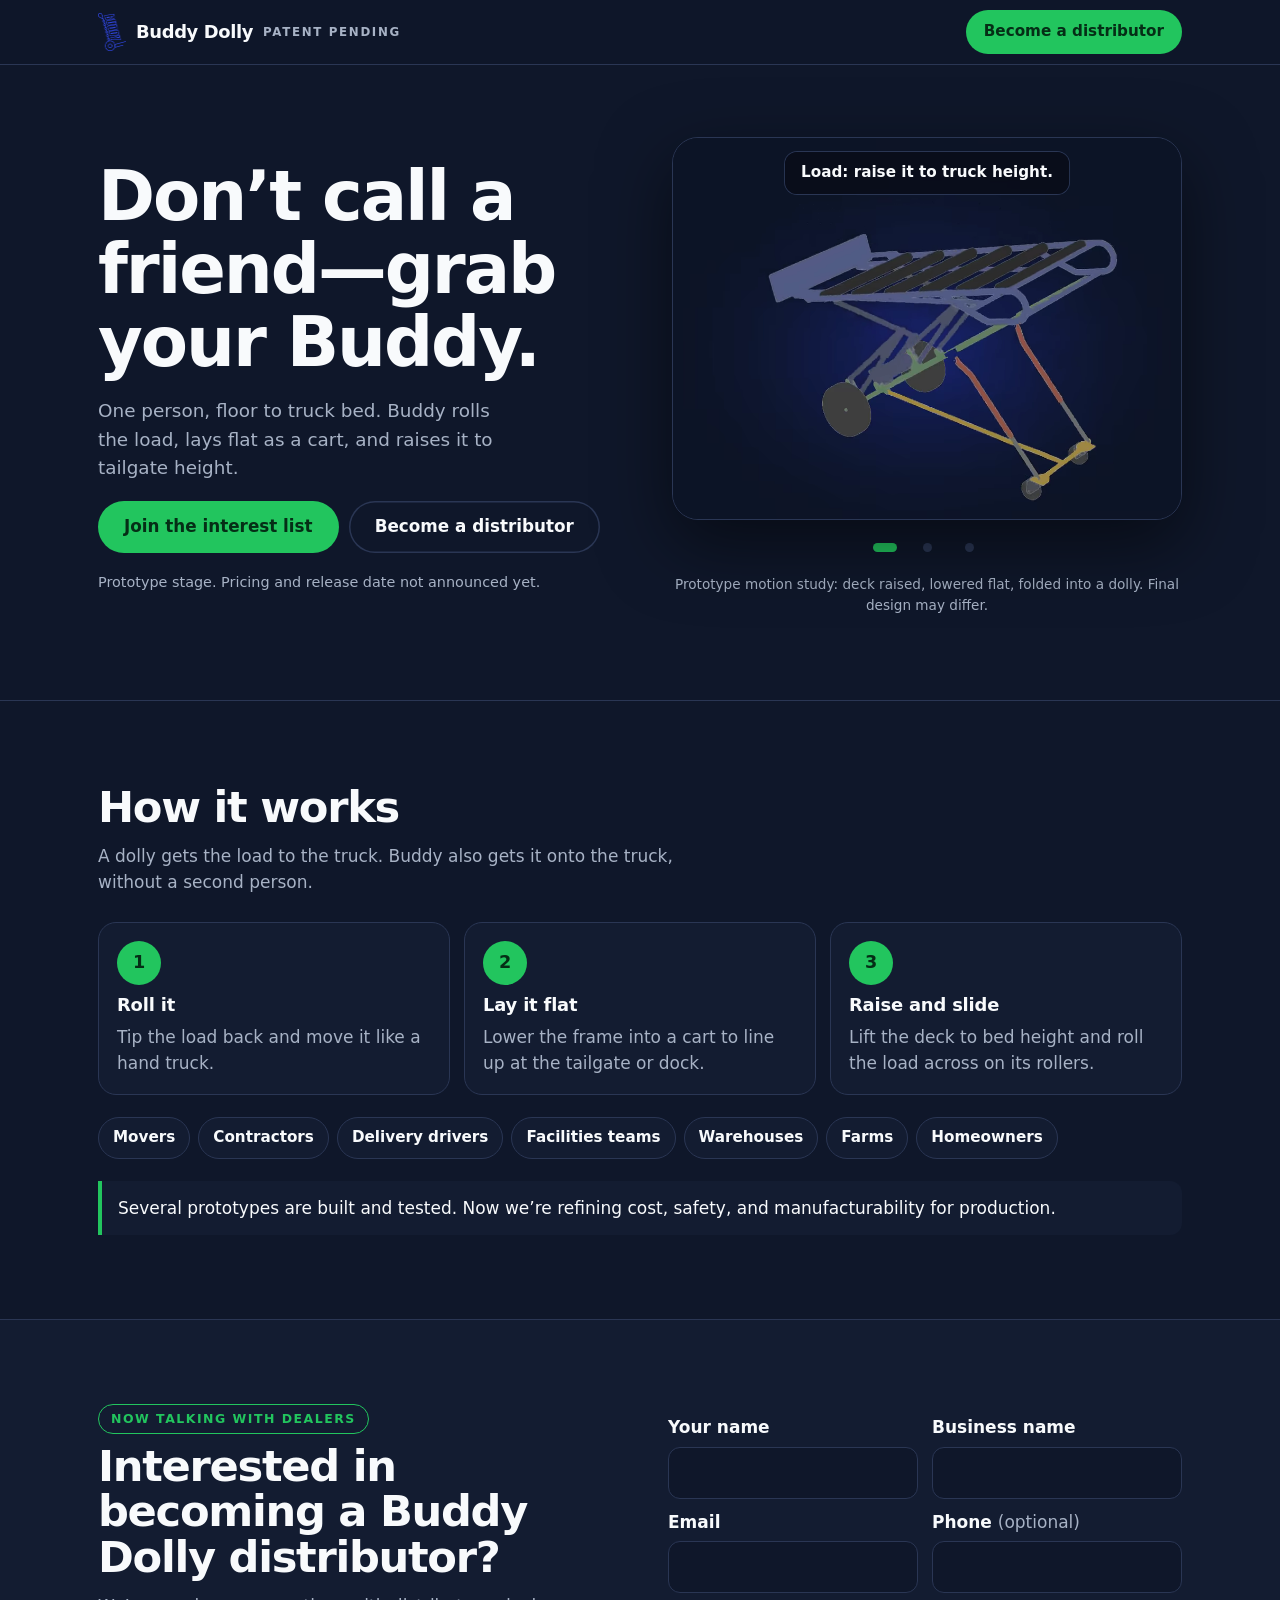
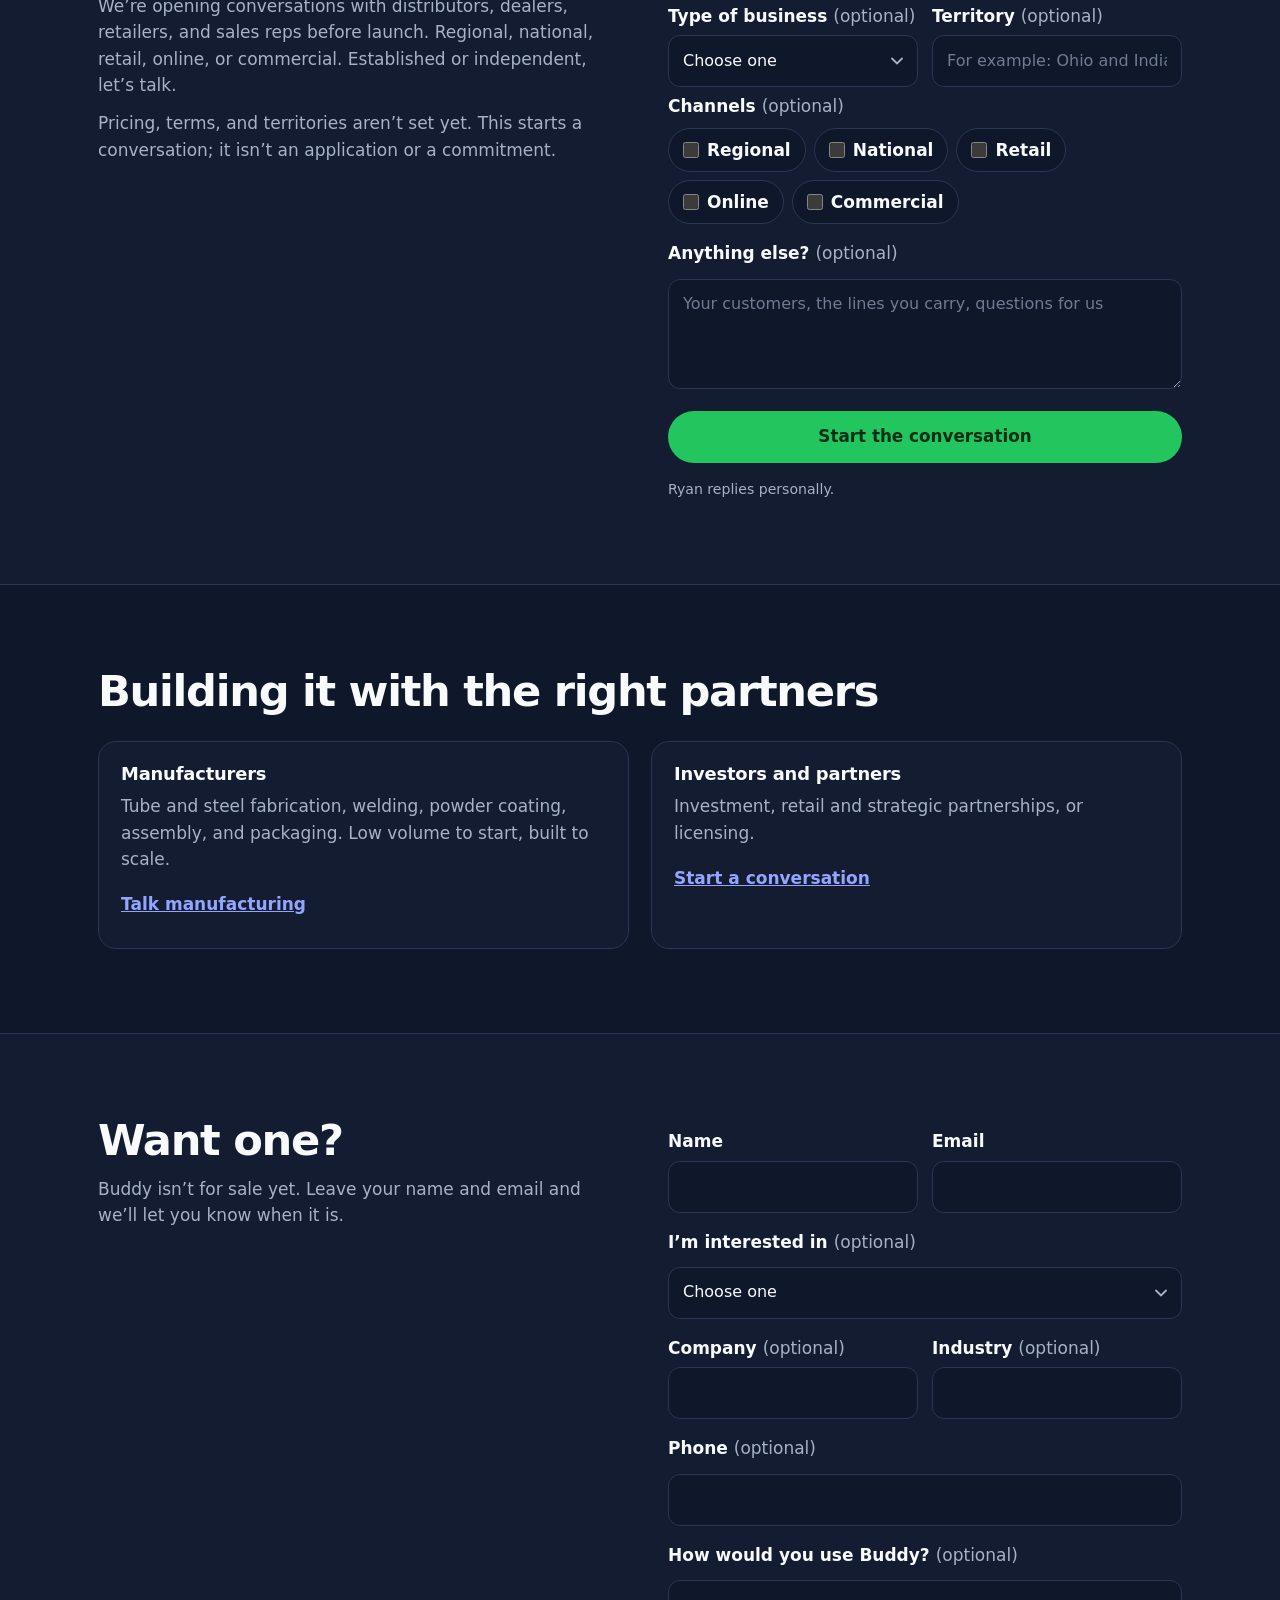
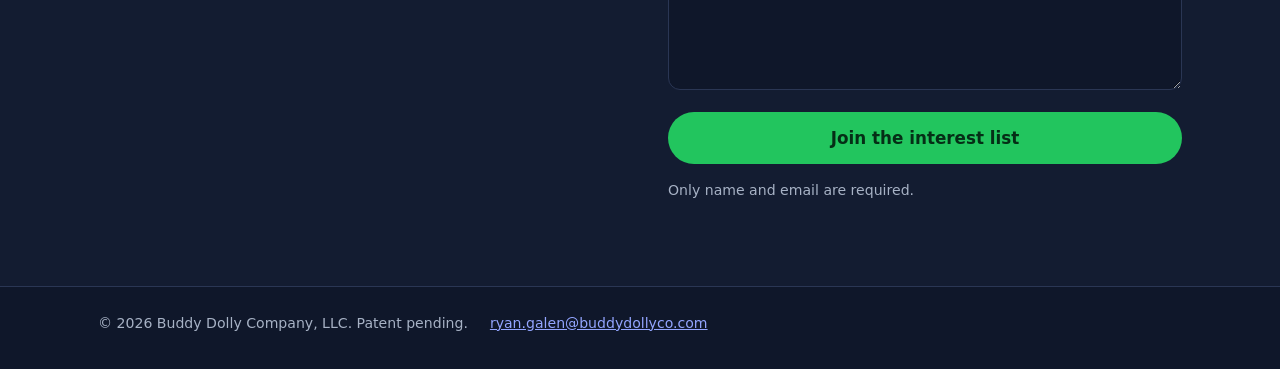
==== commit b754783a: "Restyle to match the Ryagram waitlist page: upright type, framed demo, simpler sections Drops the wi" ====
--- a/index.html
+++ b/index.html
@@ -5,115 +5,88 @@
 <meta name="viewport" content="width=device-width, initial-scale=1, viewport-fit=cover">
 <meta name="color-scheme" content="dark">
 <meta name="theme-color" content="#0f172a">
-<title>Buddy Dolly | Don’t call a friend—grab your Buddy</title>
-<meta name="description" content="Buddy is a one-person moving and loading device in development. It rolls heavy items, lays flat as a cart, and raises the load to truck height. Join the interest list or become a distributor.">
+<title>Buddy Dolly: one person, floor to truck bed</title>
+<meta name="description" content="Buddy is a one-person moving and loading device in development. Roll it, lay it flat, raise the load to truck height. Join the interest list or become a distributor.">
 <link rel="canonical" href="https://buddydollyco.com/">
 <meta property="og:type" content="website">
-<meta property="og:title" content="Buddy Dolly | Don’t call a friend—grab your Buddy">
+<meta property="og:title" content="Buddy Dolly: Don’t call a friend—grab your Buddy.">
 <meta property="og:description" content="A one-person moving and loading device in development. Distributor conversations are open.">
 <meta property="og:url" content="https://buddydollyco.com/">
 <meta property="og:image" content="https://buddydollyco.com/assets/buddy-modes-poster.jpg">
-<meta name="twitter:card" content="summary_large_image">
 <link rel="icon" type="image/png" href="/assets/favicon.png">
 <link rel="apple-touch-icon" href="/assets/apple-touch-icon.png">
-<link rel="preload" href="/assets/fonts/archivo-latin-wdth-italic.woff2" as="font" type="font/woff2" crossorigin>
-<link rel="preload" href="/assets/fonts/archivo-latin-wdth-normal.woff2" as="font" type="font/woff2" crossorigin>
+<link rel="preload" as="image" href="/assets/buddy-modes-poster.jpg">
 <link rel="stylesheet" href="/assets/buddy.css">
-<script type="application/ld+json">{"@context":"https://schema.org","@type":"Organization","name":"Buddy Dolly Company, LLC","url":"https://buddydollyco.com/","logo":"https://buddydollyco.com/assets/buddy-logo.png","slogan":"Don’t call a friend—grab your Buddy."}</script>
 </head>
 <body>
-<a class="skip" href="#main">Skip to content</a>
+<a class="skip" href="#updates">Skip to the interest list</a>
+<header class="top"><div class="wrap nav">
+  <a class="brand" href="/" aria-label="Buddy Dolly home"><img src="/assets/buddy-logo.png" alt="" width="26" height="35"><span class="brand-name">Buddy Dolly</span><span class="brand-sub">Patent pending</span></a>
+  <a class="btn btn-small" href="#distributors">Become a distributor</a>
+</div></header>
 
-<header class="top">
-  <div class="wrap nav">
-    <a class="brand" href="/" aria-label="Buddy Dolly home"><img src="/assets/buddy-logo.png" alt="" width="30" height="40"><span>Buddy Dolly</span></a>
-    <nav class="links" aria-label="Primary">
-      <a href="#how">How it works</a>
-      <a href="#partners">Partners</a>
-      <a href="#updates">Updates</a>
-    </nav>
-    <a class="btn btn-go btn-sm" href="#distributors">Become a distributor</a>
-  </div>
-</header>
-
-<main id="main">
-  <section class="hero" aria-labelledby="hero-title">
-    <div class="wrap hero-grid">
-      <div class="hero-copy">
-        <p class="badge">Patent-pending prototype</p>
-        <h1 id="hero-title" class="display">Don’t call a <span class="nw">friend—</span>grab your <span class="buddy">Buddy.</span></h1>
-        <p class="lead">One person, floor to truck bed. Buddy rolls the load, lays flat as a cart, and raises it to tailgate height so you can slide it aboard.</p>
-        <div class="cta-row">
-          <a class="btn btn-go" href="#updates" data-interest="buy">Join the interest list</a>
-          <a class="btn btn-ghost" href="#distributors">Become a distributor</a>
-        </div>
+<main>
+  <section class="wrap hero" aria-labelledby="hero-title">
+    <div class="hero-copy">
+      <h1 id="hero-title">Don’t call a <span class="nw">friend—</span>grab your Buddy.</h1>
+      <p class="lead">One person, floor to truck bed. Buddy rolls the load, lays flat as a cart, and raises it to tailgate height.</p>
+      <div class="ctas">
+        <a class="btn" href="#updates" data-interest="buy">Join the interest list</a>
+        <a class="btn btn-quiet" href="#distributors">Become a distributor</a>
       </div>
-
-      <figure class="stage" id="how" aria-labelledby="stage-cap">
-        <video id="buddy-video" autoplay muted loop playsinline preload="auto" poster="/assets/buddy-modes-poster.jpg" width="960" height="720" aria-label="Animation of the Buddy prototype: deck raised for loading, lowered flat as a cart, then folded upright as a dolly.">
+      <p class="status">Prototype stage. Pricing and release date not announced yet.</p>
+    </div>
+    <figure class="screen">
+      <div class="frame">
+        <video id="buddy-video" autoplay muted loop playsinline preload="auto" poster="/assets/buddy-modes-poster.jpg" width="960" height="720" aria-describedby="demo-words">
           <source src="/assets/buddy-modes.webm" type="video/webm">
           <source src="/assets/buddy-modes.mp4" type="video/mp4">
         </video>
-        <div class="modes" role="group" aria-label="Show a mode">
-          <button class="mode" type="button" data-from="0" data-to="2.1" data-hold="0.4" aria-pressed="false"><b>Load</b><small>Raise to truck height</small><span class="bar"></span></button>
-          <button class="mode" type="button" data-from="2.1" data-to="4.7" data-hold="4.2" aria-pressed="false"><b>Cart</b><small>Lay flat at the floor</small><span class="bar"></span></button>
-          <button class="mode" type="button" data-from="4.7" data-to="7.8" data-hold="7.6" aria-pressed="false"><b>Dolly</b><small>Tip back and roll</small><span class="bar"></span></button>
-        </div>
-        <figcaption class="stage-note" id="stage-cap"><span>Prototype motion study. Final design may differ.</span><button class="play" type="button" hidden>Play all</button></figcaption>
-      </figure>
+        <p class="caption" aria-hidden="true">Load: raise it to truck height.</p>
+      </div>
+      <div class="dots" role="group" aria-label="Jump to a mode">
+        <button class="dot" type="button" data-from="0" data-to="2.1" data-hold="0.4" data-caption="Load: raise it to truck height." aria-label="Load mode" aria-pressed="false"></button>
+        <button class="dot" type="button" data-from="2.1" data-to="4.7" data-hold="4.2" data-caption="Cart: lay it flat at the floor." aria-label="Cart mode" aria-pressed="false"></button>
+        <button class="dot" type="button" data-from="4.7" data-to="7.8" data-hold="7.6" data-caption="Dolly: tip it back and roll." aria-label="Dolly mode" aria-pressed="false"></button>
+      </div>
+      <figcaption id="demo-words">Prototype motion study: deck raised, lowered flat, folded into a dolly. Final design may differ.</figcaption>
+    </figure>
+  </section>
+
+  <section id="how" class="section" aria-labelledby="how-title">
+    <div class="wrap">
+      <h2 id="how-title">How it works</h2>
+      <p class="sub">A dolly gets the load to the truck. Buddy also gets it onto the truck, without a second person.</p>
+      <ol class="steps">
+        <li><span class="num" aria-hidden="true">1</span><h3>Roll it</h3><p>Tip the load back and move it like a hand truck.</p></li>
+        <li><span class="num" aria-hidden="true">2</span><h3>Lay it flat</h3><p>Lower the frame into a cart to line up at the tailgate or dock.</p></li>
+        <li><span class="num" aria-hidden="true">3</span><h3>Raise and slide</h3><p>Lift the deck to bed height and roll the load across on its rollers.</p></li>
+      </ol>
+      <ul class="uses" aria-label="Who Buddy is for">
+        <li>Movers</li><li>Contractors</li><li>Delivery drivers</li><li>Facilities teams</li><li>Warehouses</li><li>Farms</li><li>Homeowners</li>
+      </ul>
+      <p class="note">Several prototypes are built and tested. Now we’re refining cost, safety, and manufacturability for production.</p>
     </div>
   </section>
 
-  <section class="section" aria-labelledby="problem-title">
-    <div class="wrap problem">
+  <section id="distributors" class="section cta-band" aria-labelledby="dist-title">
+    <div class="wrap split">
       <div>
-        <h2 id="problem-title" class="h2">Moving it is easy. <span>Getting it onto the truck is the hard part.</span></h2>
-        <p class="sub">A dolly gets the load to the tailgate. Then somebody has to lift it. That’s where backs get hurt, gear gets dropped, and jobs wait on a second person.</p>
+        <p class="tag">Now talking with dealers</p>
+        <h2 id="dist-title">Interested in becoming a Buddy Dolly distributor?</h2>
+        <p class="sub">We’re opening conversations with distributors, dealers, retailers, and sales reps before launch. Regional, national, retail, online, or commercial. Established or independent, let’s talk.</p>
+        <p class="sub">Pricing, terms, and territories aren’t set yet. This starts a conversation; it isn’t an application or a commitment.</p>
       </div>
-      <ul class="facts">
-        <li>
-          <svg viewBox="0 0 52 52" fill="none" stroke="currentColor" stroke-width="3" stroke-linecap="round" stroke-linejoin="round" aria-hidden="true"><circle cx="26" cy="15" r="7"/><path d="M12 46c0-11 6-18 14-18s14 7 14 18"/></svg>
-          <div><h3>One person, start to finish</h3><p>Pick up, move, raise, and unload without calling in help.</p></div>
-        </li>
-        <li>
-          <svg viewBox="0 0 52 52" fill="none" stroke="currentColor" stroke-width="3" stroke-linecap="round" stroke-linejoin="round" aria-hidden="true"><path d="M6 44h40"/><rect x="10" y="30" width="13" height="13" rx="2"/><path d="M30 24h16v20"/><path d="M16 24V12"/><path d="M11 17l5-5 5 5"/></svg>
-          <div><h3>Floor to tailgate</h3><p>The deck lifts the load toward truck, van, and dock height instead of your back doing it.</p></div>
-        </li>
-        <li>
-          <svg viewBox="0 0 52 52" fill="none" stroke="currentColor" stroke-width="3" stroke-linecap="round" stroke-linejoin="round" aria-hidden="true"><rect x="8" y="10" width="36" height="18" rx="3"/><circle cx="14" cy="38" r="4"/><circle cx="26" cy="38" r="4"/><circle cx="38" cy="38" r="4"/></svg>
-          <div><h3>Slide it, don’t shove it</h3><p>Rollers in the deck carry the load across onto the bed.</p></div>
-        </li>
-      </ul>
-    </div>
-    <div class="wrap">
-      <ul class="who" aria-label="Who Buddy is for">
-        <li>Movers and haulers</li><li>Contractors</li><li>Delivery drivers</li><li>Facilities teams</li><li>Warehouses</li><li>Farms</li><li>Homeowners</li>
-      </ul>
-    </div>
-  </section>
-
-  <section class="section dist" id="distributors" aria-labelledby="dist-title">
-    <div class="wrap dist-grid">
-      <div>
-        <h2 id="dist-title" class="h2">Interested in becoming a Buddy Dolly distributor?</h2>
-        <p class="sub">We’re opening conversations with distributors, dealers, retailers, and sales reps before launch. Big or small, established or independent, let’s talk.</p>
-        <ul class="points">
-          <li><span><b>A new product for customers you already serve.</b> Anyone who loads alone.</span></li>
-          <li><span><b>Any channel.</b> Regional, national, retail, online, or commercial.</span></li>
-          <li><span><b>Any size.</b> Material handling, industrial and MRO, equipment dealers, moving supply, hardware and farm stores.</span></li>
-        </ul>
-        <p class="fineprint">Buddy is pre-production. Pricing, terms, territories, and dealer programs aren’t set yet. This starts a conversation; it isn’t an application or a commitment.</p>
-      </div>
-      <div class="form-card">
-        <form class="form" id="distributor-form" action="https://formspree.io/f/xyklqewj" method="POST" data-enhance>
-          <input type="hidden" name="interest" value="distribute">
-          <input type="hidden" name="_subject" value="Distributor inquiry — Buddy Dolly">
-          <div class="field"><label for="d-name">Your name</label><input id="d-name" name="name" type="text" autocomplete="name" required></div>
-          <div class="field"><label for="d-company">Business name</label><input id="d-company" name="company" type="text" autocomplete="organization" required></div>
-          <div class="field"><label for="d-email">Email</label><input id="d-email" name="email" type="email" autocomplete="email" required></div>
-          <div class="field"><label for="d-phone">Phone <span class="opt">(optional)</span></label><input id="d-phone" name="phone" type="tel" autocomplete="tel"></div>
-          <div class="field">
-            <label for="d-industry">Type of business <span class="opt">(optional)</span></label>
+      <form id="distributor-form" class="form" action="https://formspree.io/f/xyklqewj" method="POST" data-enhance>
+        <input type="hidden" name="interest" value="distribute">
+        <input type="hidden" name="_subject" value="Distributor inquiry — Buddy Dolly">
+        <div class="pair">
+          <div><label for="d-name">Your name</label><input id="d-name" name="name" type="text" autocomplete="name" required></div>
+          <div><label for="d-company">Business name</label><input id="d-company" name="company" type="text" autocomplete="organization" required></div>
+          <div><label for="d-email">Email</label><input id="d-email" name="email" type="email" autocomplete="email" required></div>
+          <div><label for="d-phone">Phone <span>(optional)</span></label><input id="d-phone" name="phone" type="tel" autocomplete="tel"></div>
+          <div>
+            <label for="d-industry">Type of business <span>(optional)</span></label>
             <select id="d-industry" name="industry">
               <option value="">Choose one</option>
               <option>Material-handling distributor</option>
@@ -126,97 +99,85 @@
               <option>Other</option>
             </select>
           </div>
-          <div class="field"><label for="d-territory">Territory <span class="opt">(optional)</span></label><input id="d-territory" name="territory" type="text" placeholder="Ohio and Indiana, or nationwide"></div>
-          <fieldset class="field full">
-            <legend>Channels <span class="opt">(optional)</span></legend>
-            <div class="chips">
-              <label><input type="checkbox" data-channel value="Regional">Regional</label>
-              <label><input type="checkbox" data-channel value="National">National</label>
-              <label><input type="checkbox" data-channel value="Retail">Retail</label>
-              <label><input type="checkbox" data-channel value="Online">Online</label>
-              <label><input type="checkbox" data-channel value="Commercial">Commercial</label>
-            </div>
-            <input type="hidden" name="channels" value="">
-          </fieldset>
-          <div class="field full"><label for="d-message">Anything else? <span class="opt">(optional)</span></label><textarea id="d-message" name="message" placeholder="Your customers, the lines you carry, questions for us"></textarea></div>
-          <input type="hidden" name="_autoresponse" value="Thanks for reaching out! I’ll follow up shortly. – Ryan, Buddy Dolly">
-          <input type="hidden" name="_redirect" value="https://buddydollyco.com/thank-you.html">
-          <div class="full"><button class="btn btn-go" type="submit">Start the conversation</button></div>
-          <p class="form-note">Name, business, and email are required. Ryan replies personally.</p>
-        </form>
+          <div><label for="d-territory">Territory <span>(optional)</span></label><input id="d-territory" name="territory" type="text" placeholder="For example: Ohio and Indiana"></div>
+        </div>
+        <fieldset>
+          <legend>Channels <span>(optional)</span></legend>
+          <div class="chips">
+            <label><input type="checkbox" data-channel value="Regional">Regional</label>
+            <label><input type="checkbox" data-channel value="National">National</label>
+            <label><input type="checkbox" data-channel value="Retail">Retail</label>
+            <label><input type="checkbox" data-channel value="Online">Online</label>
+            <label><input type="checkbox" data-channel value="Commercial">Commercial</label>
+          </div>
+          <input type="hidden" name="channels" value="">
+        </fieldset>
+        <label for="d-message">Anything else? <span>(optional)</span></label>
+        <textarea id="d-message" name="message" placeholder="Your customers, the lines you carry, questions for us"></textarea>
+        <input type="hidden" name="_autoresponse" value="Thanks for reaching out! I’ll follow up shortly. – Ryan, Buddy Dolly">
+        <input type="hidden" name="_redirect" value="https://buddydollyco.com/thank-you.html">
+        <button class="btn" type="submit">Start the conversation</button>
+        <p class="form-note">Ryan replies personally.</p>
+      </form>
+    </div>
+  </section>
+
+  <section id="partners" class="section" aria-labelledby="partners-title">
+    <div class="wrap">
+      <h2 id="partners-title">Building it with the right partners</h2>
+      <div class="cards">
+        <article class="card">
+          <h3>Manufacturers</h3>
+          <p>Tube and steel fabrication, welding, powder coating, assembly, and packaging. Low volume to start, built to scale.</p>
+          <a href="#updates" data-interest="manufacture">Talk manufacturing</a>
+        </article>
+        <article class="card">
+          <h3>Investors and partners</h3>
+          <p>Investment, retail and strategic partnerships, or licensing.</p>
+          <a href="#updates" data-interest="invest">Start a conversation</a>
+        </article>
       </div>
     </div>
   </section>
 
-  <section class="section" id="partners" aria-labelledby="partners-title">
-    <div class="wrap">
-      <h2 id="partners-title" class="h2">Building Buddy with the right partners</h2>
-      <p class="sub">Buddy is moving from prototype to production. These are the conversations that get it there.</p>
-      <div class="partners">
-        <article class="partner">
-          <h3>Manufacturers</h3>
-          <p>Tube and steel fabrication, welding, powder coating, assembly, and packaging. Low volume to start, built to scale, with design-for-manufacturing input welcome.</p>
-          <a class="btn btn-ghost btn-sm" href="#updates" data-interest="manufacture">Talk manufacturing</a>
-        </article>
-        <article class="partner">
-          <h3>Investors and partners</h3>
-          <p>Investment, retail and strategic partnerships, licensing, or an idea we haven’t thought of.</p>
-          <a class="btn btn-ghost btn-sm" href="#updates" data-interest="invest">Start a conversation</a>
-        </article>
+  <section id="updates" class="section cta-band" aria-labelledby="updates-title">
+    <div class="wrap split">
+      <div>
+        <h2 id="updates-title">Want one?</h2>
+        <p class="sub">Buddy isn’t for sale yet. Leave your name and email and we’ll let you know when it is.</p>
       </div>
-      <ol class="progress" aria-label="Development progress">
-        <li class="done"><h3>Concept</h3><p>Designed and patent pending.</p></li>
-        <li class="done"><h3>Prototypes</h3><p>Several built and tested.</p></li>
-        <li class="now"><h3>Refinement</h3><p>Now: cost, safety, and manufacturability.</p></li>
-        <li><h3>Production</h3><p>Pricing and release date to come.</p></li>
-      </ol>
-    </div>
-  </section>
-
-  <section class="section" id="updates" aria-labelledby="updates-title">
-    <div class="wrap contact-grid">
-      <div>
-        <h2 id="updates-title" class="h2">Want one? Get on the list.</h2>
-        <p class="sub">Leave your name and email and we’ll let you know when Buddy is ready. Manufacturers and investors, this form reaches Ryan too.</p>
-        <p class="display motto" aria-hidden="true">Don’t call a friend—grab your Buddy.</p>
-      </div>
-      <div class="form-card">
-        <form class="form" id="contact-form" action="https://formspree.io/f/xyklqewj" method="POST" data-enhance>
-          <div class="field"><label for="c-name">Name</label><input id="c-name" type="text" name="name" autocomplete="name" required></div>
-          <div class="field"><label for="c-email">Email</label><input id="c-email" type="email" name="email" autocomplete="email" required></div>
-          <div class="field full">
-            <label for="c-interest">I’m interested in <span class="opt">(optional)</span></label>
-            <select id="c-interest" name="interest">
-              <option value="">Choose one</option>
-              <option value="buy">Buying one</option>
-              <option value="invest">Investing</option>
-              <option value="manufacture">Manufacturing / partnership</option>
-              <option value="distribute">Distribution</option>
-              <option value="other">Other</option>
-            </select>
-          </div>
-          <div class="field"><label for="c-company">Company <span class="opt">(optional)</span></label><input id="c-company" type="text" name="company" autocomplete="organization"></div>
-          <div class="field"><label for="c-industry">Industry <span class="opt">(optional)</span></label><input id="c-industry" type="text" name="industry"></div>
-          <div class="field full"><label for="c-phone">Phone <span class="opt">(optional)</span></label><input id="c-phone" type="tel" name="phone" autocomplete="tel"></div>
-          <div class="field full"><label for="c-message">How would you use Buddy? <span class="opt">(optional)</span></label><textarea id="c-message" name="message"></textarea></div>
-          <input type="hidden" name="_autoresponse" value="Thanks for reaching out! I’ll follow up shortly. – Ryan, Buddy Dolly">
-          <input type="hidden" name="_redirect" value="https://buddydollyco.com/thank-you.html">
-          <div class="full"><button class="btn btn-go" type="submit">Join the interest list</button></div>
-          <p class="form-note">Only name and email are required.</p>
-        </form>
-      </div>
+      <form id="contact-form" class="form" action="https://formspree.io/f/xyklqewj" method="POST" data-enhance>
+        <div class="pair">
+          <div><label for="c-name">Name</label><input id="c-name" type="text" name="name" autocomplete="name" required></div>
+          <div><label for="c-email">Email</label><input id="c-email" type="email" name="email" autocomplete="email" required></div>
+        </div>
+        <label for="c-interest">I’m interested in <span>(optional)</span></label>
+        <select id="c-interest" name="interest">
+          <option value="">Choose one</option>
+          <option value="buy">Buying one</option>
+          <option value="invest">Investing</option>
+          <option value="manufacture">Manufacturing / partnership</option>
+          <option value="distribute">Distribution</option>
+          <option value="other">Other</option>
+        </select>
+        <div class="pair">
+          <div><label for="c-company">Company <span>(optional)</span></label><input id="c-company" type="text" name="company" autocomplete="organization"></div>
+          <div><label for="c-industry">Industry <span>(optional)</span></label><input id="c-industry" type="text" name="industry"></div>
+        </div>
+        <label for="c-phone">Phone <span>(optional)</span></label>
+        <input id="c-phone" type="tel" name="phone" autocomplete="tel">
+        <label for="c-message">How would you use Buddy? <span>(optional)</span></label>
+        <textarea id="c-message" name="message"></textarea>
+        <input type="hidden" name="_autoresponse" value="Thanks for reaching out! I’ll follow up shortly. – Ryan, Buddy Dolly">
+        <input type="hidden" name="_redirect" value="https://buddydollyco.com/thank-you.html">
+        <button class="btn" type="submit">Join the interest list</button>
+        <p class="form-note">Only name and email are required.</p>
+      </form>
     </div>
   </section>
 </main>
 
-<footer class="foot">
-  <div class="wrap foot-row">
-    <a class="brand" href="/" aria-label="Buddy Dolly home"><img src="/assets/buddy-logo.png" alt="" width="30" height="40"><span>Buddy Dolly</span></a>
-    <span>© 2026 Buddy Dolly Company, LLC. Patent pending.</span>
-    <a href="mailto:ryan.galen@buddydollyco.com">ryan.galen@buddydollyco.com</a>
-  </div>
-</footer>
-
+<footer class="foot"><div class="wrap foot-row"><span>© 2026 Buddy Dolly Company, LLC. Patent pending.</span><a href="mailto:ryan.galen@buddydollyco.com">ryan.galen@buddydollyco.com</a></div></footer>
 <script src="/assets/buddy.js" defer></script>
 </body>
 </html>
--- a/assets/buddy.css
+++ b/assets/buddy.css
@@ -1,228 +1,128 @@
-/* Buddy Dolly Company. Dark navy stage, Buddy-blue glow, green action color.
-   Archivo (SIL OFL, assets/fonts/OFL-LICENSE.txt), self-hosted. */
-@font-face { font-family: "Archivo"; font-style: normal; font-weight: 100 900; font-stretch: 62% 125%; font-display: swap; src: url("fonts/archivo-latin-wdth-normal.woff2") format("woff2"); }
-@font-face { font-family: "Archivo"; font-style: italic; font-weight: 100 900; font-stretch: 62% 125%; font-display: swap; src: url("fonts/archivo-latin-wdth-italic.woff2") format("woff2"); }
-
+/* Buddy Dolly Company. Dark navy page, light text, green action color, Buddy-blue logo. Mobile first. */
 :root {
   --bg: #0f172a;
-  --bg-deep: #0a1020;
-  --panel: #111827;
-  --panel-2: #1f2937;
-  --line: rgba(255, 255, 255, 0.10);
+  --panel: #131c31;
+  --panel-2: #1b2540;
+  --line: #2a3654;
   --text: #f8fafc;
-  --muted: #a3b0c2;
-  --green: #22c55e;
-  --green-ink: #052e16;
+  --muted: #a7b2c5;
+  --accent: #22c55e;
+  --accent-ink: #052e16;
   --blue: #273be3;
-  --glow: #4a62ff;
-  --radius: 22px;
-  --font: "Archivo", system-ui, -apple-system, "Segoe UI", Roboto, sans-serif;
+  --link: #93a5ff;
+  --radius: 18px;
+  --sans: system-ui, -apple-system, "Segoe UI", Roboto, "Helvetica Neue", Arial, sans-serif;
   color-scheme: dark;
 }
+* { box-sizing: border-box; }
+html { -webkit-text-size-adjust: 100%; scroll-behavior: smooth; scroll-padding-top: 72px; }
+@media (prefers-reduced-motion: reduce) { html { scroll-behavior: auto; } }
+body { margin: 0; background: var(--bg); color: var(--text); font: 400 1.0625rem/1.55 var(--sans); padding-bottom: env(safe-area-inset-bottom); -webkit-font-smoothing: antialiased; }
+h1, h2, h3 { margin: 0; line-height: 1.06; letter-spacing: -0.03em; text-wrap: balance; }
+h1 { font-size: clamp(2.3rem, 9.5vw, 4.3rem); font-weight: 800; }
+h2 { font-size: clamp(1.7rem, 6vw, 2.7rem); font-weight: 800; }
+h3 { font-size: 1.12rem; font-weight: 700; letter-spacing: -0.01em; }
+p { margin: 0; }
+a { color: var(--link); }
+img, video { display: block; max-width: 100%; }
+a:focus-visible, button:focus-visible, input:focus-visible, select:focus-visible, textarea:focus-visible { outline: 3px solid var(--accent); outline-offset: 3px; }
 
-* { box-sizing: border-box; }
-html { -webkit-text-size-adjust: 100%; scroll-behavior: smooth; scroll-padding-top: 84px; }
-@media (prefers-reduced-motion: reduce) { html { scroll-behavior: auto; } }
-body {
-  margin: 0; background: var(--bg); color: var(--text);
-  font: 400 1.0625rem/1.55 var(--font);
-  -webkit-font-smoothing: antialiased;
-}
-img, video { display: block; max-width: 100%; }
-p { margin: 0; }
-h1, h2, h3 { margin: 0; text-wrap: balance; }
-a { color: inherit; }
-:focus-visible { outline: 3px solid var(--green); outline-offset: 3px; border-radius: 6px; }
-
-.wrap { width: 100%; max-width: 1180px; margin: 0 auto; padding-left: max(18px, env(safe-area-inset-left)); padding-right: max(18px, env(safe-area-inset-right)); }
-.skip { position: absolute; left: -9999px; top: 8px; z-index: 60; background: var(--green); color: var(--green-ink); padding: 10px 14px; border-radius: 10px; font-weight: 700; }
+.wrap { width: 100%; max-width: 1120px; margin: 0 auto; padding-left: max(18px, env(safe-area-inset-left)); padding-right: max(18px, env(safe-area-inset-right)); }
+.skip { position: absolute; left: -9999px; top: 8px; z-index: 10; background: var(--accent); color: var(--accent-ink); padding: 10px 14px; border-radius: 10px; font-weight: 700; }
 .skip:focus { left: 8px; }
 
-/* type */
-.display {
-  font-weight: 900; font-style: italic; font-stretch: 125%;
-  letter-spacing: -0.025em; line-height: 0.92;
-}
-.h2 { font-size: clamp(2rem, 5.6vw, 3.6rem); font-weight: 850; font-stretch: 112%; letter-spacing: -0.03em; line-height: 1; }
-.lead { font-size: clamp(1.1rem, 2vw, 1.3rem); color: var(--muted); max-width: 36ch; }
-.sub { color: var(--muted); max-width: 54ch; margin-top: 14px; font-size: 1.1rem; }
+/* header */
+.top { position: sticky; top: 0; z-index: 5; background: rgba(15, 23, 42, .9); -webkit-backdrop-filter: blur(8px); backdrop-filter: blur(8px); border-bottom: 1px solid var(--line); }
+.nav { display: flex; align-items: center; justify-content: space-between; gap: 12px; min-height: 64px; }
+.brand { display: flex; align-items: center; gap: 10px; color: var(--text); text-decoration: none; }
+.brand img { width: 28px; height: auto; filter: brightness(1.45); }
+.nw { white-space: nowrap; }
+.brand-name { font-weight: 800; font-size: 1.12rem; letter-spacing: -0.02em; }
+.brand-sub { color: var(--muted); font-weight: 700; font-size: .74rem; letter-spacing: .14em; text-transform: uppercase; }
+@media (max-width: 420px) { .brand-sub { display: none; } }
 
 /* buttons */
-.btn {
-  display: inline-flex; align-items: center; justify-content: center; gap: 8px;
-  min-height: 54px; padding: 0 28px; border-radius: 999px; border: 0;
-  font: 800 1.05rem/1 var(--font); font-stretch: 110%; text-decoration: none; cursor: pointer;
-  touch-action: manipulation; white-space: nowrap;
-  transition: transform .15s ease, filter .15s ease, background-color .15s ease;
-}
+.btn { display: inline-flex; align-items: center; justify-content: center; min-height: 52px; padding: 12px 26px; border: 0; border-radius: 999px; background: var(--accent); color: var(--accent-ink); font: 800 1.05rem/1 var(--sans); text-decoration: none; cursor: pointer; touch-action: manipulation; }
+.btn:hover { filter: brightness(1.08); }
 .btn:active { transform: translateY(1px); }
-.btn-go { background: var(--green); color: var(--green-ink); box-shadow: 0 10px 30px -10px rgba(34, 197, 94, .65); }
-.btn-go:hover { filter: brightness(1.08); }
-.btn-ghost { background: rgba(255, 255, 255, .06); color: var(--text); box-shadow: inset 0 0 0 1.5px rgba(255, 255, 255, .28); }
-.btn-ghost:hover { background: rgba(255, 255, 255, .12); }
-.btn-sm { min-height: 44px; padding: 0 20px; font-size: .95rem; }
 .btn[disabled] { opacity: .6; cursor: default; }
-
-/* header */
-.top { position: sticky; top: 0; z-index: 40; background: rgba(15, 23, 42, .82); -webkit-backdrop-filter: blur(12px); backdrop-filter: blur(12px); border-bottom: 1px solid var(--line); }
-.nav { display: flex; align-items: center; gap: 28px; min-height: 68px; }
-.brand { display: flex; align-items: center; gap: 12px; text-decoration: none; margin-right: auto; }
-.brand img { width: 34px; height: auto; filter: brightness(1.6) drop-shadow(0 0 8px rgba(74, 98, 255, .9)); }
-.brand span { font-weight: 850; font-stretch: 115%; font-size: 1.2rem; letter-spacing: -0.02em; }
-.links { display: flex; gap: 26px; }
-.links a { text-decoration: none; color: var(--muted); font-weight: 600; }
-.links a:hover { color: var(--text); }
-@media (max-width: 860px) { .links { display: none; } }
-@media (max-width: 440px) { .top .brand span { display: none; } }
+.btn-small { min-height: 44px; padding: 8px 18px; font-size: .95rem; }
+.btn-quiet { background: transparent; color: var(--text); box-shadow: inset 0 0 0 1.5px var(--line); }
+.btn-quiet:hover { background: var(--panel); filter: none; }
 
 /* hero */
-.hero { position: relative; overflow: hidden; }
-.hero-grid { position: relative; display: grid; gap: 24px; padding-top: 40px; padding-bottom: 56px; }
-.badge {
-  display: inline-flex; align-items: center; gap: 10px; justify-self: start;
-  padding: 7px 14px 7px 12px; border-radius: 999px; background: rgba(255, 255, 255, .06);
-  box-shadow: inset 0 0 0 1px var(--line); color: var(--muted); font-size: .92rem; font-weight: 600;
-}
-.badge::before { content: ""; width: 8px; height: 8px; border-radius: 50%; background: var(--green); box-shadow: 0 0 0 4px rgba(34, 197, 94, .2); }
-.hero-copy { display: grid; gap: 22px; align-content: center; }
-.hero h1 { font-size: clamp(2.7rem, 8.4vw, 5.1rem); }
-.nw { white-space: nowrap; }
-.hero h1 .buddy { color: var(--green); }
-.cta-row { display: flex; flex-wrap: wrap; gap: 12px; }
+.hero { display: grid; gap: 30px; padding-top: 34px; padding-bottom: 48px; }
+.hero-copy { display: grid; gap: 18px; justify-items: start; }
+.lead { font-size: 1.15rem; color: var(--muted); max-width: 34ch; }
+.ctas { display: flex; flex-wrap: wrap; gap: 10px; }
+.status { font-size: .9rem; color: var(--muted); }
 
-/* stage: the animation with its three modes */
-.stage { position: relative; margin: 0; }
-.stage video {
-  width: 100%; height: auto; aspect-ratio: 4 / 3;
-  -webkit-mask-image: radial-gradient(ellipse 62% 62% at 50% 50%, #000 72%, transparent 100%);
-  mask-image: radial-gradient(ellipse 62% 62% at 50% 50%, #000 72%, transparent 100%);
-}
-.stage video { transform: scale(1.12); transform-origin: 50% 55%; }
-@media (min-width: 960px) { .stage video { transform: scale(1.2); } .modes { position: relative; } }
-.hero-copy { position: relative; z-index: 2; }
-.modes { display: grid; grid-template-columns: repeat(3, 1fr); gap: 8px; margin-top: -6px; }
-.mode {
-  position: relative; overflow: hidden; display: grid; gap: 2px; text-align: left;
-  padding: 12px 14px; border-radius: 16px; border: 0; cursor: pointer; color: var(--muted);
-  background: rgba(255, 255, 255, .05); box-shadow: inset 0 0 0 1px var(--line);
-  font: inherit; transition: background-color .2s ease, color .2s ease, box-shadow .2s ease;
-}
-.mode b { font-weight: 800; font-stretch: 112%; font-size: 1rem; color: var(--text); }
-.mode small { font-size: .84rem; line-height: 1.3; }
-.mode .bar { position: absolute; left: 0; bottom: 0; height: 3px; width: 0; background: var(--green); }
-.mode[aria-pressed="true"] { background: rgba(39, 59, 227, .22); box-shadow: inset 0 0 0 1.5px rgba(74, 98, 255, .8); color: #dbe2ff; }
-.stage-note { margin-top: 10px; font-size: .84rem; color: var(--muted); display: flex; justify-content: space-between; gap: 12px; align-items: center; }
-.play { background: none; border: 0; color: var(--muted); font: 600 .84rem var(--font); cursor: pointer; padding: 6px 0; text-decoration: underline; text-underline-offset: 3px; }
-.play:hover { color: var(--text); }
-@media (max-width: 520px) {
-  .mode { padding: 10px; }
-  .mode small { display: none; }
-  .cta-row .btn { flex: 1 1 100%; }
-}
-@media (min-width: 960px) {
-  .hero-grid { grid-template-columns: 1.12fr 0.88fr; align-items: center; gap: 24px; padding-top: 56px; padding-bottom: 88px; }
-  .hero h1 { font-size: clamp(3.4rem, 5.4vw, 5.1rem); }
-}
+.screen { margin: 0; display: grid; gap: 10px; justify-items: center; }
+.frame { position: relative; width: 100%; max-width: 560px; border-radius: 26px; overflow: hidden; border: 1px solid var(--line); background: #0d1426; box-shadow: 0 24px 70px rgba(0, 0, 0, .5); }
+.frame video { width: 100%; height: auto; aspect-ratio: 4 / 3; }
+.caption { position: absolute; left: 50%; top: 14px; transform: translateX(-50%); max-width: calc(100% - 28px); padding: 9px 16px; border-radius: 12px; background: rgba(9, 13, 26, .9); box-shadow: 0 0 0 1px var(--line); font-weight: 700; font-size: .95rem; text-align: center; white-space: nowrap; overflow: hidden; text-overflow: ellipsis; }
+.dots { display: flex; gap: 8px; }
+.dot { width: 34px; height: 34px; padding: 0; border: 0; background: none; cursor: pointer; display: grid; place-items: center; }
+.dot::before { content: ""; width: 9px; height: 9px; border-radius: 50%; background: var(--line); transition: background-color .2s, width .2s; }
+.dot[aria-pressed="true"]::before { width: 24px; border-radius: 999px; background: var(--accent); }
+.screen figcaption { font-size: .85rem; color: var(--muted); text-align: center; }
 
 /* sections */
-.section { padding: 76px 0; border-top: 1px solid var(--line); }
-@media (min-width: 960px) { .section { padding: 112px 0; } }
+.section { padding: 52px 0; border-top: 1px solid var(--line); }
+.sub { margin-top: 12px; color: var(--muted); max-width: 56ch; }
 
-.problem { display: grid; gap: 40px; }
-.problem .h2 span { color: var(--muted); }
-.facts { list-style: none; margin: 0; padding: 0; display: grid; gap: 14px; }
-.facts li { display: grid; grid-template-columns: 52px 1fr; gap: 16px; align-items: start; padding: 20px; border-radius: var(--radius); background: var(--panel); box-shadow: inset 0 0 0 1px var(--line); }
-.facts svg { width: 52px; height: 52px; color: var(--glow); }
-.facts h3 { font-size: 1.2rem; font-weight: 800; font-stretch: 110%; margin-bottom: 4px; }
-.facts p { color: var(--muted); }
-@media (min-width: 960px) {
-  .problem { grid-template-columns: 1fr 1fr; gap: 72px; align-items: center; }
-}
+.steps { list-style: none; margin: 26px 0 0; padding: 0; display: grid; gap: 14px; }
+.steps li { display: grid; grid-template-columns: 44px 1fr; column-gap: 14px; row-gap: 4px; padding: 18px; border: 1px solid var(--line); border-radius: var(--radius); background: var(--panel); }
+.num { grid-row: span 2; display: flex; align-items: center; justify-content: center; width: 44px; height: 44px; border-radius: 50%; background: var(--accent); color: var(--accent-ink); font-weight: 800; font-size: 1.1rem; }
+.steps p { color: var(--muted); }
+.note { margin-top: 22px; padding: 14px 16px; border-left: 4px solid var(--accent); background: var(--panel); border-radius: 0 12px 12px 0; }
 
-.who { display: flex; flex-wrap: wrap; gap: 10px; list-style: none; padding: 0; margin: 34px 0 0; }
-.who li { padding: 12px 20px; border-radius: 999px; background: var(--panel); box-shadow: inset 0 0 0 1px var(--line); font-weight: 650; }
+.uses { display: flex; flex-wrap: wrap; gap: 8px; list-style: none; margin: 22px 0 0; padding: 0; }
+.uses li { padding: 8px 14px; border: 1px solid var(--line); border-radius: 999px; background: var(--panel); font-size: .95rem; font-weight: 600; }
 
-/* distributor block */
-.dist { position: relative; overflow: hidden; background: var(--bg-deep); }
-.dist::before {
-  content: ""; position: absolute; left: -15%; top: -30%; width: 80vw; height: 80vw; max-width: 1000px; max-height: 1000px;
-  background: radial-gradient(closest-side, rgba(34, 197, 94, .20), rgba(34, 197, 94, 0) 70%); pointer-events: none;
-}
-.dist-grid { position: relative; display: grid; gap: 40px; }
-.dist h2 { font-size: clamp(2.3rem, 6.4vw, 4.4rem); }
-.dist .points { list-style: none; margin: 26px 0 0; padding: 0; display: grid; gap: 12px; }
-.dist .points li { display: grid; grid-template-columns: 22px 1fr; gap: 12px; color: var(--muted); }
-.dist .points li::before { content: ""; width: 22px; height: 22px; margin-top: 2px; border-radius: 50%; background: var(--green) url("data:image/svg+xml,%3Csvg xmlns='http://www.w3.org/2000/svg' viewBox='0 0 22 22'%3E%3Cpath d='M6 11.5l3.2 3.2L16 8' fill='none' stroke='%23052e16' stroke-width='2.6' stroke-linecap='round' stroke-linejoin='round'/%3E%3C/svg%3E") center/100% no-repeat; }
-.dist .points b { color: var(--text); font-weight: 700; }
-.fineprint { margin-top: 26px; padding: 14px 16px; border-radius: 0 14px 14px 0; border-left: 3px solid var(--green); background: rgba(255, 255, 255, .04); color: var(--muted); font-size: .95rem; max-width: 52ch; }
-@media (min-width: 960px) { .dist-grid { grid-template-columns: 1fr 1fr; gap: 64px; align-items: start; } }
-
-/* partners */
-.partners { display: grid; gap: 14px; margin-top: 36px; }
-.partner { display: grid; gap: 12px; align-content: start; padding: 28px; border-radius: var(--radius); background: var(--panel); box-shadow: inset 0 0 0 1px var(--line); }
-.partner h3 { font-size: 1.5rem; font-weight: 850; font-stretch: 112%; letter-spacing: -0.02em; }
-.partner p { color: var(--muted); }
-.partner .btn { justify-self: start; margin-top: 6px; }
-@media (min-width: 860px) { .partners { grid-template-columns: 1fr 1fr; } }
-
-/* progress */
-.progress { list-style: none; margin: 36px 0 0; padding: 0; display: grid; gap: 0; }
-.progress li { position: relative; padding: 0 0 26px 38px; }
-.progress li::before { content: ""; position: absolute; left: 7px; top: 22px; bottom: 0; width: 2px; background: var(--line); }
-.progress li:last-child::before { display: none; }
-.progress li::after { content: ""; position: absolute; left: 0; top: 4px; width: 16px; height: 16px; border-radius: 50%; box-shadow: inset 0 0 0 2px var(--muted); }
-.progress li.done::after { background: var(--glow); box-shadow: none; }
-.progress li.now::after { background: var(--green); box-shadow: 0 0 0 5px rgba(34, 197, 94, .22); }
-.progress li.done::before { background: var(--glow); }
-.progress h3 { font-size: 1.15rem; font-weight: 800; font-stretch: 110%; }
-.progress p { color: var(--muted); font-size: .98rem; }
-@media (min-width: 860px) {
-  .progress { grid-template-columns: repeat(4, 1fr); }
-  .progress li { padding: 34px 24px 0 0; }
-  .progress li::before { left: 18px; right: 0; top: 7px; bottom: auto; width: auto; height: 2px; }
-  .progress li:last-child::before { display: block; right: 40%; }
-}
+.split { display: grid; gap: 26px; }
+.cards { display: grid; gap: 14px; margin-top: 26px; }
+.card { display: grid; gap: 10px; align-content: start; padding: 22px; border: 1px solid var(--line); border-radius: var(--radius); background: var(--panel); }
+.card p { color: var(--muted); }
+.card a { font-weight: 700; min-height: 44px; display: inline-flex; align-items: center; justify-self: start; }
+.tag { display: inline-block; justify-self: start; margin-bottom: 10px; padding: 4px 12px; border: 1px solid var(--accent); border-radius: 999px; color: var(--accent); font-size: .78rem; font-weight: 800; letter-spacing: .12em; text-transform: uppercase; }
 
 /* forms */
-.form-card { padding: 26px 22px; border-radius: 26px; background: var(--panel); box-shadow: inset 0 0 0 1px var(--line), 0 40px 80px -40px rgba(0, 0, 0, .7); }
-@media (min-width: 600px) { .form-card { padding: 34px; } }
-.form { display: grid; grid-template-columns: 1fr; gap: 16px; }
-@media (min-width: 600px) { .form { grid-template-columns: 1fr 1fr; } }
-.field { display: grid; gap: 7px; min-width: 0; }
-.field.full, .form > .full { grid-column: 1 / -1; }
-.form label, .form legend { font-weight: 700; font-size: .95rem; padding: 0; }
-.opt { color: var(--muted); font-weight: 400; }
-.form input[type=text], .form input[type=email], .form input[type=tel], .form select, .form textarea {
-  width: 100%; min-height: 52px; padding: 12px 14px; border-radius: 12px;
-  border: 1px solid rgba(255, 255, 255, .16); background: var(--bg); color: var(--text);
-  font: inherit; font-size: 1rem;
-}
-.form select { appearance: none; -webkit-appearance: none; padding-right: 40px; background-image: url("data:image/svg+xml,%3Csvg xmlns='http://www.w3.org/2000/svg' viewBox='0 0 12 8'%3E%3Cpath d='M1 1.5l5 5 5-5' fill='none' stroke='%23a3b0c2' stroke-width='1.8' stroke-linecap='round'/%3E%3C/svg%3E"); background-repeat: no-repeat; background-position: right 14px center; background-size: 12px; }
-.form textarea { min-height: 116px; resize: vertical; }
-.form input::placeholder, .form textarea::placeholder { color: #6b7a90; }
-.form input:focus, .form select:focus, .form textarea:focus { outline: none; border-color: var(--green); box-shadow: 0 0 0 3px rgba(34, 197, 94, .25); }
+.cta-band { background: var(--panel); }
+.form { display: grid; gap: 6px; max-width: 560px; }
+.form label, .form legend { display: block; margin-top: 10px; font-weight: 700; padding: 0; }
+.form label span, .form legend span { color: var(--muted); font-weight: 400; }
+.form input[type=email], .form input[type=text], .form input[type=tel], .form select, .form textarea { width: 100%; min-height: 52px; margin-top: 6px; padding: 12px 14px; border: 1px solid var(--line); border-radius: 12px; background: var(--bg); color: var(--text); font: inherit; font-size: 1rem; }
+.form select { appearance: none; -webkit-appearance: none; padding-right: 40px; background-image: url("data:image/svg+xml,%3Csvg xmlns='http://www.w3.org/2000/svg' viewBox='0 0 12 8'%3E%3Cpath d='M1 1.5l5 5 5-5' fill='none' stroke='%23a7b2c5' stroke-width='1.8' stroke-linecap='round'/%3E%3C/svg%3E"); background-repeat: no-repeat; background-position: right 14px center; background-size: 12px; }
+.form textarea { min-height: 110px; resize: vertical; }
+.form input::placeholder, .form textarea::placeholder { color: #6f7c93; }
 .form fieldset { border: 0; margin: 0; padding: 0; min-width: 0; }
+.pair { display: grid; gap: 0 14px; }
+@media (min-width: 560px) { .pair { grid-template-columns: 1fr 1fr; } }
+.pair > div { min-width: 0; }
 .chips { display: flex; flex-wrap: wrap; gap: 8px; margin-top: 8px; }
-.chips label { display: inline-flex; align-items: center; gap: 8px; padding: 9px 14px; border-radius: 999px; background: var(--bg); box-shadow: inset 0 0 0 1px rgba(255, 255, 255, .16); font-weight: 600; cursor: pointer; }
-.chips input { accent-color: var(--green); width: 16px; height: 16px; margin: 0; }
-.chips label:has(input:checked) { background: rgba(34, 197, 94, .14); box-shadow: inset 0 0 0 1.5px var(--green); }
-.form .btn { width: 100%; }
-.form-note { grid-column: 1 / -1; color: var(--muted); font-size: .88rem; }
-
-.contact-grid { display: grid; gap: 40px; }
-@media (min-width: 960px) { .contact-grid { grid-template-columns: 0.9fr 1.1fr; gap: 64px; align-items: start; } }
-.contact-grid .motto { margin-top: 30px; font-size: clamp(1.5rem, 3vw, 2rem); color: var(--glow); }
+.chips label { margin: 0; display: inline-flex; align-items: center; gap: 8px; padding: 8px 14px; border: 1px solid var(--line); border-radius: 999px; background: var(--bg); font-weight: 600; cursor: pointer; }
+.chips input { accent-color: var(--accent); width: 16px; height: 16px; margin: 0; }
+.chips label:has(input:checked) { border-color: var(--accent); }
+.form .btn { width: 100%; margin-top: 16px; }
+.form-note { margin-top: 10px; font-size: .88rem; color: var(--muted); }
 
 /* footer */
-.foot { border-top: 1px solid var(--line); padding: 34px 0 calc(40px + env(safe-area-inset-bottom)); color: var(--muted); font-size: .92rem; }
-.foot-row { display: flex; flex-wrap: wrap; gap: 10px 24px; align-items: center; }
-.foot-row .brand { margin-right: auto; }
-.foot a { text-decoration: none; }
-.foot a:hover { color: var(--text); }
+.foot { padding: 26px 0 34px; border-top: 1px solid var(--line); font-size: .88rem; color: var(--muted); }
+.foot-row { display: flex; flex-wrap: wrap; gap: 8px 22px; }
 
 /* thank-you */
-.thanks { min-height: 100vh; min-height: 100svh; display: grid; place-items: center; padding: 48px 0; position: relative; overflow: hidden; }
-.thanks::before { content: ""; position: absolute; width: 90vw; height: 90vw; max-width: 900px; max-height: 900px; background: radial-gradient(closest-side, rgba(39, 59, 227, .35), transparent 70%); }
-.thanks-card { position: relative; display: grid; gap: 22px; justify-items: start; max-width: 640px; }
-.thanks-card img { width: 72px; filter: brightness(1.6) drop-shadow(0 0 14px rgba(74, 98, 255, .9)); }
-.thanks-card h1 { font-size: clamp(2.6rem, 8vw, 4.6rem); }
+.thanks { min-height: 100vh; min-height: 100svh; display: grid; align-items: center; }
+.thanks .wrap { display: grid; gap: 18px; justify-items: start; max-width: 720px; }
+.thanks img { width: 40px; height: auto; }
+
+/* wider screens */
+@media (min-width: 900px) {
+  .hero { grid-template-columns: 1fr 1fr; align-items: center; gap: 64px; padding-top: 72px; padding-bottom: 84px; }
+  .section { padding: 84px 0; }
+  .steps { grid-template-columns: repeat(3, 1fr); }
+  .steps li { grid-template-columns: 1fr; row-gap: 10px; }
+  .num { grid-row: auto; }
+  .split { grid-template-columns: 1fr 1fr; align-items: start; gap: 56px; }
+  .cards { grid-template-columns: 1fr 1fr; gap: 22px; }
+}
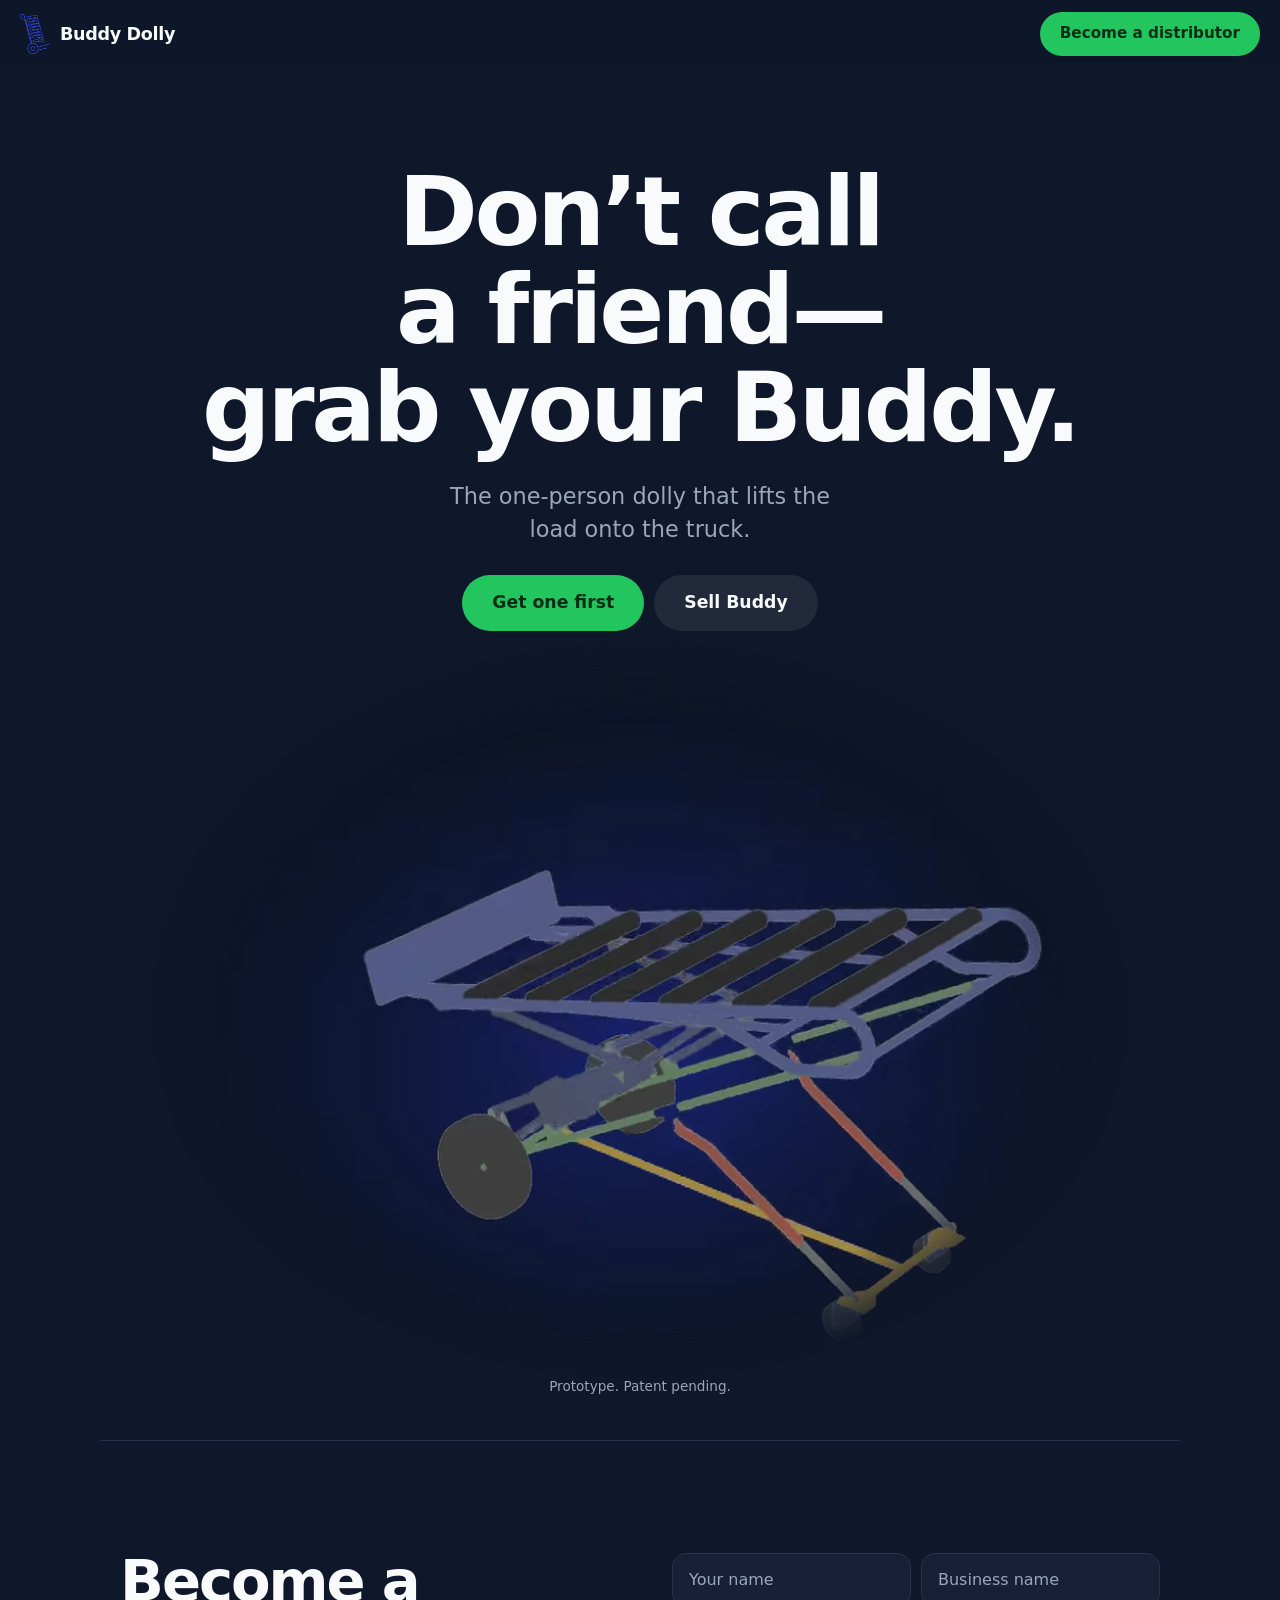
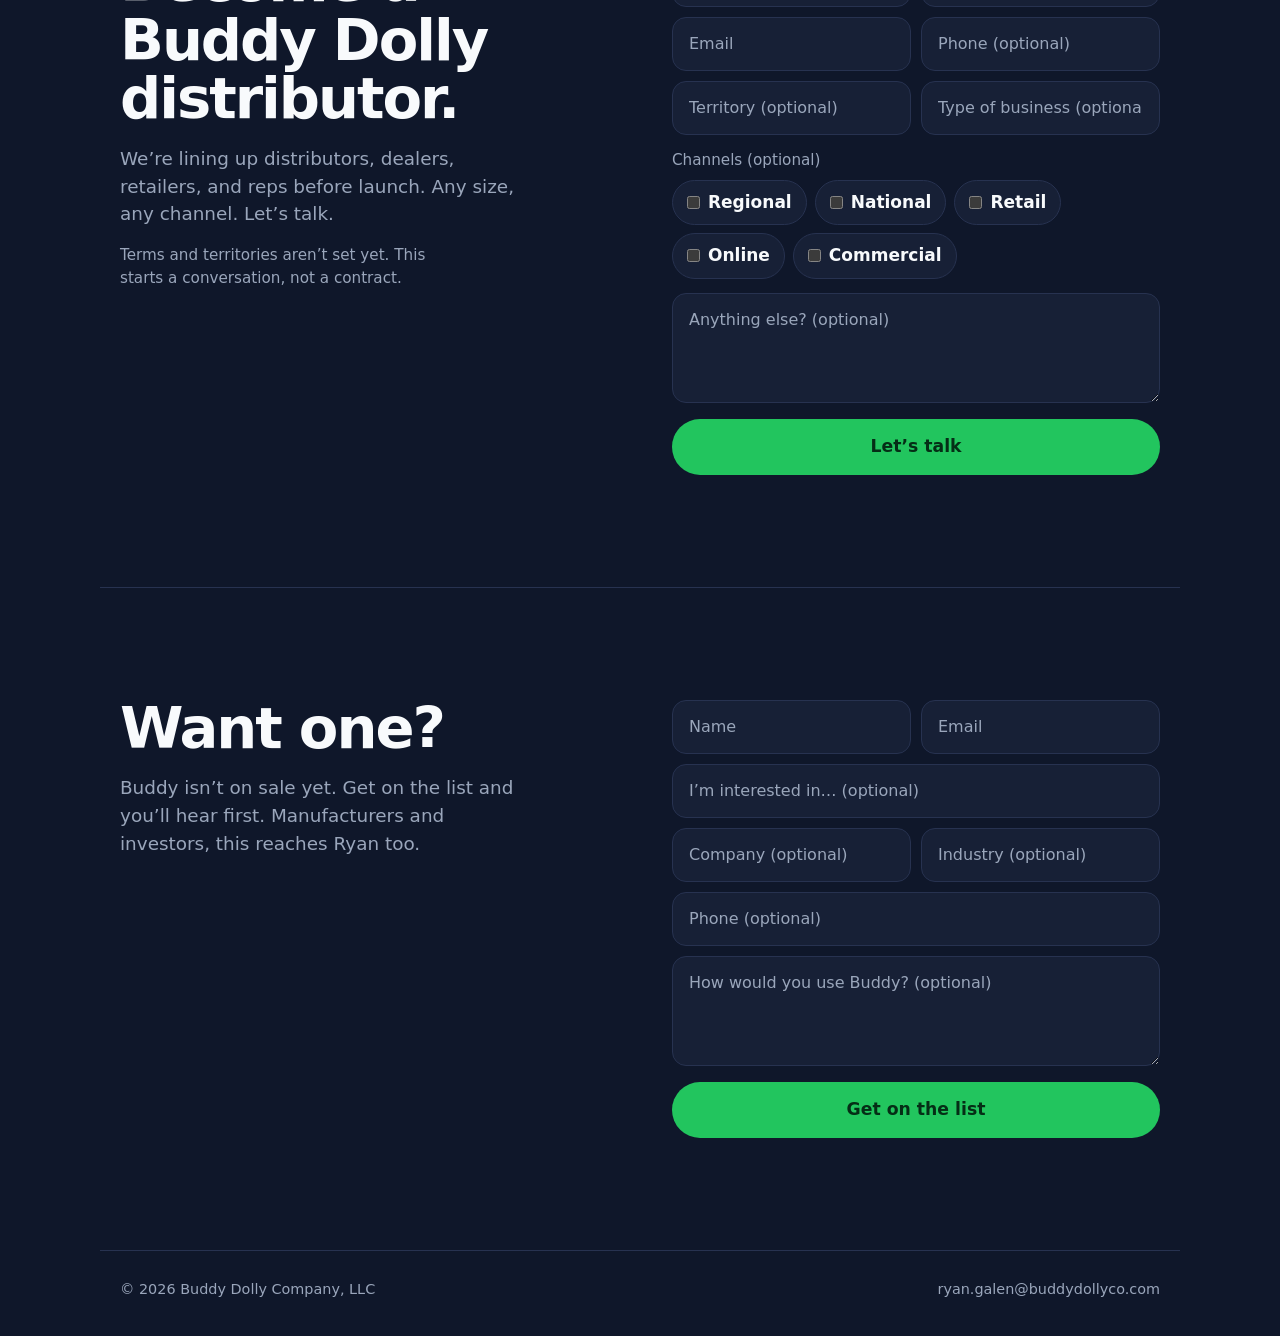
==== commit 410057fd: "Start over: hero, distributor form, interest form, nothing else Keeps only the color scheme, the dem" ====
--- a/index.html
+++ b/index.html
@@ -5,179 +5,109 @@
 <meta name="viewport" content="width=device-width, initial-scale=1, viewport-fit=cover">
 <meta name="color-scheme" content="dark">
 <meta name="theme-color" content="#0f172a">
-<title>Buddy Dolly: one person, floor to truck bed</title>
-<meta name="description" content="Buddy is a one-person moving and loading device in development. Roll it, lay it flat, raise the load to truck height. Join the interest list or become a distributor.">
+<title>Buddy Dolly</title>
+<meta name="description" content="Don’t call a friend—grab your Buddy. A one-person dolly that lifts the load onto the truck. Join the list or become a distributor.">
 <link rel="canonical" href="https://buddydollyco.com/">
-<meta property="og:type" content="website">
-<meta property="og:title" content="Buddy Dolly: Don’t call a friend—grab your Buddy.">
-<meta property="og:description" content="A one-person moving and loading device in development. Distributor conversations are open.">
-<meta property="og:url" content="https://buddydollyco.com/">
+<meta property="og:title" content="Buddy Dolly">
+<meta property="og:description" content="Don’t call a friend—grab your Buddy.">
 <meta property="og:image" content="https://buddydollyco.com/assets/buddy-modes-poster.jpg">
 <link rel="icon" type="image/png" href="/assets/favicon.png">
 <link rel="apple-touch-icon" href="/assets/apple-touch-icon.png">
-<link rel="preload" as="image" href="/assets/buddy-modes-poster.jpg">
 <link rel="stylesheet" href="/assets/buddy.css">
 </head>
 <body>
-<a class="skip" href="#updates">Skip to the interest list</a>
-<header class="top"><div class="wrap nav">
-  <a class="brand" href="/" aria-label="Buddy Dolly home"><img src="/assets/buddy-logo.png" alt="" width="26" height="35"><span class="brand-name">Buddy Dolly</span><span class="brand-sub">Patent pending</span></a>
-  <a class="btn btn-small" href="#distributors">Become a distributor</a>
-</div></header>
+<header class="bar">
+  <a class="logo" href="/"><img src="/assets/buddy-logo.png" alt="" width="30" height="40">Buddy Dolly</a>
+  <a class="pill" href="#distributors">Become a distributor</a>
+</header>
 
 <main>
-  <section class="wrap hero" aria-labelledby="hero-title">
-    <div class="hero-copy">
-      <h1 id="hero-title">Don’t call a <span class="nw">friend—</span>grab your Buddy.</h1>
-      <p class="lead">One person, floor to truck bed. Buddy rolls the load, lays flat as a cart, and raises it to tailgate height.</p>
-      <div class="ctas">
-        <a class="btn" href="#updates" data-interest="buy">Join the interest list</a>
-        <a class="btn btn-quiet" href="#distributors">Become a distributor</a>
-      </div>
-      <p class="status">Prototype stage. Pricing and release date not announced yet.</p>
+  <section class="hero">
+    <h1>Don’t call a friend—<br>grab your Buddy.</h1>
+    <p>The one-person dolly that lifts the load onto the truck.</p>
+    <div class="actions">
+      <a class="pill big" href="#list">Get one first</a>
+      <a class="pill big ghost" href="#distributors">Sell Buddy</a>
     </div>
-    <figure class="screen">
-      <div class="frame">
-        <video id="buddy-video" autoplay muted loop playsinline preload="auto" poster="/assets/buddy-modes-poster.jpg" width="960" height="720" aria-describedby="demo-words">
-          <source src="/assets/buddy-modes.webm" type="video/webm">
-          <source src="/assets/buddy-modes.mp4" type="video/mp4">
-        </video>
-        <p class="caption" aria-hidden="true">Load: raise it to truck height.</p>
-      </div>
-      <div class="dots" role="group" aria-label="Jump to a mode">
-        <button class="dot" type="button" data-from="0" data-to="2.1" data-hold="0.4" data-caption="Load: raise it to truck height." aria-label="Load mode" aria-pressed="false"></button>
-        <button class="dot" type="button" data-from="2.1" data-to="4.7" data-hold="4.2" data-caption="Cart: lay it flat at the floor." aria-label="Cart mode" aria-pressed="false"></button>
-        <button class="dot" type="button" data-from="4.7" data-to="7.8" data-hold="7.6" data-caption="Dolly: tip it back and roll." aria-label="Dolly mode" aria-pressed="false"></button>
-      </div>
-      <figcaption id="demo-words">Prototype motion study: deck raised, lowered flat, folded into a dolly. Final design may differ.</figcaption>
-    </figure>
+    <video class="demo" autoplay muted loop playsinline preload="auto" poster="/assets/buddy-modes-poster.jpg" width="960" height="720" aria-label="Buddy prototype raising, lowering flat, and folding into a dolly">
+      <source src="/assets/buddy-modes.webm" type="video/webm">
+      <source src="/assets/buddy-modes.mp4" type="video/mp4">
+    </video>
+    <small>Prototype. Patent pending.</small>
   </section>
 
-  <section id="how" class="section" aria-labelledby="how-title">
-    <div class="wrap">
-      <h2 id="how-title">How it works</h2>
-      <p class="sub">A dolly gets the load to the truck. Buddy also gets it onto the truck, without a second person.</p>
-      <ol class="steps">
-        <li><span class="num" aria-hidden="true">1</span><h3>Roll it</h3><p>Tip the load back and move it like a hand truck.</p></li>
-        <li><span class="num" aria-hidden="true">2</span><h3>Lay it flat</h3><p>Lower the frame into a cart to line up at the tailgate or dock.</p></li>
-        <li><span class="num" aria-hidden="true">3</span><h3>Raise and slide</h3><p>Lift the deck to bed height and roll the load across on its rollers.</p></li>
-      </ol>
-      <ul class="uses" aria-label="Who Buddy is for">
-        <li>Movers</li><li>Contractors</li><li>Delivery drivers</li><li>Facilities teams</li><li>Warehouses</li><li>Farms</li><li>Homeowners</li>
-      </ul>
-      <p class="note">Several prototypes are built and tested. Now we’re refining cost, safety, and manufacturability for production.</p>
+  <section class="block" id="distributors">
+    <div class="pitch">
+      <h2>Become a Buddy Dolly distributor.</h2>
+      <p>We’re lining up distributors, dealers, retailers, and reps before launch. Any size, any channel. Let’s talk.</p>
+      <p class="quiet">Terms and territories aren’t set yet. This starts a conversation, not a contract.</p>
     </div>
+    <form class="form" action="https://formspree.io/f/xyklqewj" method="POST" data-enhance id="distributor-form">
+      <input type="hidden" name="interest" value="distribute">
+      <input type="hidden" name="_subject" value="Distributor inquiry — Buddy Dolly">
+      <input name="name" type="text" placeholder="Your name" aria-label="Your name" autocomplete="name" required id="d-name">
+      <input name="company" type="text" placeholder="Business name" aria-label="Business name" autocomplete="organization" required id="d-company">
+      <input name="email" type="email" placeholder="Email" aria-label="Email" autocomplete="email" required id="d-email">
+      <input name="phone" type="tel" placeholder="Phone (optional)" aria-label="Phone, optional" autocomplete="tel" id="d-phone">
+      <input name="territory" type="text" placeholder="Territory (optional)" aria-label="Territory, optional" id="d-territory">
+      <select name="industry" aria-label="Type of business, optional" id="d-industry">
+        <option value="">Type of business (optional)</option>
+        <option>Material-handling distributor</option>
+        <option>Industrial / MRO supplier</option>
+        <option>Equipment dealer or rental</option>
+        <option>Moving-equipment supplier</option>
+        <option>Retail store</option>
+        <option>Online seller</option>
+        <option>Sales rep or agency</option>
+        <option>Other</option>
+      </select>
+      <fieldset class="tags">
+        <legend>Channels (optional)</legend>
+        <label><input type="checkbox" data-channel value="Regional">Regional</label>
+        <label><input type="checkbox" data-channel value="National">National</label>
+        <label><input type="checkbox" data-channel value="Retail">Retail</label>
+        <label><input type="checkbox" data-channel value="Online">Online</label>
+        <label><input type="checkbox" data-channel value="Commercial">Commercial</label>
+        <input type="hidden" name="channels" value="">
+      </fieldset>
+      <textarea name="message" placeholder="Anything else? (optional)" aria-label="Anything else, optional" id="d-message"></textarea>
+      <input type="hidden" name="_autoresponse" value="Thanks for reaching out! I’ll follow up shortly. – Ryan, Buddy Dolly">
+      <input type="hidden" name="_redirect" value="https://buddydollyco.com/thank-you.html">
+      <button class="pill big" type="submit">Let’s talk</button>
+    </form>
   </section>
 
-  <section id="distributors" class="section cta-band" aria-labelledby="dist-title">
-    <div class="wrap split">
-      <div>
-        <p class="tag">Now talking with dealers</p>
-        <h2 id="dist-title">Interested in becoming a Buddy Dolly distributor?</h2>
-        <p class="sub">We’re opening conversations with distributors, dealers, retailers, and sales reps before launch. Regional, national, retail, online, or commercial. Established or independent, let’s talk.</p>
-        <p class="sub">Pricing, terms, and territories aren’t set yet. This starts a conversation; it isn’t an application or a commitment.</p>
-      </div>
-      <form id="distributor-form" class="form" action="https://formspree.io/f/xyklqewj" method="POST" data-enhance>
-        <input type="hidden" name="interest" value="distribute">
-        <input type="hidden" name="_subject" value="Distributor inquiry — Buddy Dolly">
-        <div class="pair">
-          <div><label for="d-name">Your name</label><input id="d-name" name="name" type="text" autocomplete="name" required></div>
-          <div><label for="d-company">Business name</label><input id="d-company" name="company" type="text" autocomplete="organization" required></div>
-          <div><label for="d-email">Email</label><input id="d-email" name="email" type="email" autocomplete="email" required></div>
-          <div><label for="d-phone">Phone <span>(optional)</span></label><input id="d-phone" name="phone" type="tel" autocomplete="tel"></div>
-          <div>
-            <label for="d-industry">Type of business <span>(optional)</span></label>
-            <select id="d-industry" name="industry">
-              <option value="">Choose one</option>
-              <option>Material-handling distributor</option>
-              <option>Industrial / MRO supplier</option>
-              <option>Equipment dealer or rental</option>
-              <option>Moving-equipment supplier</option>
-              <option>Retail store</option>
-              <option>Online seller</option>
-              <option>Independent sales rep or agency</option>
-              <option>Other</option>
-            </select>
-          </div>
-          <div><label for="d-territory">Territory <span>(optional)</span></label><input id="d-territory" name="territory" type="text" placeholder="For example: Ohio and Indiana"></div>
-        </div>
-        <fieldset>
-          <legend>Channels <span>(optional)</span></legend>
-          <div class="chips">
-            <label><input type="checkbox" data-channel value="Regional">Regional</label>
-            <label><input type="checkbox" data-channel value="National">National</label>
-            <label><input type="checkbox" data-channel value="Retail">Retail</label>
-            <label><input type="checkbox" data-channel value="Online">Online</label>
-            <label><input type="checkbox" data-channel value="Commercial">Commercial</label>
-          </div>
-          <input type="hidden" name="channels" value="">
-        </fieldset>
-        <label for="d-message">Anything else? <span>(optional)</span></label>
-        <textarea id="d-message" name="message" placeholder="Your customers, the lines you carry, questions for us"></textarea>
-        <input type="hidden" name="_autoresponse" value="Thanks for reaching out! I’ll follow up shortly. – Ryan, Buddy Dolly">
-        <input type="hidden" name="_redirect" value="https://buddydollyco.com/thank-you.html">
-        <button class="btn" type="submit">Start the conversation</button>
-        <p class="form-note">Ryan replies personally.</p>
-      </form>
+  <section class="block" id="list">
+    <div class="pitch">
+      <h2>Want one?</h2>
+      <p>Buddy isn’t on sale yet. Get on the list and you’ll hear first. Manufacturers and investors, this reaches Ryan too.</p>
     </div>
-  </section>
-
-  <section id="partners" class="section" aria-labelledby="partners-title">
-    <div class="wrap">
-      <h2 id="partners-title">Building it with the right partners</h2>
-      <div class="cards">
-        <article class="card">
-          <h3>Manufacturers</h3>
-          <p>Tube and steel fabrication, welding, powder coating, assembly, and packaging. Low volume to start, built to scale.</p>
-          <a href="#updates" data-interest="manufacture">Talk manufacturing</a>
-        </article>
-        <article class="card">
-          <h3>Investors and partners</h3>
-          <p>Investment, retail and strategic partnerships, or licensing.</p>
-          <a href="#updates" data-interest="invest">Start a conversation</a>
-        </article>
-      </div>
-    </div>
-  </section>
-
-  <section id="updates" class="section cta-band" aria-labelledby="updates-title">
-    <div class="wrap split">
-      <div>
-        <h2 id="updates-title">Want one?</h2>
-        <p class="sub">Buddy isn’t for sale yet. Leave your name and email and we’ll let you know when it is.</p>
-      </div>
-      <form id="contact-form" class="form" action="https://formspree.io/f/xyklqewj" method="POST" data-enhance>
-        <div class="pair">
-          <div><label for="c-name">Name</label><input id="c-name" type="text" name="name" autocomplete="name" required></div>
-          <div><label for="c-email">Email</label><input id="c-email" type="email" name="email" autocomplete="email" required></div>
-        </div>
-        <label for="c-interest">I’m interested in <span>(optional)</span></label>
-        <select id="c-interest" name="interest">
-          <option value="">Choose one</option>
-          <option value="buy">Buying one</option>
-          <option value="invest">Investing</option>
-          <option value="manufacture">Manufacturing / partnership</option>
-          <option value="distribute">Distribution</option>
-          <option value="other">Other</option>
-        </select>
-        <div class="pair">
-          <div><label for="c-company">Company <span>(optional)</span></label><input id="c-company" type="text" name="company" autocomplete="organization"></div>
-          <div><label for="c-industry">Industry <span>(optional)</span></label><input id="c-industry" type="text" name="industry"></div>
-        </div>
-        <label for="c-phone">Phone <span>(optional)</span></label>
-        <input id="c-phone" type="tel" name="phone" autocomplete="tel">
-        <label for="c-message">How would you use Buddy? <span>(optional)</span></label>
-        <textarea id="c-message" name="message"></textarea>
-        <input type="hidden" name="_autoresponse" value="Thanks for reaching out! I’ll follow up shortly. – Ryan, Buddy Dolly">
-        <input type="hidden" name="_redirect" value="https://buddydollyco.com/thank-you.html">
-        <button class="btn" type="submit">Join the interest list</button>
-        <p class="form-note">Only name and email are required.</p>
-      </form>
-    </div>
+    <form class="form" action="https://formspree.io/f/xyklqewj" method="POST" data-enhance id="contact-form">
+      <input type="text" name="name" placeholder="Name" aria-label="Name" autocomplete="name" required id="c-name">
+      <input type="email" name="email" placeholder="Email" aria-label="Email" autocomplete="email" required id="c-email">
+      <select name="interest" aria-label="I’m interested in, optional" id="c-interest">
+        <option value="">I’m interested in… (optional)</option>
+        <option value="buy">Buying one</option>
+        <option value="invest">Investing</option>
+        <option value="manufacture">Manufacturing / partnership</option>
+        <option value="distribute">Distribution</option>
+        <option value="other">Other</option>
+      </select>
+      <input type="text" name="company" placeholder="Company (optional)" aria-label="Company, optional" autocomplete="organization" id="c-company">
+      <input type="text" name="industry" placeholder="Industry (optional)" aria-label="Industry, optional" id="c-industry">
+      <input type="tel" name="phone" placeholder="Phone (optional)" aria-label="Phone, optional" autocomplete="tel" id="c-phone">
+      <textarea name="message" placeholder="How would you use Buddy? (optional)" aria-label="How would you use Buddy, optional" id="c-message"></textarea>
+      <input type="hidden" name="_autoresponse" value="Thanks for reaching out! I’ll follow up shortly. – Ryan, Buddy Dolly">
+      <input type="hidden" name="_redirect" value="https://buddydollyco.com/thank-you.html">
+      <button class="pill big" type="submit">Get on the list</button>
+    </form>
   </section>
 </main>
 
-<footer class="foot"><div class="wrap foot-row"><span>© 2026 Buddy Dolly Company, LLC. Patent pending.</span><a href="mailto:ryan.galen@buddydollyco.com">ryan.galen@buddydollyco.com</a></div></footer>
+<footer class="end">
+  <span>© 2026 Buddy Dolly Company, LLC</span>
+  <a href="mailto:ryan.galen@buddydollyco.com">ryan.galen@buddydollyco.com</a>
+</footer>
 <script src="/assets/buddy.js" defer></script>
 </body>
 </html>
--- a/assets/buddy.css
+++ b/assets/buddy.css
@@ -1,128 +1,77 @@
-/* Buddy Dolly Company. Dark navy page, light text, green action color, Buddy-blue logo. Mobile first. */
 :root {
-  --bg: #0f172a;
-  --panel: #131c31;
-  --panel-2: #1b2540;
-  --line: #2a3654;
-  --text: #f8fafc;
-  --muted: #a7b2c5;
-  --accent: #22c55e;
-  --accent-ink: #052e16;
+  --navy: #0f172a;
+  --navy-2: #172036;
+  --line: #273250;
+  --white: #f8fafc;
+  --dim: #9aa6bb;
+  --green: #22c55e;
+  --green-ink: #052e16;
   --blue: #273be3;
-  --link: #93a5ff;
-  --radius: 18px;
-  --sans: system-ui, -apple-system, "Segoe UI", Roboto, "Helvetica Neue", Arial, sans-serif;
+  --font: system-ui, -apple-system, "Segoe UI", Roboto, "Helvetica Neue", Arial, sans-serif;
   color-scheme: dark;
 }
 * { box-sizing: border-box; }
-html { -webkit-text-size-adjust: 100%; scroll-behavior: smooth; scroll-padding-top: 72px; }
+html { scroll-behavior: smooth; -webkit-text-size-adjust: 100%; }
 @media (prefers-reduced-motion: reduce) { html { scroll-behavior: auto; } }
-body { margin: 0; background: var(--bg); color: var(--text); font: 400 1.0625rem/1.55 var(--sans); padding-bottom: env(safe-area-inset-bottom); -webkit-font-smoothing: antialiased; }
-h1, h2, h3 { margin: 0; line-height: 1.06; letter-spacing: -0.03em; text-wrap: balance; }
-h1 { font-size: clamp(2.3rem, 9.5vw, 4.3rem); font-weight: 800; }
-h2 { font-size: clamp(1.7rem, 6vw, 2.7rem); font-weight: 800; }
-h3 { font-size: 1.12rem; font-weight: 700; letter-spacing: -0.01em; }
+body { margin: 0; background: var(--navy); color: var(--white); font: 400 1.0625rem/1.5 var(--font); -webkit-font-smoothing: antialiased; }
+h1, h2 { margin: 0; font-weight: 800; letter-spacing: -0.035em; line-height: 1.02; text-wrap: balance; }
 p { margin: 0; }
-a { color: var(--link); }
-img, video { display: block; max-width: 100%; }
-a:focus-visible, button:focus-visible, input:focus-visible, select:focus-visible, textarea:focus-visible { outline: 3px solid var(--accent); outline-offset: 3px; }
+a { color: inherit; }
+:focus-visible { outline: 3px solid var(--green); outline-offset: 3px; }
 
-.wrap { width: 100%; max-width: 1120px; margin: 0 auto; padding-left: max(18px, env(safe-area-inset-left)); padding-right: max(18px, env(safe-area-inset-right)); }
-.skip { position: absolute; left: -9999px; top: 8px; z-index: 10; background: var(--accent); color: var(--accent-ink); padding: 10px 14px; border-radius: 10px; font-weight: 700; }
-.skip:focus { left: 8px; }
+.bar { position: sticky; top: 0; z-index: 9; display: flex; align-items: center; justify-content: space-between; gap: 12px; padding: 12px max(20px, env(safe-area-inset-right)) 12px max(20px, env(safe-area-inset-left)); background: rgba(15, 23, 42, .85); -webkit-backdrop-filter: blur(10px); backdrop-filter: blur(10px); }
+.logo { display: flex; align-items: center; gap: 10px; font-weight: 800; font-size: 1.1rem; letter-spacing: -0.02em; text-decoration: none; }
+.logo img { width: 30px; height: auto; filter: brightness(1.5); }
 
-/* header */
-.top { position: sticky; top: 0; z-index: 5; background: rgba(15, 23, 42, .9); -webkit-backdrop-filter: blur(8px); backdrop-filter: blur(8px); border-bottom: 1px solid var(--line); }
-.nav { display: flex; align-items: center; justify-content: space-between; gap: 12px; min-height: 64px; }
-.brand { display: flex; align-items: center; gap: 10px; color: var(--text); text-decoration: none; }
-.brand img { width: 28px; height: auto; filter: brightness(1.45); }
-.nw { white-space: nowrap; }
-.brand-name { font-weight: 800; font-size: 1.12rem; letter-spacing: -0.02em; }
-.brand-sub { color: var(--muted); font-weight: 700; font-size: .74rem; letter-spacing: .14em; text-transform: uppercase; }
-@media (max-width: 420px) { .brand-sub { display: none; } }
+.pill { display: inline-flex; align-items: center; justify-content: center; min-height: 44px; padding: 0 20px; border: 0; border-radius: 999px; background: var(--green); color: var(--green-ink); font: 800 .95rem/1 var(--font); text-decoration: none; cursor: pointer; white-space: nowrap; }
+.pill:hover { filter: brightness(1.08); }
+.pill.big { min-height: 56px; padding: 0 30px; font-size: 1.08rem; }
+.pill.ghost { background: rgba(248, 250, 252, .08); color: var(--white); }
+.pill.ghost:hover { background: rgba(248, 250, 252, .14); filter: none; }
+.pill[disabled] { opacity: .6; cursor: default; }
 
-/* buttons */
-.btn { display: inline-flex; align-items: center; justify-content: center; min-height: 52px; padding: 12px 26px; border: 0; border-radius: 999px; background: var(--accent); color: var(--accent-ink); font: 800 1.05rem/1 var(--sans); text-decoration: none; cursor: pointer; touch-action: manipulation; }
-.btn:hover { filter: brightness(1.08); }
-.btn:active { transform: translateY(1px); }
-.btn[disabled] { opacity: .6; cursor: default; }
-.btn-small { min-height: 44px; padding: 8px 18px; font-size: .95rem; }
-.btn-quiet { background: transparent; color: var(--text); box-shadow: inset 0 0 0 1.5px var(--line); }
-.btn-quiet:hover { background: var(--panel); filter: none; }
+.hero { display: grid; justify-items: center; text-align: center; gap: 22px; padding: 64px max(20px, env(safe-area-inset-right)) 40px max(20px, env(safe-area-inset-left)); }
+.hero h1 { font-size: clamp(2.6rem, 9vw, 6rem); max-width: 14ch; }
+.hero > p { font-size: clamp(1.1rem, 2.4vw, 1.4rem); color: var(--dim); max-width: 30ch; }
+.actions { display: flex; flex-wrap: wrap; justify-content: center; gap: 10px; margin-top: 6px; }
+.demo { width: 100%; max-width: 980px; height: auto; aspect-ratio: 4 / 3; margin-top: -10px;
+  -webkit-mask-image: radial-gradient(ellipse 50% 50% at 50% 50%, #000 78%, transparent 100%);
+  mask-image: radial-gradient(ellipse 50% 50% at 50% 50%, #000 78%, transparent 100%); }
+.hero small { color: var(--dim); font-size: .85rem; margin-top: -24px; }
 
-/* hero */
-.hero { display: grid; gap: 30px; padding-top: 34px; padding-bottom: 48px; }
-.hero-copy { display: grid; gap: 18px; justify-items: start; }
-.lead { font-size: 1.15rem; color: var(--muted); max-width: 34ch; }
-.ctas { display: flex; flex-wrap: wrap; gap: 10px; }
-.status { font-size: .9rem; color: var(--muted); }
+.block { display: grid; gap: 32px; max-width: 1080px; margin: 0 auto; padding: 72px max(20px, env(safe-area-inset-right)) 72px max(20px, env(safe-area-inset-left)); border-top: 1px solid var(--line); }
+.pitch h2 { font-size: clamp(2.1rem, 6vw, 3.6rem); }
+.pitch p { margin-top: 16px; font-size: 1.15rem; color: var(--dim); max-width: 34ch; }
+.pitch .quiet { font-size: .95rem; }
 
-.screen { margin: 0; display: grid; gap: 10px; justify-items: center; }
-.frame { position: relative; width: 100%; max-width: 560px; border-radius: 26px; overflow: hidden; border: 1px solid var(--line); background: #0d1426; box-shadow: 0 24px 70px rgba(0, 0, 0, .5); }
-.frame video { width: 100%; height: auto; aspect-ratio: 4 / 3; }
-.caption { position: absolute; left: 50%; top: 14px; transform: translateX(-50%); max-width: calc(100% - 28px); padding: 9px 16px; border-radius: 12px; background: rgba(9, 13, 26, .9); box-shadow: 0 0 0 1px var(--line); font-weight: 700; font-size: .95rem; text-align: center; white-space: nowrap; overflow: hidden; text-overflow: ellipsis; }
-.dots { display: flex; gap: 8px; }
-.dot { width: 34px; height: 34px; padding: 0; border: 0; background: none; cursor: pointer; display: grid; place-items: center; }
-.dot::before { content: ""; width: 9px; height: 9px; border-radius: 50%; background: var(--line); transition: background-color .2s, width .2s; }
-.dot[aria-pressed="true"]::before { width: 24px; border-radius: 999px; background: var(--accent); }
-.screen figcaption { font-size: .85rem; color: var(--muted); text-align: center; }
+.form { display: grid; gap: 10px; }
+.form input[type=text], .form input[type=email], .form input[type=tel], .form select, .form textarea {
+  width: 100%; min-height: 54px; padding: 14px 16px; border: 1px solid var(--line); border-radius: 14px;
+  background: var(--navy-2); color: var(--white); font: inherit; font-size: 1rem; }
+.form ::placeholder { color: var(--dim); }
+.form select { appearance: none; -webkit-appearance: none; color: var(--white); }
+.form select:has(option[value=""]:checked) { color: var(--dim); }
+.form textarea { min-height: 110px; resize: vertical; }
+.form input:focus, .form select:focus, .form textarea:focus { outline: none; border-color: var(--green); }
+.form .pill { width: 100%; margin-top: 6px; }
+.tags { display: flex; flex-wrap: wrap; gap: 8px; border: 0; margin: 4px 0; padding: 0; }
+.tags legend { width: 100%; padding: 0 0 8px; color: var(--dim); font-size: .95rem; }
+.tags label { display: inline-flex; align-items: center; gap: 8px; padding: 9px 14px; border-radius: 999px; background: var(--navy-2); border: 1px solid var(--line); font-weight: 600; cursor: pointer; }
+.tags input { accent-color: var(--green); margin: 0; }
+.tags label:has(input:checked) { border-color: var(--green); }
 
-/* sections */
-.section { padding: 52px 0; border-top: 1px solid var(--line); }
-.sub { margin-top: 12px; color: var(--muted); max-width: 56ch; }
+.end { display: flex; flex-wrap: wrap; justify-content: space-between; gap: 8px 20px; max-width: 1080px; margin: 0 auto; padding: 28px max(20px, env(safe-area-inset-right)) calc(36px + env(safe-area-inset-bottom)) max(20px, env(safe-area-inset-left)); border-top: 1px solid var(--line); color: var(--dim); font-size: .9rem; }
+.end a { text-decoration: none; }
 
-.steps { list-style: none; margin: 26px 0 0; padding: 0; display: grid; gap: 14px; }
-.steps li { display: grid; grid-template-columns: 44px 1fr; column-gap: 14px; row-gap: 4px; padding: 18px; border: 1px solid var(--line); border-radius: var(--radius); background: var(--panel); }
-.num { grid-row: span 2; display: flex; align-items: center; justify-content: center; width: 44px; height: 44px; border-radius: 50%; background: var(--accent); color: var(--accent-ink); font-weight: 800; font-size: 1.1rem; }
-.steps p { color: var(--muted); }
-.note { margin-top: 22px; padding: 14px 16px; border-left: 4px solid var(--accent); background: var(--panel); border-radius: 0 12px 12px 0; }
+@media (min-width: 860px) {
+  .hero { padding-top: 96px; }
+  .block { grid-template-columns: 1fr 1fr; gap: 64px; align-items: start; padding-top: 112px; padding-bottom: 112px; }
+  .form { grid-template-columns: 1fr 1fr; }
+  .form textarea, .form .pill, .form .tags, #c-interest, #c-phone { grid-column: 1 / -1; }
+}
 
-.uses { display: flex; flex-wrap: wrap; gap: 8px; list-style: none; margin: 22px 0 0; padding: 0; }
-.uses li { padding: 8px 14px; border: 1px solid var(--line); border-radius: 999px; background: var(--panel); font-size: .95rem; font-weight: 600; }
-
-.split { display: grid; gap: 26px; }
-.cards { display: grid; gap: 14px; margin-top: 26px; }
-.card { display: grid; gap: 10px; align-content: start; padding: 22px; border: 1px solid var(--line); border-radius: var(--radius); background: var(--panel); }
-.card p { color: var(--muted); }
-.card a { font-weight: 700; min-height: 44px; display: inline-flex; align-items: center; justify-self: start; }
-.tag { display: inline-block; justify-self: start; margin-bottom: 10px; padding: 4px 12px; border: 1px solid var(--accent); border-radius: 999px; color: var(--accent); font-size: .78rem; font-weight: 800; letter-spacing: .12em; text-transform: uppercase; }
-
-/* forms */
-.cta-band { background: var(--panel); }
-.form { display: grid; gap: 6px; max-width: 560px; }
-.form label, .form legend { display: block; margin-top: 10px; font-weight: 700; padding: 0; }
-.form label span, .form legend span { color: var(--muted); font-weight: 400; }
-.form input[type=email], .form input[type=text], .form input[type=tel], .form select, .form textarea { width: 100%; min-height: 52px; margin-top: 6px; padding: 12px 14px; border: 1px solid var(--line); border-radius: 12px; background: var(--bg); color: var(--text); font: inherit; font-size: 1rem; }
-.form select { appearance: none; -webkit-appearance: none; padding-right: 40px; background-image: url("data:image/svg+xml,%3Csvg xmlns='http://www.w3.org/2000/svg' viewBox='0 0 12 8'%3E%3Cpath d='M1 1.5l5 5 5-5' fill='none' stroke='%23a7b2c5' stroke-width='1.8' stroke-linecap='round'/%3E%3C/svg%3E"); background-repeat: no-repeat; background-position: right 14px center; background-size: 12px; }
-.form textarea { min-height: 110px; resize: vertical; }
-.form input::placeholder, .form textarea::placeholder { color: #6f7c93; }
-.form fieldset { border: 0; margin: 0; padding: 0; min-width: 0; }
-.pair { display: grid; gap: 0 14px; }
-@media (min-width: 560px) { .pair { grid-template-columns: 1fr 1fr; } }
-.pair > div { min-width: 0; }
-.chips { display: flex; flex-wrap: wrap; gap: 8px; margin-top: 8px; }
-.chips label { margin: 0; display: inline-flex; align-items: center; gap: 8px; padding: 8px 14px; border: 1px solid var(--line); border-radius: 999px; background: var(--bg); font-weight: 600; cursor: pointer; }
-.chips input { accent-color: var(--accent); width: 16px; height: 16px; margin: 0; }
-.chips label:has(input:checked) { border-color: var(--accent); }
-.form .btn { width: 100%; margin-top: 16px; }
-.form-note { margin-top: 10px; font-size: .88rem; color: var(--muted); }
-
-/* footer */
-.foot { padding: 26px 0 34px; border-top: 1px solid var(--line); font-size: .88rem; color: var(--muted); }
-.foot-row { display: flex; flex-wrap: wrap; gap: 8px 22px; }
-
-/* thank-you */
-.thanks { min-height: 100vh; min-height: 100svh; display: grid; align-items: center; }
-.thanks .wrap { display: grid; gap: 18px; justify-items: start; max-width: 720px; }
-.thanks img { width: 40px; height: auto; }
-
-/* wider screens */
-@media (min-width: 900px) {
-  .hero { grid-template-columns: 1fr 1fr; align-items: center; gap: 64px; padding-top: 72px; padding-bottom: 84px; }
-  .section { padding: 84px 0; }
-  .steps { grid-template-columns: repeat(3, 1fr); }
-  .steps li { grid-template-columns: 1fr; row-gap: 10px; }
-  .num { grid-row: auto; }
-  .split { grid-template-columns: 1fr 1fr; align-items: start; gap: 56px; }
-  .cards { grid-template-columns: 1fr 1fr; gap: 22px; }
-}
+/* thank-you page */
+.thanks { min-height: 100vh; min-height: 100svh; display: grid; place-content: center; justify-items: center; text-align: center; gap: 20px; padding: 40px 20px; }
+.thanks img { width: 44px; filter: brightness(1.5); }
+.thanks h1 { font-size: clamp(2.4rem, 8vw, 4.4rem); }
+.thanks p { color: var(--dim); font-size: 1.15rem; }
